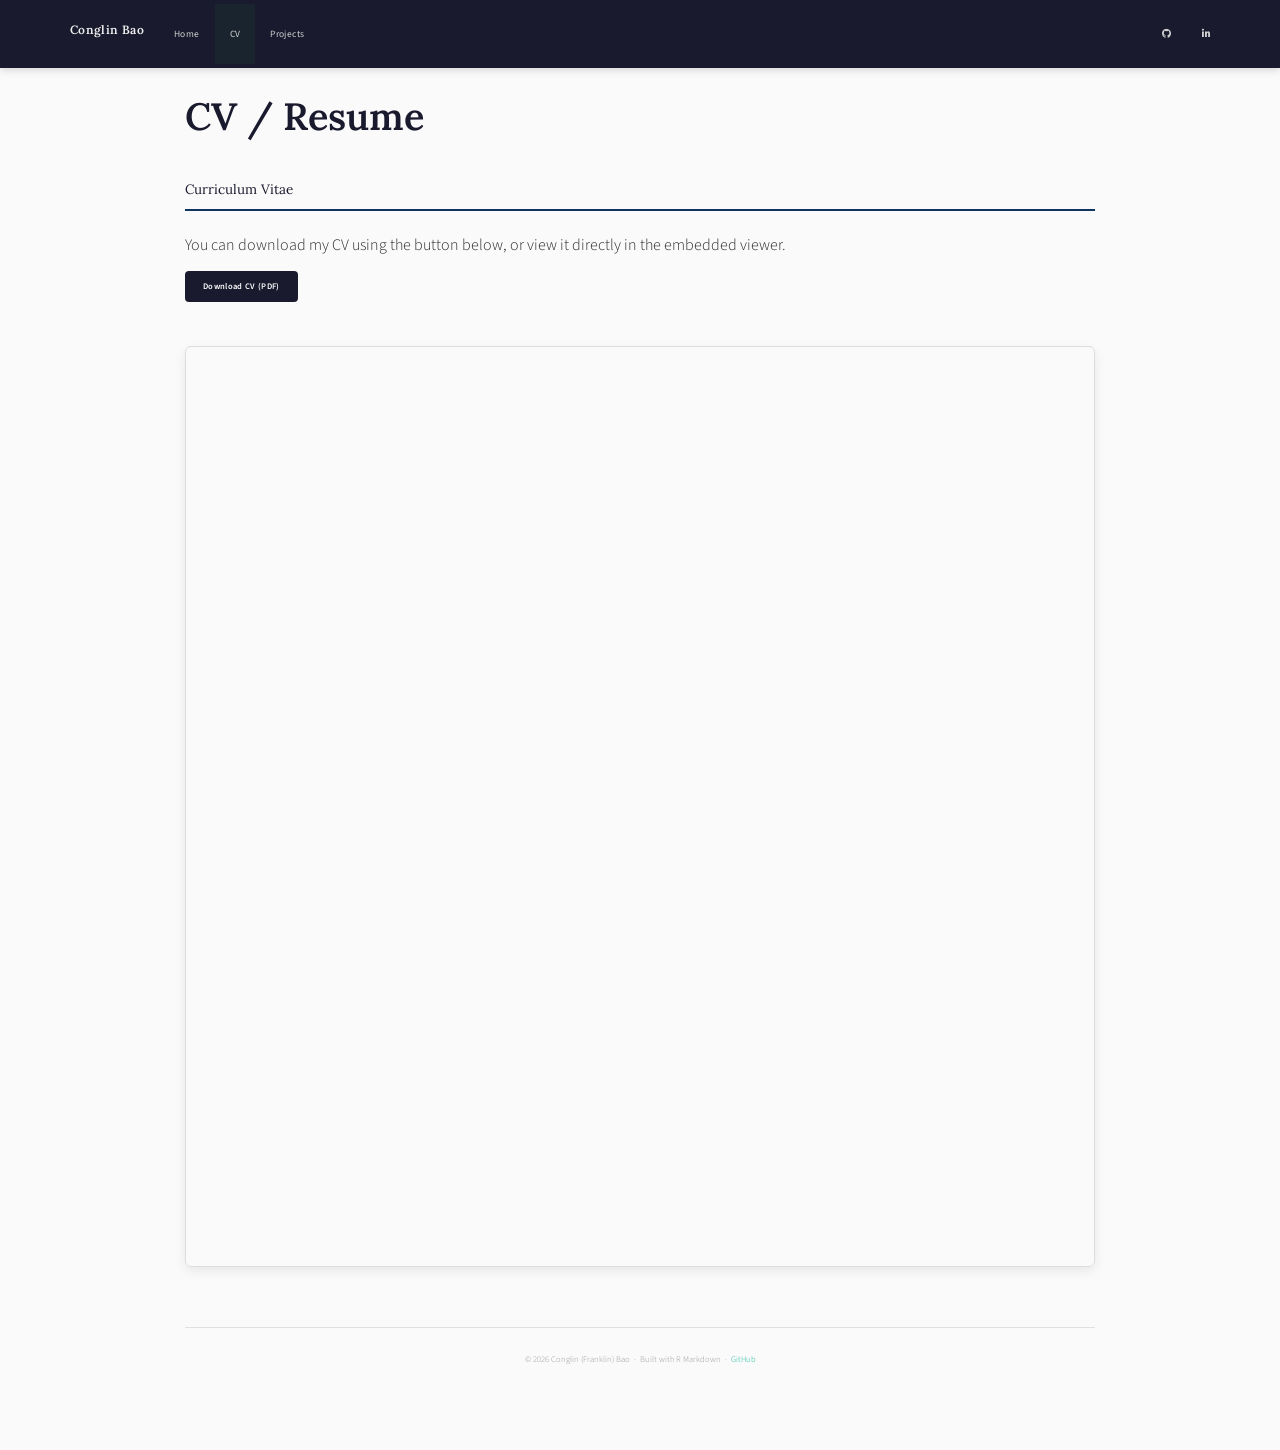
==== docs/cv.html @ eaeabb2d "initial website" ====
<!DOCTYPE html>

<html>

<head>

<meta charset="utf-8" />
<meta name="generator" content="pandoc" />
<meta http-equiv="X-UA-Compatible" content="IE=EDGE" />




<title>CV / Resume</title>

<script src="site_libs/header-attrs-2.28/header-attrs.js"></script>
<script src="site_libs/jquery-3.6.0/jquery-3.6.0.min.js"></script>
<meta name="viewport" content="width=device-width, initial-scale=1" />
<link href="site_libs/bootstrap-3.3.5/css/flatly.min.css" rel="stylesheet" />
<script src="site_libs/bootstrap-3.3.5/js/bootstrap.min.js"></script>
<script src="site_libs/bootstrap-3.3.5/shim/html5shiv.min.js"></script>
<script src="site_libs/bootstrap-3.3.5/shim/respond.min.js"></script>
<style>h1 {font-size: 34px;}
       h1.title {font-size: 38px;}
       h2 {font-size: 30px;}
       h3 {font-size: 24px;}
       h4 {font-size: 18px;}
       h5 {font-size: 16px;}
       h6 {font-size: 12px;}
       code {color: inherit; background-color: rgba(0, 0, 0, 0.04);}
       pre:not([class]) { background-color: white }</style>
<script src="site_libs/navigation-1.1/tabsets.js"></script>
<link href="site_libs/font-awesome-6.4.2/css/all.min.css" rel="stylesheet" />
<link href="site_libs/font-awesome-6.4.2/css/v4-shims.min.css" rel="stylesheet" />

<style type="text/css">
  code{white-space: pre-wrap;}
  span.smallcaps{font-variant: small-caps;}
  span.underline{text-decoration: underline;}
  div.column{display: inline-block; vertical-align: top; width: 50%;}
  div.hanging-indent{margin-left: 1.5em; text-indent: -1.5em;}
  ul.task-list{list-style: none;}
    </style>







<link rel="stylesheet" href="styles.css" type="text/css" />



<style type = "text/css">
.main-container {
  max-width: 940px;
  margin-left: auto;
  margin-right: auto;
}
img {
  max-width:100%;
}
.tabbed-pane {
  padding-top: 12px;
}
.html-widget {
  margin-bottom: 20px;
}
button.code-folding-btn:focus {
  outline: none;
}
summary {
  display: list-item;
}
details > summary > p:only-child {
  display: inline;
}
pre code {
  padding: 0;
}
</style>


<style type="text/css">
.dropdown-submenu {
  position: relative;
}
.dropdown-submenu>.dropdown-menu {
  top: 0;
  left: 100%;
  margin-top: -6px;
  margin-left: -1px;
  border-radius: 0 6px 6px 6px;
}
.dropdown-submenu:hover>.dropdown-menu {
  display: block;
}
.dropdown-submenu>a:after {
  display: block;
  content: " ";
  float: right;
  width: 0;
  height: 0;
  border-color: transparent;
  border-style: solid;
  border-width: 5px 0 5px 5px;
  border-left-color: #cccccc;
  margin-top: 5px;
  margin-right: -10px;
}
.dropdown-submenu:hover>a:after {
  border-left-color: #adb5bd;
}
.dropdown-submenu.pull-left {
  float: none;
}
.dropdown-submenu.pull-left>.dropdown-menu {
  left: -100%;
  margin-left: 10px;
  border-radius: 6px 0 6px 6px;
}
</style>

<script type="text/javascript">
// manage active state of menu based on current page
$(document).ready(function () {
  // active menu anchor
  href = window.location.pathname
  href = href.substr(href.lastIndexOf('/') + 1)
  if (href === "")
    href = "index.html";
  var menuAnchor = $('a[href="' + href + '"]');

  // mark the anchor link active (and if it's in a dropdown, also mark that active)
  var dropdown = menuAnchor.closest('li.dropdown');
  if (window.bootstrap) { // Bootstrap 4+
    menuAnchor.addClass('active');
    dropdown.find('> .dropdown-toggle').addClass('active');
  } else { // Bootstrap 3
    menuAnchor.parent().addClass('active');
    dropdown.addClass('active');
  }

  // Navbar adjustments
  var navHeight = $(".navbar").first().height() + 15;
  var style = document.createElement('style');
  var pt = "padding-top: " + navHeight + "px; ";
  var mt = "margin-top: -" + navHeight + "px; ";
  var css = "";
  // offset scroll position for anchor links (for fixed navbar)
  for (var i = 1; i <= 6; i++) {
    css += ".section h" + i + "{ " + pt + mt + "}\n";
  }
  style.innerHTML = "body {" + pt + "padding-bottom: 40px; }\n" + css;
  document.head.appendChild(style);
});
</script>

<!-- tabsets -->

<style type="text/css">
.tabset-dropdown > .nav-tabs {
  display: inline-table;
  max-height: 500px;
  min-height: 44px;
  overflow-y: auto;
  border: 1px solid #ddd;
  border-radius: 4px;
}

.tabset-dropdown > .nav-tabs > li.active:before, .tabset-dropdown > .nav-tabs.nav-tabs-open:before {
  content: "\e259";
  font-family: 'Glyphicons Halflings';
  display: inline-block;
  padding: 10px;
  border-right: 1px solid #ddd;
}

.tabset-dropdown > .nav-tabs.nav-tabs-open > li.active:before {
  content: "\e258";
  font-family: 'Glyphicons Halflings';
  border: none;
}

.tabset-dropdown > .nav-tabs > li.active {
  display: block;
}

.tabset-dropdown > .nav-tabs > li > a,
.tabset-dropdown > .nav-tabs > li > a:focus,
.tabset-dropdown > .nav-tabs > li > a:hover {
  border: none;
  display: inline-block;
  border-radius: 4px;
  background-color: transparent;
}

.tabset-dropdown > .nav-tabs.nav-tabs-open > li {
  display: block;
  float: none;
}

.tabset-dropdown > .nav-tabs > li {
  display: none;
}
</style>

<!-- code folding -->




</head>

<body>


<div class="container-fluid main-container">




<div class="navbar navbar-default  navbar-fixed-top" role="navigation">
  <div class="container">
    <div class="navbar-header">
      <button type="button" class="navbar-toggle collapsed" data-toggle="collapse" data-bs-toggle="collapse" data-target="#navbar" data-bs-target="#navbar">
        <span class="icon-bar"></span>
        <span class="icon-bar"></span>
        <span class="icon-bar"></span>
      </button>
      <a class="navbar-brand" href="index.html">Conglin Bao</a>
    </div>
    <div id="navbar" class="navbar-collapse collapse">
      <ul class="nav navbar-nav">
        <li>
  <a href="index.html">Home</a>
</li>
<li>
  <a href="cv.html">CV</a>
</li>
<li>
  <a href="projects.html">Projects</a>
</li>
      </ul>
      <ul class="nav navbar-nav navbar-right">
        <li>
  <a href="https://github.com/RichardFranklinBAO">
    <span class="fa fa-github"></span>
     
  </a>
</li>
<li>
  <a href="https://www.linkedin.com/in/conglinbao/">
    <span class="fa fa-linkedin"></span>
     
  </a>
</li>
      </ul>
    </div><!--/.nav-collapse -->
  </div><!--/.container -->
</div><!--/.navbar -->

<div id="header">



<h1 class="title toc-ignore">CV / Resume</h1>

</div>


<div class="section-title">
Curriculum Vitae
</div>
<p>You can download my CV using the button below, or view it directly in
the embedded viewer.</p>
<p><a href="CV_ConglinBao.pdf" download class="project-link" style="margin-bottom: 24px; display: inline-block;">
Download CV (PDF) </a></p>
<div class="cv-embed-container">
<p><iframe src="CV_ConglinBao.pdf" width="100%" height="900px" style="border:none;">
Your browser does not support embedded PDFs.
<a href="CV_ConglinBao.pdf">Download the PDF</a> instead. </iframe></p>
</div>
<div class="site-footer">
<p>© 2026 Conglin (Franklin) Bao  ·  Built with R Markdown  · 
<a href="https://github.com/RichardFranklinBAO" target="_blank">GitHub</a></p>
</div>




</div>

<script>

// add bootstrap table styles to pandoc tables
function bootstrapStylePandocTables() {
  $('tr.odd').parent('tbody').parent('table').addClass('table table-condensed');
}
$(document).ready(function () {
  bootstrapStylePandocTables();
});


</script>

<!-- tabsets -->

<script>
$(document).ready(function () {
  window.buildTabsets("TOC");
});

$(document).ready(function () {
  $('.tabset-dropdown > .nav-tabs > li').click(function () {
    $(this).parent().toggleClass('nav-tabs-open');
  });
});
</script>

<!-- code folding -->


<!-- dynamically load mathjax for compatibility with self-contained -->
<script>
  (function () {
    var script = document.createElement("script");
    script.type = "text/javascript";
    script.src  = "https://mathjax.rstudio.com/latest/MathJax.js?config=TeX-AMS-MML_HTMLorMML";
    document.getElementsByTagName("head")[0].appendChild(script);
  })();
</script>

</body>
</html>
---- docs/site_libs/bootstrap-3.3.5/css/flatly.min.css ----
@font-face {
  font-family: 'Lato';
  font-style: normal;
  font-weight: 400;
  src: url(fonts/Lato.ttf) format('truetype');
}
@font-face {
  font-family: 'Lato';
  font-style: normal;
  font-weight: 700;
  src: url(fonts/LatoBold.ttf) format('truetype');
}
@font-face {
  font-family: 'Lato';
  font-style: italic;
  font-weight: 400;
  src: url(fonts/LatoItalic.ttf) format('truetype');
}

/*!
 * bootswatch v3.3.6
 * Homepage: http://bootswatch.com
 * Copyright 2012-2015 Thomas Park
 * Licensed under MIT
 * Based on Bootstrap
*//*!
 * Bootstrap v3.3.6 (http://getbootstrap.com)
 * Copyright 2011-2015 Twitter, Inc.
 * Licensed under MIT (https://github.com/twbs/bootstrap/blob/master/LICENSE)
 *//*! normalize.css v3.0.3 | MIT License | github.com/necolas/normalize.css */html{font-family:sans-serif;-ms-text-size-adjust:100%;-webkit-text-size-adjust:100%}body{margin:0}article,aside,details,figcaption,figure,footer,header,hgroup,main,menu,nav,section,summary{display:block}audio,canvas,progress,video{display:inline-block;vertical-align:baseline}audio:not([controls]){display:none;height:0}[hidden],template{display:none}a{background-color:transparent}a:active,a:hover{outline:0}abbr[title]{border-bottom:1px dotted}b,strong{font-weight:bold}dfn{font-style:italic}h1{font-size:2em;margin:0.67em 0}mark{background:#ff0;color:#000}small{font-size:80%}sub,sup{font-size:75%;line-height:0;position:relative;vertical-align:baseline}sup{top:-0.5em}sub{bottom:-0.25em}img{border:0}svg:not(:root){overflow:hidden}figure{margin:1em 40px}hr{-webkit-box-sizing:content-box;-moz-box-sizing:content-box;box-sizing:content-box;height:0}pre{overflow:auto}code,kbd,pre,samp{font-family:monospace, monospace;font-size:1em}button,input,optgroup,select,textarea{color:inherit;font:inherit;margin:0}button{overflow:visible}button,select{text-transform:none}button,html input[type="button"],input[type="reset"],input[type="submit"]{-webkit-appearance:button;cursor:pointer}button[disabled],html input[disabled]{cursor:default}button::-moz-focus-inner,input::-moz-focus-inner{border:0;padding:0}input{line-height:normal}input[type="checkbox"],input[type="radio"]{-webkit-box-sizing:border-box;-moz-box-sizing:border-box;box-sizing:border-box;padding:0}input[type="number"]::-webkit-inner-spin-button,input[type="number"]::-webkit-outer-spin-button{height:auto}input[type="search"]{-webkit-appearance:textfield;-webkit-box-sizing:content-box;-moz-box-sizing:content-box;box-sizing:content-box}input[type="search"]::-webkit-search-cancel-button,input[type="search"]::-webkit-search-decoration{-webkit-appearance:none}fieldset{border:1px solid #c0c0c0;margin:0 2px;padding:0.35em 0.625em 0.75em}legend{border:0;padding:0}textarea{overflow:auto}optgroup{font-weight:bold}table{border-collapse:collapse;border-spacing:0}td,th{padding:0}/*! Source: https://github.com/h5bp/html5-boilerplate/blob/master/src/css/main.css */@media print{*,*:before,*:after{background:transparent !important;color:#000 !important;-webkit-box-shadow:none !important;box-shadow:none !important;text-shadow:none !important}a,a:visited{text-decoration:underline}a[href]:after{content:" (" attr(href) ")"}abbr[title]:after{content:" (" attr(title) ")"}a[href^="#"]:after,a[href^="javascript:"]:after{content:""}pre,blockquote{border:1px solid #999;page-break-inside:avoid}thead{display:table-header-group}tr,img{page-break-inside:avoid}img{max-width:100% !important}p,h2,h3{orphans:3;widows:3}h2,h3{page-break-after:avoid}.navbar{display:none}.btn>.caret,.dropup>.btn>.caret{border-top-color:#000 !important}.label{border:1px solid #000}.table{border-collapse:collapse !important}.table td,.table th{background-color:#fff !important}.table-bordered th,.table-bordered td{border:1px solid #ddd !important}}@font-face{font-family:'Glyphicons Halflings';src:url('../fonts/glyphicons-halflings-regular.eot');src:url('../fonts/glyphicons-halflings-regular.eot?#iefix') format('embedded-opentype'),url('../fonts/glyphicons-halflings-regular.woff') format('woff'),url('../fonts/glyphicons-halflings-regular.ttf') format('truetype'),url('../fonts/glyphicons-halflings-regular.svg#glyphicons_halflingsregular') format('svg')}.glyphicon{position:relative;top:1px;display:inline-block;font-family:'Glyphicons Halflings';font-style:normal;font-weight:normal;line-height:1;-webkit-font-smoothing:antialiased;-moz-osx-font-smoothing:grayscale}.glyphicon-asterisk:before{content:"\002a"}.glyphicon-plus:before{content:"\002b"}.glyphicon-euro:before,.glyphicon-eur:before{content:"\20ac"}.glyphicon-minus:before{content:"\2212"}.glyphicon-cloud:before{content:"\2601"}.glyphicon-envelope:before{content:"\2709"}.glyphicon-pencil:before{content:"\270f"}.glyphicon-glass:before{content:"\e001"}.glyphicon-music:before{content:"\e002"}.glyphicon-search:before{content:"\e003"}.glyphicon-heart:before{content:"\e005"}.glyphicon-star:before{content:"\e006"}.glyphicon-star-empty:before{content:"\e007"}.glyphicon-user:before{content:"\e008"}.glyphicon-film:before{content:"\e009"}.glyphicon-th-large:before{content:"\e010"}.glyphicon-th:before{content:"\e011"}.glyphicon-th-list:before{content:"\e012"}.glyphicon-ok:before{content:"\e013"}.glyphicon-remove:before{content:"\e014"}.glyphicon-zoom-in:before{content:"\e015"}.glyphicon-zoom-out:before{content:"\e016"}.glyphicon-off:before{content:"\e017"}.glyphicon-signal:before{content:"\e018"}.glyphicon-cog:before{content:"\e019"}.glyphicon-trash:before{content:"\e020"}.glyphicon-home:before{content:"\e021"}.glyphicon-file:before{content:"\e022"}.glyphicon-time:before{content:"\e023"}.glyphicon-road:before{content:"\e024"}.glyphicon-download-alt:before{content:"\e025"}.glyphicon-download:before{content:"\e026"}.glyphicon-upload:before{content:"\e027"}.glyphicon-inbox:before{content:"\e028"}.glyphicon-play-circle:before{content:"\e029"}.glyphicon-repeat:before{content:"\e030"}.glyphicon-refresh:before{content:"\e031"}.glyphicon-list-alt:before{content:"\e032"}.glyphicon-lock:before{content:"\e033"}.glyphicon-flag:before{content:"\e034"}.glyphicon-headphones:before{content:"\e035"}.glyphicon-volume-off:before{content:"\e036"}.glyphicon-volume-down:before{content:"\e037"}.glyphicon-volume-up:before{content:"\e038"}.glyphicon-qrcode:before{content:"\e039"}.glyphicon-barcode:before{content:"\e040"}.glyphicon-tag:before{content:"\e041"}.glyphicon-tags:before{content:"\e042"}.glyphicon-book:before{content:"\e043"}.glyphicon-bookmark:before{content:"\e044"}.glyphicon-print:before{content:"\e045"}.glyphicon-camera:before{content:"\e046"}.glyphicon-font:before{content:"\e047"}.glyphicon-bold:before{content:"\e048"}.glyphicon-italic:before{content:"\e049"}.glyphicon-text-height:before{content:"\e050"}.glyphicon-text-width:before{content:"\e051"}.glyphicon-align-left:before{content:"\e052"}.glyphicon-align-center:before{content:"\e053"}.glyphicon-align-right:before{content:"\e054"}.glyphicon-align-justify:before{content:"\e055"}.glyphicon-list:before{content:"\e056"}.glyphicon-indent-left:before{content:"\e057"}.glyphicon-indent-right:before{content:"\e058"}.glyphicon-facetime-video:before{content:"\e059"}.glyphicon-picture:before{content:"\e060"}.glyphicon-map-marker:before{content:"\e062"}.glyphicon-adjust:before{content:"\e063"}.glyphicon-tint:before{content:"\e064"}.glyphicon-edit:before{content:"\e065"}.glyphicon-share:before{content:"\e066"}.glyphicon-check:before{content:"\e067"}.glyphicon-move:before{content:"\e068"}.glyphicon-step-backward:before{content:"\e069"}.glyphicon-fast-backward:before{content:"\e070"}.glyphicon-backward:before{content:"\e071"}.glyphicon-play:before{content:"\e072"}.glyphicon-pause:before{content:"\e073"}.glyphicon-stop:before{content:"\e074"}.glyphicon-forward:before{content:"\e075"}.glyphicon-fast-forward:before{content:"\e076"}.glyphicon-step-forward:before{content:"\e077"}.glyphicon-eject:before{content:"\e078"}.glyphicon-chevron-left:before{content:"\e079"}.glyphicon-chevron-right:before{content:"\e080"}.glyphicon-plus-sign:before{content:"\e081"}.glyphicon-minus-sign:before{content:"\e082"}.glyphicon-remove-sign:before{content:"\e083"}.glyphicon-ok-sign:before{content:"\e084"}.glyphicon-question-sign:before{content:"\e085"}.glyphicon-info-sign:before{content:"\e086"}.glyphicon-screenshot:before{content:"\e087"}.glyphicon-remove-circle:before{content:"\e088"}.glyphicon-ok-circle:before{content:"\e089"}.glyphicon-ban-circle:before{content:"\e090"}.glyphicon-arrow-left:before{content:"\e091"}.glyphicon-arrow-right:before{content:"\e092"}.glyphicon-arrow-up:before{content:"\e093"}.glyphicon-arrow-down:before{content:"\e094"}.glyphicon-share-alt:before{content:"\e095"}.glyphicon-resize-full:before{content:"\e096"}.glyphicon-resize-small:before{content:"\e097"}.glyphicon-exclamation-sign:before{content:"\e101"}.glyphicon-gift:before{content:"\e102"}.glyphicon-leaf:before{content:"\e103"}.glyphicon-fire:before{content:"\e104"}.glyphicon-eye-open:before{content:"\e105"}.glyphicon-eye-close:before{content:"\e106"}.glyphicon-warning-sign:before{content:"\e107"}.glyphicon-plane:before{content:"\e108"}.glyphicon-calendar:before{content:"\e109"}.glyphicon-random:before{content:"\e110"}.glyphicon-comment:before{content:"\e111"}.glyphicon-magnet:before{content:"\e112"}.glyphicon-chevron-up:before{content:"\e113"}.glyphicon-chevron-down:before{content:"\e114"}.glyphicon-retweet:before{content:"\e115"}.glyphicon-shopping-cart:before{content:"\e116"}.glyphicon-folder-close:before{content:"\e117"}.glyphicon-folder-open:before{content:"\e118"}.glyphicon-resize-vertical:before{content:"\e119"}.glyphicon-resize-horizontal:before{content:"\e120"}.glyphicon-hdd:before{content:"\e121"}.glyphicon-bullhorn:before{content:"\e122"}.glyphicon-bell:before{content:"\e123"}.glyphicon-certificate:before{content:"\e124"}.glyphicon-thumbs-up:before{content:"\e125"}.glyphicon-thumbs-down:before{content:"\e126"}.glyphicon-hand-right:before{content:"\e127"}.glyphicon-hand-left:before{content:"\e128"}.glyphicon-hand-up:before{content:"\e129"}.glyphicon-hand-down:before{content:"\e130"}.glyphicon-circle-arrow-right:before{content:"\e131"}.glyphicon-circle-arrow-left:before{content:"\e132"}.glyphicon-circle-arrow-up:before{content:"\e133"}.glyphicon-circle-arrow-down:before{content:"\e134"}.glyphicon-globe:before{content:"\e135"}.glyphicon-wrench:before{content:"\e136"}.glyphicon-tasks:before{content:"\e137"}.glyphicon-filter:before{content:"\e138"}.glyphicon-briefcase:before{content:"\e139"}.glyphicon-fullscreen:before{content:"\e140"}.glyphicon-dashboard:before{content:"\e141"}.glyphicon-paperclip:before{content:"\e142"}.glyphicon-heart-empty:before{content:"\e143"}.glyphicon-link:before{content:"\e144"}.glyphicon-phone:before{content:"\e145"}.glyphicon-pushpin:before{content:"\e146"}.glyphicon-usd:before{content:"\e148"}.glyphicon-gbp:before{content:"\e149"}.glyphicon-sort:before{content:"\e150"}.glyphicon-sort-by-alphabet:before{content:"\e151"}.glyphicon-sort-by-alphabet-alt:before{content:"\e152"}.glyphicon-sort-by-order:before{content:"\e153"}.glyphicon-sort-by-order-alt:before{content:"\e154"}.glyphicon-sort-by-attributes:before{content:"\e155"}.glyphicon-sort-by-attributes-alt:before{content:"\e156"}.glyphicon-unchecked:before{content:"\e157"}.glyphicon-expand:before{content:"\e158"}.glyphicon-collapse-down:before{content:"\e159"}.glyphicon-collapse-up:before{content:"\e160"}.glyphicon-log-in:before{content:"\e161"}.glyphicon-flash:before{content:"\e162"}.glyphicon-log-out:before{content:"\e163"}.glyphicon-new-window:before{content:"\e164"}.glyphicon-record:before{content:"\e165"}.glyphicon-save:before{content:"\e166"}.glyphicon-open:before{content:"\e167"}.glyphicon-saved:before{content:"\e168"}.glyphicon-import:before{content:"\e169"}.glyphicon-export:before{content:"\e170"}.glyphicon-send:before{content:"\e171"}.glyphicon-floppy-disk:before{content:"\e172"}.glyphicon-floppy-saved:before{content:"\e173"}.glyphicon-floppy-remove:before{content:"\e174"}.glyphicon-floppy-save:before{content:"\e175"}.glyphicon-floppy-open:before{content:"\e176"}.glyphicon-credit-card:before{content:"\e177"}.glyphicon-transfer:before{content:"\e178"}.glyphicon-cutlery:before{content:"\e179"}.glyphicon-header:before{content:"\e180"}.glyphicon-compressed:before{content:"\e181"}.glyphicon-earphone:before{content:"\e182"}.glyphicon-phone-alt:before{content:"\e183"}.glyphicon-tower:before{content:"\e184"}.glyphicon-stats:before{content:"\e185"}.glyphicon-sd-video:before{content:"\e186"}.glyphicon-hd-video:before{content:"\e187"}.glyphicon-subtitles:before{content:"\e188"}.glyphicon-sound-stereo:before{content:"\e189"}.glyphicon-sound-dolby:before{content:"\e190"}.glyphicon-sound-5-1:before{content:"\e191"}.glyphicon-sound-6-1:before{content:"\e192"}.glyphicon-sound-7-1:before{content:"\e193"}.glyphicon-copyright-mark:before{content:"\e194"}.glyphicon-registration-mark:before{content:"\e195"}.glyphicon-cloud-download:before{content:"\e197"}.glyphicon-cloud-upload:before{content:"\e198"}.glyphicon-tree-conifer:before{content:"\e199"}.glyphicon-tree-deciduous:before{content:"\e200"}.glyphicon-cd:before{content:"\e201"}.glyphicon-save-file:before{content:"\e202"}.glyphicon-open-file:before{content:"\e203"}.glyphicon-level-up:before{content:"\e204"}.glyphicon-copy:before{content:"\e205"}.glyphicon-paste:before{content:"\e206"}.glyphicon-alert:before{content:"\e209"}.glyphicon-equalizer:before{content:"\e210"}.glyphicon-king:before{content:"\e211"}.glyphicon-queen:before{content:"\e212"}.glyphicon-pawn:before{content:"\e213"}.glyphicon-bishop:before{content:"\e214"}.glyphicon-knight:before{content:"\e215"}.glyphicon-baby-formula:before{content:"\e216"}.glyphicon-tent:before{content:"\26fa"}.glyphicon-blackboard:before{content:"\e218"}.glyphicon-bed:before{content:"\e219"}.glyphicon-apple:before{content:"\f8ff"}.glyphicon-erase:before{content:"\e221"}.glyphicon-hourglass:before{content:"\231b"}.glyphicon-lamp:before{content:"\e223"}.glyphicon-duplicate:before{content:"\e224"}.glyphicon-piggy-bank:before{content:"\e225"}.glyphicon-scissors:before{content:"\e226"}.glyphicon-bitcoin:before{content:"\e227"}.glyphicon-btc:before{content:"\e227"}.glyphicon-xbt:before{content:"\e227"}.glyphicon-yen:before{content:"\00a5"}.glyphicon-jpy:before{content:"\00a5"}.glyphicon-ruble:before{content:"\20bd"}.glyphicon-rub:before{content:"\20bd"}.glyphicon-scale:before{content:"\e230"}.glyphicon-ice-lolly:before{content:"\e231"}.glyphicon-ice-lolly-tasted:before{content:"\e232"}.glyphicon-education:before{content:"\e233"}.glyphicon-option-horizontal:before{content:"\e234"}.glyphicon-option-vertical:before{content:"\e235"}.glyphicon-menu-hamburger:before{content:"\e236"}.glyphicon-modal-window:before{content:"\e237"}.glyphicon-oil:before{content:"\e238"}.glyphicon-grain:before{content:"\e239"}.glyphicon-sunglasses:before{content:"\e240"}.glyphicon-text-size:before{content:"\e241"}.glyphicon-text-color:before{content:"\e242"}.glyphicon-text-background:before{content:"\e243"}.glyphicon-object-align-top:before{content:"\e244"}.glyphicon-object-align-bottom:before{content:"\e245"}.glyphicon-object-align-horizontal:before{content:"\e246"}.glyphicon-object-align-left:before{content:"\e247"}.glyphicon-object-align-vertical:before{content:"\e248"}.glyphicon-object-align-right:before{content:"\e249"}.glyphicon-triangle-right:before{content:"\e250"}.glyphicon-triangle-left:before{content:"\e251"}.glyphicon-triangle-bottom:before{content:"\e252"}.glyphicon-triangle-top:before{content:"\e253"}.glyphicon-console:before{content:"\e254"}.glyphicon-superscript:before{content:"\e255"}.glyphicon-subscript:before{content:"\e256"}.glyphicon-menu-left:before{content:"\e257"}.glyphicon-menu-right:before{content:"\e258"}.glyphicon-menu-down:before{content:"\e259"}.glyphicon-menu-up:before{content:"\e260"}*{-webkit-box-sizing:border-box;-moz-box-sizing:border-box;box-sizing:border-box}*:before,*:after{-webkit-box-sizing:border-box;-moz-box-sizing:border-box;box-sizing:border-box}html{font-size:10px;-webkit-tap-highlight-color:rgba(0,0,0,0)}body{font-family:"Lato","Helvetica Neue",Helvetica,Arial,sans-serif;font-size:15px;line-height:1.42857143;color:#2c3e50;background-color:#ffffff}input,button,select,textarea{font-family:inherit;font-size:inherit;line-height:inherit}a{color:#18bc9c;text-decoration:none}a:hover,a:focus{color:#18bc9c;text-decoration:underline}a:focus{outline:thin dotted;outline:5px auto -webkit-focus-ring-color;outline-offset:-2px}figure{margin:0}img{vertical-align:middle}.img-responsive,.thumbnail>img,.thumbnail a>img,.carousel-inner>.item>img,.carousel-inner>.item>a>img{display:block;max-width:100%;height:auto}.img-rounded{border-radius:6px}.img-thumbnail{padding:4px;line-height:1.42857143;background-color:#ffffff;border:1px solid #ecf0f1;border-radius:4px;-webkit-transition:all .2s ease-in-out;-o-transition:all .2s ease-in-out;transition:all .2s ease-in-out;display:inline-block;max-width:100%;height:auto}.img-circle{border-radius:50%}hr{margin-top:21px;margin-bottom:21px;border:0;border-top:1px solid #ecf0f1}.sr-only{position:absolute;width:1px;height:1px;margin:-1px;padding:0;overflow:hidden;clip:rect(0, 0, 0, 0);border:0}.sr-only-focusable:active,.sr-only-focusable:focus{position:static;width:auto;height:auto;margin:0;overflow:visible;clip:auto}[role="button"]{cursor:pointer}h1,h2,h3,h4,h5,h6,.h1,.h2,.h3,.h4,.h5,.h6{font-family:"Lato","Helvetica Neue",Helvetica,Arial,sans-serif;font-weight:400;line-height:1.1;color:inherit}h1 small,h2 small,h3 small,h4 small,h5 small,h6 small,.h1 small,.h2 small,.h3 small,.h4 small,.h5 small,.h6 small,h1 .small,h2 .small,h3 .small,h4 .small,h5 .small,h6 .small,.h1 .small,.h2 .small,.h3 .small,.h4 .small,.h5 .small,.h6 .small{font-weight:normal;line-height:1;color:#b4bcc2}h1,.h1,h2,.h2,h3,.h3{margin-top:21px;margin-bottom:10.5px}h1 small,.h1 small,h2 small,.h2 small,h3 small,.h3 small,h1 .small,.h1 .small,h2 .small,.h2 .small,h3 .small,.h3 .small{font-size:65%}h4,.h4,h5,.h5,h6,.h6{margin-top:10.5px;margin-bottom:10.5px}h4 small,.h4 small,h5 small,.h5 small,h6 small,.h6 small,h4 .small,.h4 .small,h5 .small,.h5 .small,h6 .small,.h6 .small{font-size:75%}h1,.h1{font-size:39px}h2,.h2{font-size:32px}h3,.h3{font-size:26px}h4,.h4{font-size:19px}h5,.h5{font-size:15px}h6,.h6{font-size:13px}p{margin:0 0 10.5px}.lead{margin-bottom:21px;font-size:17px;font-weight:300;line-height:1.4}@media (min-width:768px){.lead{font-size:22.5px}}small,.small{font-size:86%}mark,.mark{background-color:#f39c12;padding:.2em}.text-left{text-align:left}.text-right{text-align:right}.text-center{text-align:center}.text-justify{text-align:justify}.text-nowrap{white-space:nowrap}.text-lowercase{text-transform:lowercase}.text-uppercase{text-transform:uppercase}.text-capitalize{text-transform:capitalize}.text-muted{color:#b4bcc2}.text-primary{color:#2c3e50}a.text-primary:hover,a.text-primary:focus{color:#1a242f}.text-success{color:#ffffff}a.text-success:hover,a.text-success:focus{color:#e6e6e6}.text-info{color:#ffffff}a.text-info:hover,a.text-info:focus{color:#e6e6e6}.text-warning{color:#ffffff}a.text-warning:hover,a.text-warning:focus{color:#e6e6e6}.text-danger{color:#ffffff}a.text-danger:hover,a.text-danger:focus{color:#e6e6e6}.bg-primary{color:#fff;background-color:#2c3e50}a.bg-primary:hover,a.bg-primary:focus{background-color:#1a242f}.bg-success{background-color:#18bc9c}a.bg-success:hover,a.bg-success:focus{background-color:#128f76}.bg-info{background-color:#3498db}a.bg-info:hover,a.bg-info:focus{background-color:#217dbb}.bg-warning{background-color:#f39c12}a.bg-warning:hover,a.bg-warning:focus{background-color:#c87f0a}.bg-danger{background-color:#e74c3c}a.bg-danger:hover,a.bg-danger:focus{background-color:#d62c1a}.page-header{padding-bottom:9.5px;margin:42px 0 21px;border-bottom:1px solid transparent}ul,ol{margin-top:0;margin-bottom:10.5px}ul ul,ol ul,ul ol,ol ol{margin-bottom:0}.list-unstyled{padding-left:0;list-style:none}.list-inline{padding-left:0;list-style:none;margin-left:-5px}.list-inline>li{display:inline-block;padding-left:5px;padding-right:5px}dl{margin-top:0;margin-bottom:21px}dt,dd{line-height:1.42857143}dt{font-weight:bold}dd{margin-left:0}@media (min-width:768px){.dl-horizontal dt{float:left;width:160px;clear:left;text-align:right;overflow:hidden;text-overflow:ellipsis;white-space:nowrap}.dl-horizontal dd{margin-left:180px}}abbr[title],abbr[data-original-title]{cursor:help;border-bottom:1px dotted #b4bcc2}.initialism{font-size:90%;text-transform:uppercase}blockquote{padding:10.5px 21px;margin:0 0 21px;font-size:18.75px;border-left:5px solid #ecf0f1}blockquote p:last-child,blockquote ul:last-child,blockquote ol:last-child{margin-bottom:0}blockquote footer,blockquote small,blockquote .small{display:block;font-size:80%;line-height:1.42857143;color:#b4bcc2}blockquote footer:before,blockquote small:before,blockquote .small:before{content:'\2014 \00A0'}.blockquote-reverse,blockquote.pull-right{padding-right:15px;padding-left:0;border-right:5px solid #ecf0f1;border-left:0;text-align:right}.blockquote-reverse footer:before,blockquote.pull-right footer:before,.blockquote-reverse small:before,blockquote.pull-right small:before,.blockquote-reverse .small:before,blockquote.pull-right .small:before{content:''}.blockquote-reverse footer:after,blockquote.pull-right footer:after,.blockquote-reverse small:after,blockquote.pull-right small:after,.blockquote-reverse .small:after,blockquote.pull-right .small:after{content:'\00A0 \2014'}address{margin-bottom:21px;font-style:normal;line-height:1.42857143}code,kbd,pre,samp{font-family:monospace}code{padding:2px 4px;font-size:90%;color:#c7254e;background-color:#f9f2f4;border-radius:4px}kbd{padding:2px 4px;font-size:90%;color:#ffffff;background-color:#333333;border-radius:3px;-webkit-box-shadow:inset 0 -1px 0 rgba(0,0,0,0.25);box-shadow:inset 0 -1px 0 rgba(0,0,0,0.25)}kbd kbd{padding:0;font-size:100%;font-weight:bold;-webkit-box-shadow:none;box-shadow:none}pre{display:block;padding:10px;margin:0 0 10.5px;font-size:14px;line-height:1.42857143;word-break:break-all;word-wrap:break-word;color:#7b8a8b;background-color:#ecf0f1;border:1px solid #cccccc;border-radius:4px}pre code{padding:0;font-size:inherit;color:inherit;white-space:pre-wrap;background-color:transparent;border-radius:0}.pre-scrollable{max-height:340px;overflow-y:scroll}.container{margin-right:auto;margin-left:auto;padding-left:15px;padding-right:15px}@media (min-width:768px){.container{width:750px}}@media (min-width:992px){.container{width:970px}}@media (min-width:1200px){.container{width:1170px}}.container-fluid{margin-right:auto;margin-left:auto;padding-left:15px;padding-right:15px}.row{margin-left:-15px;margin-right:-15px}.col-xs-1,.col-sm-1,.col-md-1,.col-lg-1,.col-xs-2,.col-sm-2,.col-md-2,.col-lg-2,.col-xs-3,.col-sm-3,.col-md-3,.col-lg-3,.col-xs-4,.col-sm-4,.col-md-4,.col-lg-4,.col-xs-5,.col-sm-5,.col-md-5,.col-lg-5,.col-xs-6,.col-sm-6,.col-md-6,.col-lg-6,.col-xs-7,.col-sm-7,.col-md-7,.col-lg-7,.col-xs-8,.col-sm-8,.col-md-8,.col-lg-8,.col-xs-9,.col-sm-9,.col-md-9,.col-lg-9,.col-xs-10,.col-sm-10,.col-md-10,.col-lg-10,.col-xs-11,.col-sm-11,.col-md-11,.col-lg-11,.col-xs-12,.col-sm-12,.col-md-12,.col-lg-12{position:relative;min-height:1px;padding-left:15px;padding-right:15px}.col-xs-1,.col-xs-2,.col-xs-3,.col-xs-4,.col-xs-5,.col-xs-6,.col-xs-7,.col-xs-8,.col-xs-9,.col-xs-10,.col-xs-11,.col-xs-12{float:left}.col-xs-12{width:100%}.col-xs-11{width:91.66666667%}.col-xs-10{width:83.33333333%}.col-xs-9{width:75%}.col-xs-8{width:66.66666667%}.col-xs-7{width:58.33333333%}.col-xs-6{width:50%}.col-xs-5{width:41.66666667%}.col-xs-4{width:33.33333333%}.col-xs-3{width:25%}.col-xs-2{width:16.66666667%}.col-xs-1{width:8.33333333%}.col-xs-pull-12{right:100%}.col-xs-pull-11{right:91.66666667%}.col-xs-pull-10{right:83.33333333%}.col-xs-pull-9{right:75%}.col-xs-pull-8{right:66.66666667%}.col-xs-pull-7{right:58.33333333%}.col-xs-pull-6{right:50%}.col-xs-pull-5{right:41.66666667%}.col-xs-pull-4{right:33.33333333%}.col-xs-pull-3{right:25%}.col-xs-pull-2{right:16.66666667%}.col-xs-pull-1{right:8.33333333%}.col-xs-pull-0{right:auto}.col-xs-push-12{left:100%}.col-xs-push-11{left:91.66666667%}.col-xs-push-10{left:83.33333333%}.col-xs-push-9{left:75%}.col-xs-push-8{left:66.66666667%}.col-xs-push-7{left:58.33333333%}.col-xs-push-6{left:50%}.col-xs-push-5{left:41.66666667%}.col-xs-push-4{left:33.33333333%}.col-xs-push-3{left:25%}.col-xs-push-2{left:16.66666667%}.col-xs-push-1{left:8.33333333%}.col-xs-push-0{left:auto}.col-xs-offset-12{margin-left:100%}.col-xs-offset-11{margin-left:91.66666667%}.col-xs-offset-10{margin-left:83.33333333%}.col-xs-offset-9{margin-left:75%}.col-xs-offset-8{margin-left:66.66666667%}.col-xs-offset-7{margin-left:58.33333333%}.col-xs-offset-6{margin-left:50%}.col-xs-offset-5{margin-left:41.66666667%}.col-xs-offset-4{margin-left:33.33333333%}.col-xs-offset-3{margin-left:25%}.col-xs-offset-2{margin-left:16.66666667%}.col-xs-offset-1{margin-left:8.33333333%}.col-xs-offset-0{margin-left:0%}@media (min-width:768px){.col-sm-1,.col-sm-2,.col-sm-3,.col-sm-4,.col-sm-5,.col-sm-6,.col-sm-7,.col-sm-8,.col-sm-9,.col-sm-10,.col-sm-11,.col-sm-12{float:left}.col-sm-12{width:100%}.col-sm-11{width:91.66666667%}.col-sm-10{width:83.33333333%}.col-sm-9{width:75%}.col-sm-8{width:66.66666667%}.col-sm-7{width:58.33333333%}.col-sm-6{width:50%}.col-sm-5{width:41.66666667%}.col-sm-4{width:33.33333333%}.col-sm-3{width:25%}.col-sm-2{width:16.66666667%}.col-sm-1{width:8.33333333%}.col-sm-pull-12{right:100%}.col-sm-pull-11{right:91.66666667%}.col-sm-pull-10{right:83.33333333%}.col-sm-pull-9{right:75%}.col-sm-pull-8{right:66.66666667%}.col-sm-pull-7{right:58.33333333%}.col-sm-pull-6{right:50%}.col-sm-pull-5{right:41.66666667%}.col-sm-pull-4{right:33.33333333%}.col-sm-pull-3{right:25%}.col-sm-pull-2{right:16.66666667%}.col-sm-pull-1{right:8.33333333%}.col-sm-pull-0{right:auto}.col-sm-push-12{left:100%}.col-sm-push-11{left:91.66666667%}.col-sm-push-10{left:83.33333333%}.col-sm-push-9{left:75%}.col-sm-push-8{left:66.66666667%}.col-sm-push-7{left:58.33333333%}.col-sm-push-6{left:50%}.col-sm-push-5{left:41.66666667%}.col-sm-push-4{left:33.33333333%}.col-sm-push-3{left:25%}.col-sm-push-2{left:16.66666667%}.col-sm-push-1{left:8.33333333%}.col-sm-push-0{left:auto}.col-sm-offset-12{margin-left:100%}.col-sm-offset-11{margin-left:91.66666667%}.col-sm-offset-10{margin-left:83.33333333%}.col-sm-offset-9{margin-left:75%}.col-sm-offset-8{margin-left:66.66666667%}.col-sm-offset-7{margin-left:58.33333333%}.col-sm-offset-6{margin-left:50%}.col-sm-offset-5{margin-left:41.66666667%}.col-sm-offset-4{margin-left:33.33333333%}.col-sm-offset-3{margin-left:25%}.col-sm-offset-2{margin-left:16.66666667%}.col-sm-offset-1{margin-left:8.33333333%}.col-sm-offset-0{margin-left:0%}}@media (min-width:992px){.col-md-1,.col-md-2,.col-md-3,.col-md-4,.col-md-5,.col-md-6,.col-md-7,.col-md-8,.col-md-9,.col-md-10,.col-md-11,.col-md-12{float:left}.col-md-12{width:100%}.col-md-11{width:91.66666667%}.col-md-10{width:83.33333333%}.col-md-9{width:75%}.col-md-8{width:66.66666667%}.col-md-7{width:58.33333333%}.col-md-6{width:50%}.col-md-5{width:41.66666667%}.col-md-4{width:33.33333333%}.col-md-3{width:25%}.col-md-2{width:16.66666667%}.col-md-1{width:8.33333333%}.col-md-pull-12{right:100%}.col-md-pull-11{right:91.66666667%}.col-md-pull-10{right:83.33333333%}.col-md-pull-9{right:75%}.col-md-pull-8{right:66.66666667%}.col-md-pull-7{right:58.33333333%}.col-md-pull-6{right:50%}.col-md-pull-5{right:41.66666667%}.col-md-pull-4{right:33.33333333%}.col-md-pull-3{right:25%}.col-md-pull-2{right:16.66666667%}.col-md-pull-1{right:8.33333333%}.col-md-pull-0{right:auto}.col-md-push-12{left:100%}.col-md-push-11{left:91.66666667%}.col-md-push-10{left:83.33333333%}.col-md-push-9{left:75%}.col-md-push-8{left:66.66666667%}.col-md-push-7{left:58.33333333%}.col-md-push-6{left:50%}.col-md-push-5{left:41.66666667%}.col-md-push-4{left:33.33333333%}.col-md-push-3{left:25%}.col-md-push-2{left:16.66666667%}.col-md-push-1{left:8.33333333%}.col-md-push-0{left:auto}.col-md-offset-12{margin-left:100%}.col-md-offset-11{margin-left:91.66666667%}.col-md-offset-10{margin-left:83.33333333%}.col-md-offset-9{margin-left:75%}.col-md-offset-8{margin-left:66.66666667%}.col-md-offset-7{margin-left:58.33333333%}.col-md-offset-6{margin-left:50%}.col-md-offset-5{margin-left:41.66666667%}.col-md-offset-4{margin-left:33.33333333%}.col-md-offset-3{margin-left:25%}.col-md-offset-2{margin-left:16.66666667%}.col-md-offset-1{margin-left:8.33333333%}.col-md-offset-0{margin-left:0%}}@media (min-width:1200px){.col-lg-1,.col-lg-2,.col-lg-3,.col-lg-4,.col-lg-5,.col-lg-6,.col-lg-7,.col-lg-8,.col-lg-9,.col-lg-10,.col-lg-11,.col-lg-12{float:left}.col-lg-12{width:100%}.col-lg-11{width:91.66666667%}.col-lg-10{width:83.33333333%}.col-lg-9{width:75%}.col-lg-8{width:66.66666667%}.col-lg-7{width:58.33333333%}.col-lg-6{width:50%}.col-lg-5{width:41.66666667%}.col-lg-4{width:33.33333333%}.col-lg-3{width:25%}.col-lg-2{width:16.66666667%}.col-lg-1{width:8.33333333%}.col-lg-pull-12{right:100%}.col-lg-pull-11{right:91.66666667%}.col-lg-pull-10{right:83.33333333%}.col-lg-pull-9{right:75%}.col-lg-pull-8{right:66.66666667%}.col-lg-pull-7{right:58.33333333%}.col-lg-pull-6{right:50%}.col-lg-pull-5{right:41.66666667%}.col-lg-pull-4{right:33.33333333%}.col-lg-pull-3{right:25%}.col-lg-pull-2{right:16.66666667%}.col-lg-pull-1{right:8.33333333%}.col-lg-pull-0{right:auto}.col-lg-push-12{left:100%}.col-lg-push-11{left:91.66666667%}.col-lg-push-10{left:83.33333333%}.col-lg-push-9{left:75%}.col-lg-push-8{left:66.66666667%}.col-lg-push-7{left:58.33333333%}.col-lg-push-6{left:50%}.col-lg-push-5{left:41.66666667%}.col-lg-push-4{left:33.33333333%}.col-lg-push-3{left:25%}.col-lg-push-2{left:16.66666667%}.col-lg-push-1{left:8.33333333%}.col-lg-push-0{left:auto}.col-lg-offset-12{margin-left:100%}.col-lg-offset-11{margin-left:91.66666667%}.col-lg-offset-10{margin-left:83.33333333%}.col-lg-offset-9{margin-left:75%}.col-lg-offset-8{margin-left:66.66666667%}.col-lg-offset-7{margin-left:58.33333333%}.col-lg-offset-6{margin-left:50%}.col-lg-offset-5{margin-left:41.66666667%}.col-lg-offset-4{margin-left:33.33333333%}.col-lg-offset-3{margin-left:25%}.col-lg-offset-2{margin-left:16.66666667%}.col-lg-offset-1{margin-left:8.33333333%}.col-lg-offset-0{margin-left:0%}}table{background-color:transparent}caption{padding-top:8px;padding-bottom:8px;color:#b4bcc2;text-align:left}th{}.table{width:100%;max-width:100%;margin-bottom:21px}.table>thead>tr>th,.table>tbody>tr>th,.table>tfoot>tr>th,.table>thead>tr>td,.table>tbody>tr>td,.table>tfoot>tr>td{padding:8px;line-height:1.42857143;vertical-align:top;border-top:1px solid #ecf0f1}.table>thead>tr>th{vertical-align:bottom;border-bottom:2px solid #ecf0f1}.table>caption+thead>tr:first-child>th,.table>colgroup+thead>tr:first-child>th,.table>thead:first-child>tr:first-child>th,.table>caption+thead>tr:first-child>td,.table>colgroup+thead>tr:first-child>td,.table>thead:first-child>tr:first-child>td{border-top:0}.table>tbody+tbody{border-top:2px solid #ecf0f1}.table .table{background-color:#ffffff}.table-condensed>thead>tr>th,.table-condensed>tbody>tr>th,.table-condensed>tfoot>tr>th,.table-condensed>thead>tr>td,.table-condensed>tbody>tr>td,.table-condensed>tfoot>tr>td{padding:5px}.table-bordered{border:1px solid #ecf0f1}.table-bordered>thead>tr>th,.table-bordered>tbody>tr>th,.table-bordered>tfoot>tr>th,.table-bordered>thead>tr>td,.table-bordered>tbody>tr>td,.table-bordered>tfoot>tr>td{border:1px solid #ecf0f1}.table-bordered>thead>tr>th,.table-bordered>thead>tr>td{border-bottom-width:2px}.table-striped>tbody>tr:nth-of-type(odd){background-color:#f9f9f9}.table-hover>tbody>tr:hover{background-color:#ecf0f1}table col[class*="col-"]{position:static;float:none;display:table-column}table td[class*="col-"],table th[class*="col-"]{position:static;float:none;display:table-cell}.table>thead>tr>td.active,.table>tbody>tr>td.active,.table>tfoot>tr>td.active,.table>thead>tr>th.active,.table>tbody>tr>th.active,.table>tfoot>tr>th.active,.table>thead>tr.active>td,.table>tbody>tr.active>td,.table>tfoot>tr.active>td,.table>thead>tr.active>th,.table>tbody>tr.active>th,.table>tfoot>tr.active>th{background-color:#ecf0f1}.table-hover>tbody>tr>td.active:hover,.table-hover>tbody>tr>th.active:hover,.table-hover>tbody>tr.active:hover>td,.table-hover>tbody>tr:hover>.active,.table-hover>tbody>tr.active:hover>th{background-color:#dde4e6}.table>thead>tr>td.success,.table>tbody>tr>td.success,.table>tfoot>tr>td.success,.table>thead>tr>th.success,.table>tbody>tr>th.success,.table>tfoot>tr>th.success,.table>thead>tr.success>td,.table>tbody>tr.success>td,.table>tfoot>tr.success>td,.table>thead>tr.success>th,.table>tbody>tr.success>th,.table>tfoot>tr.success>th{background-color:#18bc9c}.table-hover>tbody>tr>td.success:hover,.table-hover>tbody>tr>th.success:hover,.table-hover>tbody>tr.success:hover>td,.table-hover>tbody>tr:hover>.success,.table-hover>tbody>tr.success:hover>th{background-color:#15a589}.table>thead>tr>td.info,.table>tbody>tr>td.info,.table>tfoot>tr>td.info,.table>thead>tr>th.info,.table>tbody>tr>th.info,.table>tfoot>tr>th.info,.table>thead>tr.info>td,.table>tbody>tr.info>td,.table>tfoot>tr.info>td,.table>thead>tr.info>th,.table>tbody>tr.info>th,.table>tfoot>tr.info>th{background-color:#3498db}.table-hover>tbody>tr>td.info:hover,.table-hover>tbody>tr>th.info:hover,.table-hover>tbody>tr.info:hover>td,.table-hover>tbody>tr:hover>.info,.table-hover>tbody>tr.info:hover>th{background-color:#258cd1}.table>thead>tr>td.warning,.table>tbody>tr>td.warning,.table>tfoot>tr>td.warning,.table>thead>tr>th.warning,.table>tbody>tr>th.warning,.table>tfoot>tr>th.warning,.table>thead>tr.warning>td,.table>tbody>tr.warning>td,.table>tfoot>tr.warning>td,.table>thead>tr.warning>th,.table>tbody>tr.warning>th,.table>tfoot>tr.warning>th{background-color:#f39c12}.table-hover>tbody>tr>td.warning:hover,.table-hover>tbody>tr>th.warning:hover,.table-hover>tbody>tr.warning:hover>td,.table-hover>tbody>tr:hover>.warning,.table-hover>tbody>tr.warning:hover>th{background-color:#e08e0b}.table>thead>tr>td.danger,.table>tbody>tr>td.danger,.table>tfoot>tr>td.danger,.table>thead>tr>th.danger,.table>tbody>tr>th.danger,.table>tfoot>tr>th.danger,.table>thead>tr.danger>td,.table>tbody>tr.danger>td,.table>tfoot>tr.danger>td,.table>thead>tr.danger>th,.table>tbody>tr.danger>th,.table>tfoot>tr.danger>th{background-color:#e74c3c}.table-hover>tbody>tr>td.danger:hover,.table-hover>tbody>tr>th.danger:hover,.table-hover>tbody>tr.danger:hover>td,.table-hover>tbody>tr:hover>.danger,.table-hover>tbody>tr.danger:hover>th{background-color:#e43725}.table-responsive{overflow-x:auto;min-height:0.01%}@media screen and (max-width:767px){.table-responsive{width:100%;margin-bottom:15.75px;overflow-y:hidden;-ms-overflow-style:-ms-autohiding-scrollbar;border:1px solid #ecf0f1}.table-responsive>.table{margin-bottom:0}.table-responsive>.table>thead>tr>th,.table-responsive>.table>tbody>tr>th,.table-responsive>.table>tfoot>tr>th,.table-responsive>.table>thead>tr>td,.table-responsive>.table>tbody>tr>td,.table-responsive>.table>tfoot>tr>td{white-space:nowrap}.table-responsive>.table-bordered{border:0}.table-responsive>.table-bordered>thead>tr>th:first-child,.table-responsive>.table-bordered>tbody>tr>th:first-child,.table-responsive>.table-bordered>tfoot>tr>th:first-child,.table-responsive>.table-bordered>thead>tr>td:first-child,.table-responsive>.table-bordered>tbody>tr>td:first-child,.table-responsive>.table-bordered>tfoot>tr>td:first-child{border-left:0}.table-responsive>.table-bordered>thead>tr>th:last-child,.table-responsive>.table-bordered>tbody>tr>th:last-child,.table-responsive>.table-bordered>tfoot>tr>th:last-child,.table-responsive>.table-bordered>thead>tr>td:last-child,.table-responsive>.table-bordered>tbody>tr>td:last-child,.table-responsive>.table-bordered>tfoot>tr>td:last-child{border-right:0}.table-responsive>.table-bordered>tbody>tr:last-child>th,.table-responsive>.table-bordered>tfoot>tr:last-child>th,.table-responsive>.table-bordered>tbody>tr:last-child>td,.table-responsive>.table-bordered>tfoot>tr:last-child>td{border-bottom:0}}fieldset{padding:0;margin:0;border:0;min-width:0}legend{display:block;width:100%;padding:0;margin-bottom:21px;font-size:22.5px;line-height:inherit;color:#2c3e50;border:0;border-bottom:1px solid transparent}label{display:inline-block;max-width:100%;margin-bottom:5px;font-weight:bold}input[type="search"]{-webkit-box-sizing:border-box;-moz-box-sizing:border-box;box-sizing:border-box}input[type="radio"],input[type="checkbox"]{margin:4px 0 0;margin-top:1px \9;line-height:normal}input[type="file"]{display:block}input[type="range"]{display:block;width:100%}select[multiple],select[size]{height:auto}input[type="file"]:focus,input[type="radio"]:focus,input[type="checkbox"]:focus{outline:thin dotted;outline:5px auto -webkit-focus-ring-color;outline-offset:-2px}output{display:block;padding-top:11px;font-size:15px;line-height:1.42857143;color:#2c3e50}.form-control{display:block;width:100%;height:45px;padding:10px 15px;font-size:15px;line-height:1.42857143;color:#2c3e50;background-color:#ffffff;background-image:none;border:1px solid #dce4ec;border-radius:4px;-webkit-box-shadow:inset 0 1px 1px rgba(0,0,0,0.075);box-shadow:inset 0 1px 1px rgba(0,0,0,0.075);-webkit-transition:border-color ease-in-out .15s,-webkit-box-shadow ease-in-out .15s;-o-transition:border-color ease-in-out .15s,box-shadow ease-in-out .15s;transition:border-color ease-in-out .15s,box-shadow ease-in-out .15s}.form-control:focus{border-color:#2c3e50;outline:0;-webkit-box-shadow:inset 0 1px 1px rgba(0,0,0,0.075),0 0 8px rgba(44,62,80,0.6);box-shadow:inset 0 1px 1px rgba(0,0,0,0.075),0 0 8px rgba(44,62,80,0.6)}.form-control::-moz-placeholder{color:#acb6c0;opacity:1}.form-control:-ms-input-placeholder{color:#acb6c0}.form-control::-webkit-input-placeholder{color:#acb6c0}.form-control::-ms-expand{border:0;background-color:transparent}.form-control[disabled],.form-control[readonly],fieldset[disabled] .form-control{background-color:#ecf0f1;opacity:1}.form-control[disabled],fieldset[disabled] .form-control{cursor:not-allowed}textarea.form-control{height:auto}input[type="search"]{-webkit-appearance:none}@media screen and (-webkit-min-device-pixel-ratio:0){input[type="date"].form-control,input[type="time"].form-control,input[type="datetime-local"].form-control,input[type="month"].form-control{line-height:45px}input[type="date"].input-sm,input[type="time"].input-sm,input[type="datetime-local"].input-sm,input[type="month"].input-sm,.input-group-sm input[type="date"],.input-group-sm input[type="time"],.input-group-sm input[type="datetime-local"],.input-group-sm input[type="month"]{line-height:35px}input[type="date"].input-lg,input[type="time"].input-lg,input[type="datetime-local"].input-lg,input[type="month"].input-lg,.input-group-lg input[type="date"],.input-group-lg input[type="time"],.input-group-lg input[type="datetime-local"],.input-group-lg input[type="month"]{line-height:66px}}.form-group{margin-bottom:15px}.radio,.checkbox{position:relative;display:block;margin-top:10px;margin-bottom:10px}.radio label,.checkbox label{min-height:21px;padding-left:20px;margin-bottom:0;font-weight:normal;cursor:pointer}.radio input[type="radio"],.radio-inline input[type="radio"],.checkbox input[type="checkbox"],.checkbox-inline input[type="checkbox"]{position:absolute;margin-left:-20px;margin-top:4px \9}.radio+.radio,.checkbox+.checkbox{margin-top:-5px}.radio-inline,.checkbox-inline{position:relative;display:inline-block;padding-left:20px;margin-bottom:0;vertical-align:middle;font-weight:normal;cursor:pointer}.radio-inline+.radio-inline,.checkbox-inline+.checkbox-inline{margin-top:0;margin-left:10px}input[type="radio"][disabled],input[type="checkbox"][disabled],input[type="radio"].disabled,input[type="checkbox"].disabled,fieldset[disabled] input[type="radio"],fieldset[disabled] input[type="checkbox"]{cursor:not-allowed}.radio-inline.disabled,.checkbox-inline.disabled,fieldset[disabled] .radio-inline,fieldset[disabled] .checkbox-inline{cursor:not-allowed}.radio.disabled label,.checkbox.disabled label,fieldset[disabled] .radio label,fieldset[disabled] .checkbox label{cursor:not-allowed}.form-control-static{padding-top:11px;padding-bottom:11px;margin-bottom:0;min-height:36px}.form-control-static.input-lg,.form-control-static.input-sm{padding-left:0;padding-right:0}.input-sm{height:35px;padding:6px 9px;font-size:13px;line-height:1.5;border-radius:3px}select.input-sm{height:35px;line-height:35px}textarea.input-sm,select[multiple].input-sm{height:auto}.form-group-sm .form-control{height:35px;padding:6px 9px;font-size:13px;line-height:1.5;border-radius:3px}.form-group-sm select.form-control{height:35px;line-height:35px}.form-group-sm textarea.form-control,.form-group-sm select[multiple].form-control{height:auto}.form-group-sm .form-control-static{height:35px;min-height:34px;padding:7px 9px;font-size:13px;line-height:1.5}.input-lg{height:66px;padding:18px 27px;font-size:19px;line-height:1.3333333;border-radius:6px}select.input-lg{height:66px;line-height:66px}textarea.input-lg,select[multiple].input-lg{height:auto}.form-group-lg .form-control{height:66px;padding:18px 27px;font-size:19px;line-height:1.3333333;border-radius:6px}.form-group-lg select.form-control{height:66px;line-height:66px}.form-group-lg textarea.form-control,.form-group-lg select[multiple].form-control{height:auto}.form-group-lg .form-control-static{height:66px;min-height:40px;padding:19px 27px;font-size:19px;line-height:1.3333333}.has-feedback{position:relative}.has-feedback .form-control{padding-right:56.25px}.form-control-feedback{position:absolute;top:0;right:0;z-index:2;display:block;width:45px;height:45px;line-height:45px;text-align:center;pointer-events:none}.input-lg+.form-control-feedback,.input-group-lg+.form-control-feedback,.form-group-lg .form-control+.form-control-feedback{width:66px;height:66px;line-height:66px}.input-sm+.form-control-feedback,.input-group-sm+.form-control-feedback,.form-group-sm .form-control+.form-control-feedback{width:35px;height:35px;line-height:35px}.has-success .help-block,.has-success .control-label,.has-success .radio,.has-success .checkbox,.has-success .radio-inline,.has-success .checkbox-inline,.has-success.radio label,.has-success.checkbox label,.has-success.radio-inline label,.has-success.checkbox-inline label{color:#ffffff}.has-success .form-control{border-color:#ffffff;-webkit-box-shadow:inset 0 1px 1px rgba(0,0,0,0.075);box-shadow:inset 0 1px 1px rgba(0,0,0,0.075)}.has-success .form-control:focus{border-color:#e6e6e6;-webkit-box-shadow:inset 0 1px 1px rgba(0,0,0,0.075),0 0 6px #fff;box-shadow:inset 0 1px 1px rgba(0,0,0,0.075),0 0 6px #fff}.has-success .input-group-addon{color:#ffffff;border-color:#ffffff;background-color:#18bc9c}.has-success .form-control-feedback{color:#ffffff}.has-warning .help-block,.has-warning .control-label,.has-warning .radio,.has-warning .checkbox,.has-warning .radio-inline,.has-warning .checkbox-inline,.has-warning.radio label,.has-warning.checkbox label,.has-warning.radio-inline label,.has-warning.checkbox-inline label{color:#ffffff}.has-warning .form-control{border-color:#ffffff;-webkit-box-shadow:inset 0 1px 1px rgba(0,0,0,0.075);box-shadow:inset 0 1px 1px rgba(0,0,0,0.075)}.has-warning .form-control:focus{border-color:#e6e6e6;-webkit-box-shadow:inset 0 1px 1px rgba(0,0,0,0.075),0 0 6px #fff;box-shadow:inset 0 1px 1px rgba(0,0,0,0.075),0 0 6px #fff}.has-warning .input-group-addon{color:#ffffff;border-color:#ffffff;background-color:#f39c12}.has-warning .form-control-feedback{color:#ffffff}.has-error .help-block,.has-error .control-label,.has-error .radio,.has-error .checkbox,.has-error .radio-inline,.has-error .checkbox-inline,.has-error.radio label,.has-error.checkbox label,.has-error.radio-inline label,.has-error.checkbox-inline label{color:#ffffff}.has-error .form-control{border-color:#ffffff;-webkit-box-shadow:inset 0 1px 1px rgba(0,0,0,0.075);box-shadow:inset 0 1px 1px rgba(0,0,0,0.075)}.has-error .form-control:focus{border-color:#e6e6e6;-webkit-box-shadow:inset 0 1px 1px rgba(0,0,0,0.075),0 0 6px #fff;box-shadow:inset 0 1px 1px rgba(0,0,0,0.075),0 0 6px #fff}.has-error .input-group-addon{color:#ffffff;border-color:#ffffff;background-color:#e74c3c}.has-error .form-control-feedback{color:#ffffff}.has-feedback label~.form-control-feedback{top:26px}.has-feedback label.sr-only~.form-control-feedback{top:0}.help-block{display:block;margin-top:5px;margin-bottom:10px;color:#597ea2}@media (min-width:768px){.form-inline .form-group{display:inline-block;margin-bottom:0;vertical-align:middle}.form-inline .form-control{display:inline-block;width:auto;vertical-align:middle}.form-inline .form-control-static{display:inline-block}.form-inline .input-group{display:inline-table;vertical-align:middle}.form-inline .input-group .input-group-addon,.form-inline .input-group .input-group-btn,.form-inline .input-group .form-control{width:auto}.form-inline .input-group>.form-control{width:100%}.form-inline .control-label{margin-bottom:0;vertical-align:middle}.form-inline .radio,.form-inline .checkbox{display:inline-block;margin-top:0;margin-bottom:0;vertical-align:middle}.form-inline .radio label,.form-inline .checkbox label{padding-left:0}.form-inline .radio input[type="radio"],.form-inline .checkbox input[type="checkbox"]{position:relative;margin-left:0}.form-inline .has-feedback .form-control-feedback{top:0}}.form-horizontal .radio,.form-horizontal .checkbox,.form-horizontal .radio-inline,.form-horizontal .checkbox-inline{margin-top:0;margin-bottom:0;padding-top:11px}.form-horizontal .radio,.form-horizontal .checkbox{min-height:32px}.form-horizontal .form-group{margin-left:-15px;margin-right:-15px}@media (min-width:768px){.form-horizontal .control-label{text-align:right;margin-bottom:0;padding-top:11px}}.form-horizontal .has-feedback .form-control-feedback{right:15px}@media (min-width:768px){.form-horizontal .form-group-lg .control-label{padding-top:19px;font-size:19px}}@media (min-width:768px){.form-horizontal .form-group-sm .control-label{padding-top:7px;font-size:13px}}.btn{display:inline-block;margin-bottom:0;font-weight:normal;text-align:center;vertical-align:middle;-ms-touch-action:manipulation;touch-action:manipulation;cursor:pointer;background-image:none;border:1px solid transparent;white-space:nowrap;padding:10px 15px;font-size:15px;line-height:1.42857143;border-radius:4px;-webkit-user-select:none;-moz-user-select:none;-ms-user-select:none;user-select:none}.btn:focus,.btn:active:focus,.btn.active:focus,.btn.focus,.btn:active.focus,.btn.active.focus{outline:thin dotted;outline:5px auto -webkit-focus-ring-color;outline-offset:-2px}.btn:hover,.btn:focus,.btn.focus{color:#ffffff;text-decoration:none}.btn:active,.btn.active{outline:0;background-image:none;-webkit-box-shadow:inset 0 3px 5px rgba(0,0,0,0.125);box-shadow:inset 0 3px 5px rgba(0,0,0,0.125)}.btn.disabled,.btn[disabled],fieldset[disabled] .btn{cursor:not-allowed;opacity:0.65;filter:alpha(opacity=65);-webkit-box-shadow:none;box-shadow:none}a.btn.disabled,fieldset[disabled] a.btn{pointer-events:none}.btn-default{color:#ffffff;background-color:#95a5a6;border-color:#95a5a6}.btn-default:focus,.btn-default.focus{color:#ffffff;background-color:#798d8f;border-color:#566566}.btn-default:hover{color:#ffffff;background-color:#798d8f;border-color:#74898a}.btn-default:active,.btn-default.active,.open>.dropdown-toggle.btn-default{color:#ffffff;background-color:#798d8f;border-color:#74898a}.btn-default:active:hover,.btn-default.active:hover,.open>.dropdown-toggle.btn-default:hover,.btn-default:active:focus,.btn-default.active:focus,.open>.dropdown-toggle.btn-default:focus,.btn-default:active.focus,.btn-default.active.focus,.open>.dropdown-toggle.btn-default.focus{color:#ffffff;background-color:#687b7c;border-color:#566566}.btn-default:active,.btn-default.active,.open>.dropdown-toggle.btn-default{background-image:none}.btn-default.disabled:hover,.btn-default[disabled]:hover,fieldset[disabled] .btn-default:hover,.btn-default.disabled:focus,.btn-default[disabled]:focus,fieldset[disabled] .btn-default:focus,.btn-default.disabled.focus,.btn-default[disabled].focus,fieldset[disabled] .btn-default.focus{background-color:#95a5a6;border-color:#95a5a6}.btn-default .badge{color:#95a5a6;background-color:#ffffff}.btn-primary{color:#ffffff;background-color:#2c3e50;border-color:#2c3e50}.btn-primary:focus,.btn-primary.focus{color:#ffffff;background-color:#1a242f;border-color:#000000}.btn-primary:hover{color:#ffffff;background-color:#1a242f;border-color:#161f29}.btn-primary:active,.btn-primary.active,.open>.dropdown-toggle.btn-primary{color:#ffffff;background-color:#1a242f;border-color:#161f29}.btn-primary:active:hover,.btn-primary.active:hover,.open>.dropdown-toggle.btn-primary:hover,.btn-primary:active:focus,.btn-primary.active:focus,.open>.dropdown-toggle.btn-primary:focus,.btn-primary:active.focus,.btn-primary.active.focus,.open>.dropdown-toggle.btn-primary.focus{color:#ffffff;background-color:#0d1318;border-color:#000000}.btn-primary:active,.btn-primary.active,.open>.dropdown-toggle.btn-primary{background-image:none}.btn-primary.disabled:hover,.btn-primary[disabled]:hover,fieldset[disabled] .btn-primary:hover,.btn-primary.disabled:focus,.btn-primary[disabled]:focus,fieldset[disabled] .btn-primary:focus,.btn-primary.disabled.focus,.btn-primary[disabled].focus,fieldset[disabled] .btn-primary.focus{background-color:#2c3e50;border-color:#2c3e50}.btn-primary .badge{color:#2c3e50;background-color:#ffffff}.btn-success{color:#ffffff;background-color:#18bc9c;border-color:#18bc9c}.btn-success:focus,.btn-success.focus{color:#ffffff;background-color:#128f76;border-color:#0a4b3e}.btn-success:hover{color:#ffffff;background-color:#128f76;border-color:#11866f}.btn-success:active,.btn-success.active,.open>.dropdown-toggle.btn-success{color:#ffffff;background-color:#128f76;border-color:#11866f}.btn-success:active:hover,.btn-success.active:hover,.open>.dropdown-toggle.btn-success:hover,.btn-success:active:focus,.btn-success.active:focus,.open>.dropdown-toggle.btn-success:focus,.btn-success:active.focus,.btn-success.active.focus,.open>.dropdown-toggle.btn-success.focus{color:#ffffff;background-color:#0e6f5c;border-color:#0a4b3e}.btn-success:active,.btn-success.active,.open>.dropdown-toggle.btn-success{background-image:none}.btn-success.disabled:hover,.btn-success[disabled]:hover,fieldset[disabled] .btn-success:hover,.btn-success.disabled:focus,.btn-success[disabled]:focus,fieldset[disabled] .btn-success:focus,.btn-success.disabled.focus,.btn-success[disabled].focus,fieldset[disabled] .btn-success.focus{background-color:#18bc9c;border-color:#18bc9c}.btn-success .badge{color:#18bc9c;background-color:#ffffff}.btn-info{color:#ffffff;background-color:#3498db;border-color:#3498db}.btn-info:focus,.btn-info.focus{color:#ffffff;background-color:#217dbb;border-color:#16527a}.btn-info:hover{color:#ffffff;background-color:#217dbb;border-color:#2077b2}.btn-info:active,.btn-info.active,.open>.dropdown-toggle.btn-info{color:#ffffff;background-color:#217dbb;border-color:#2077b2}.btn-info:active:hover,.btn-info.active:hover,.open>.dropdown-toggle.btn-info:hover,.btn-info:active:focus,.btn-info.active:focus,.open>.dropdown-toggle.btn-info:focus,.btn-info:active.focus,.btn-info.active.focus,.open>.dropdown-toggle.btn-info.focus{color:#ffffff;background-color:#1c699d;border-color:#16527a}.btn-info:active,.btn-info.active,.open>.dropdown-toggle.btn-info{background-image:none}.btn-info.disabled:hover,.btn-info[disabled]:hover,fieldset[disabled] .btn-info:hover,.btn-info.disabled:focus,.btn-info[disabled]:focus,fieldset[disabled] .btn-info:focus,.btn-info.disabled.focus,.btn-info[disabled].focus,fieldset[disabled] .btn-info.focus{background-color:#3498db;border-color:#3498db}.btn-info .badge{color:#3498db;background-color:#ffffff}.btn-warning{color:#ffffff;background-color:#f39c12;border-color:#f39c12}.btn-warning:focus,.btn-warning.focus{color:#ffffff;background-color:#c87f0a;border-color:#7f5006}.btn-warning:hover{color:#ffffff;background-color:#c87f0a;border-color:#be780a}.btn-warning:active,.btn-warning.active,.open>.dropdown-toggle.btn-warning{color:#ffffff;background-color:#c87f0a;border-color:#be780a}.btn-warning:active:hover,.btn-warning.active:hover,.open>.dropdown-toggle.btn-warning:hover,.btn-warning:active:focus,.btn-warning.active:focus,.open>.dropdown-toggle.btn-warning:focus,.btn-warning:active.focus,.btn-warning.active.focus,.open>.dropdown-toggle.btn-warning.focus{color:#ffffff;background-color:#a66908;border-color:#7f5006}.btn-warning:active,.btn-warning.active,.open>.dropdown-toggle.btn-warning{background-image:none}.btn-warning.disabled:hover,.btn-warning[disabled]:hover,fieldset[disabled] .btn-warning:hover,.btn-warning.disabled:focus,.btn-warning[disabled]:focus,fieldset[disabled] .btn-warning:focus,.btn-warning.disabled.focus,.btn-warning[disabled].focus,fieldset[disabled] .btn-warning.focus{background-color:#f39c12;border-color:#f39c12}.btn-warning .badge{color:#f39c12;background-color:#ffffff}.btn-danger{color:#ffffff;background-color:#e74c3c;border-color:#e74c3c}.btn-danger:focus,.btn-danger.focus{color:#ffffff;background-color:#d62c1a;border-color:#921e12}.btn-danger:hover{color:#ffffff;background-color:#d62c1a;border-color:#cd2a19}.btn-danger:active,.btn-danger.active,.open>.dropdown-toggle.btn-danger{color:#ffffff;background-color:#d62c1a;border-color:#cd2a19}.btn-danger:active:hover,.btn-danger.active:hover,.open>.dropdown-toggle.btn-danger:hover,.btn-danger:active:focus,.btn-danger.active:focus,.open>.dropdown-toggle.btn-danger:focus,.btn-danger:active.focus,.btn-danger.active.focus,.open>.dropdown-toggle.btn-danger.focus{color:#ffffff;background-color:#b62516;border-color:#921e12}.btn-danger:active,.btn-danger.active,.open>.dropdown-toggle.btn-danger{background-image:none}.btn-danger.disabled:hover,.btn-danger[disabled]:hover,fieldset[disabled] .btn-danger:hover,.btn-danger.disabled:focus,.btn-danger[disabled]:focus,fieldset[disabled] .btn-danger:focus,.btn-danger.disabled.focus,.btn-danger[disabled].focus,fieldset[disabled] .btn-danger.focus{background-color:#e74c3c;border-color:#e74c3c}.btn-danger .badge{color:#e74c3c;background-color:#ffffff}.btn-link{color:#18bc9c;font-weight:normal;border-radius:0}.btn-link,.btn-link:active,.btn-link.active,.btn-link[disabled],fieldset[disabled] .btn-link{background-color:transparent;-webkit-box-shadow:none;box-shadow:none}.btn-link,.btn-link:hover,.btn-link:focus,.btn-link:active{border-color:transparent}.btn-link:hover,.btn-link:focus{color:#18bc9c;text-decoration:underline;background-color:transparent}.btn-link[disabled]:hover,fieldset[disabled] .btn-link:hover,.btn-link[disabled]:focus,fieldset[disabled] .btn-link:focus{color:#b4bcc2;text-decoration:none}.btn-lg,.btn-group-lg>.btn{padding:18px 27px;font-size:19px;line-height:1.3333333;border-radius:6px}.btn-sm,.btn-group-sm>.btn{padding:6px 9px;font-size:13px;line-height:1.5;border-radius:3px}.btn-xs,.btn-group-xs>.btn{padding:1px 5px;font-size:13px;line-height:1.5;border-radius:3px}.btn-block{display:block;width:100%}.btn-block+.btn-block{margin-top:5px}input[type="submit"].btn-block,input[type="reset"].btn-block,input[type="button"].btn-block{width:100%}.fade{opacity:0;-webkit-transition:opacity 0.15s linear;-o-transition:opacity 0.15s linear;transition:opacity 0.15s linear}.fade.in{opacity:1}.collapse{display:none}.collapse.in{display:block}tr.collapse.in{display:table-row}tbody.collapse.in{display:table-row-group}.collapsing{position:relative;height:0;overflow:hidden;-webkit-transition-property:height, visibility;-o-transition-property:height, visibility;transition-property:height, visibility;-webkit-transition-duration:0.35s;-o-transition-duration:0.35s;transition-duration:0.35s;-webkit-transition-timing-function:ease;-o-transition-timing-function:ease;transition-timing-function:ease}.caret{display:inline-block;width:0;height:0;margin-left:2px;vertical-align:middle;border-top:4px dashed;border-top:4px solid \9;border-right:4px solid transparent;border-left:4px solid transparent}.dropup,.dropdown{position:relative}.dropdown-toggle:focus{outline:0}.dropdown-menu{position:absolute;top:100%;left:0;z-index:1000;display:none;float:left;min-width:160px;padding:5px 0;margin:2px 0 0;list-style:none;font-size:15px;text-align:left;background-color:#ffffff;border:1px solid #cccccc;border:1px solid rgba(0,0,0,0.15);border-radius:4px;-webkit-box-shadow:0 6px 12px rgba(0,0,0,0.175);box-shadow:0 6px 12px rgba(0,0,0,0.175);-webkit-background-clip:padding-box;background-clip:padding-box}.dropdown-menu.pull-right{right:0;left:auto}.dropdown-menu .divider{height:1px;margin:9.5px 0;overflow:hidden;background-color:#e5e5e5}.dropdown-menu>li>a{display:block;padding:3px 20px;clear:both;font-weight:normal;line-height:1.42857143;color:#7b8a8b;white-space:nowrap}.dropdown-menu>li>a:hover,.dropdown-menu>li>a:focus{text-decoration:none;color:#ffffff;background-color:#2c3e50}.dropdown-menu>.active>a,.dropdown-menu>.active>a:hover,.dropdown-menu>.active>a:focus{color:#ffffff;text-decoration:none;outline:0;background-color:#2c3e50}.dropdown-menu>.disabled>a,.dropdown-menu>.disabled>a:hover,.dropdown-menu>.disabled>a:focus{color:#b4bcc2}.dropdown-menu>.disabled>a:hover,.dropdown-menu>.disabled>a:focus{text-decoration:none;background-color:transparent;background-image:none;filter:progid:DXImageTransform.Microsoft.gradient(enabled=false);cursor:not-allowed}.open>.dropdown-menu{display:block}.open>a{outline:0}.dropdown-menu-right{left:auto;right:0}.dropdown-menu-left{left:0;right:auto}.dropdown-header{display:block;padding:3px 20px;font-size:13px;line-height:1.42857143;color:#b4bcc2;white-space:nowrap}.dropdown-backdrop{position:fixed;left:0;right:0;bottom:0;top:0;z-index:990}.pull-right>.dropdown-menu{right:0;left:auto}.dropup .caret,.navbar-fixed-bottom .dropdown .caret{border-top:0;border-bottom:4px dashed;border-bottom:4px solid \9;content:""}.dropup .dropdown-menu,.navbar-fixed-bottom .dropdown .dropdown-menu{top:auto;bottom:100%;margin-bottom:2px}@media (min-width:768px){.navbar-right .dropdown-menu{left:auto;right:0}.navbar-right .dropdown-menu-left{left:0;right:auto}}.btn-group,.btn-group-vertical{position:relative;display:inline-block;vertical-align:middle}.btn-group>.btn,.btn-group-vertical>.btn{position:relative;float:left}.btn-group>.btn:hover,.btn-group-vertical>.btn:hover,.btn-group>.btn:focus,.btn-group-vertical>.btn:focus,.btn-group>.btn:active,.btn-group-vertical>.btn:active,.btn-group>.btn.active,.btn-group-vertical>.btn.active{z-index:2}.btn-group .btn+.btn,.btn-group .btn+.btn-group,.btn-group .btn-group+.btn,.btn-group .btn-group+.btn-group{margin-left:-1px}.btn-toolbar{margin-left:-5px}.btn-toolbar .btn,.btn-toolbar .btn-group,.btn-toolbar .input-group{float:left}.btn-toolbar>.btn,.btn-toolbar>.btn-group,.btn-toolbar>.input-group{margin-left:5px}.btn-group>.btn:not(:first-child):not(:last-child):not(.dropdown-toggle){border-radius:0}.btn-group>.btn:first-child{margin-left:0}.btn-group>.btn:first-child:not(:last-child):not(.dropdown-toggle){border-bottom-right-radius:0;border-top-right-radius:0}.btn-group>.btn:last-child:not(:first-child),.btn-group>.dropdown-toggle:not(:first-child){border-bottom-left-radius:0;border-top-left-radius:0}.btn-group>.btn-group{float:left}.btn-group>.btn-group:not(:first-child):not(:last-child)>.btn{border-radius:0}.btn-group>.btn-group:first-child:not(:last-child)>.btn:last-child,.btn-group>.btn-group:first-child:not(:last-child)>.dropdown-toggle{border-bottom-right-radius:0;border-top-right-radius:0}.btn-group>.btn-group:last-child:not(:first-child)>.btn:first-child{border-bottom-left-radius:0;border-top-left-radius:0}.btn-group .dropdown-toggle:active,.btn-group.open .dropdown-toggle{outline:0}.btn-group>.btn+.dropdown-toggle{padding-left:8px;padding-right:8px}.btn-group>.btn-lg+.dropdown-toggle{padding-left:12px;padding-right:12px}.btn-group.open .dropdown-toggle{-webkit-box-shadow:inset 0 3px 5px rgba(0,0,0,0.125);box-shadow:inset 0 3px 5px rgba(0,0,0,0.125)}.btn-group.open .dropdown-toggle.btn-link{-webkit-box-shadow:none;box-shadow:none}.btn .caret{margin-left:0}.btn-lg .caret{border-width:5px 5px 0;border-bottom-width:0}.dropup .btn-lg .caret{border-width:0 5px 5px}.btn-group-vertical>.btn,.btn-group-vertical>.btn-group,.btn-group-vertical>.btn-group>.btn{display:block;float:none;width:100%;max-width:100%}.btn-group-vertical>.btn-group>.btn{float:none}.btn-group-vertical>.btn+.btn,.btn-group-vertical>.btn+.btn-group,.btn-group-vertical>.btn-group+.btn,.btn-group-vertical>.btn-group+.btn-group{margin-top:-1px;margin-left:0}.btn-group-vertical>.btn:not(:first-child):not(:last-child){border-radius:0}.btn-group-vertical>.btn:first-child:not(:last-child){border-top-right-radius:4px;border-top-left-radius:4px;border-bottom-right-radius:0;border-bottom-left-radius:0}.btn-group-vertical>.btn:last-child:not(:first-child){border-top-right-radius:0;border-top-left-radius:0;border-bottom-right-radius:4px;border-bottom-left-radius:4px}.btn-group-vertical>.btn-group:not(:first-child):not(:last-child)>.btn{border-radius:0}.btn-group-vertical>.btn-group:first-child:not(:last-child)>.btn:last-child,.btn-group-vertical>.btn-group:first-child:not(:last-child)>.dropdown-toggle{border-bottom-right-radius:0;border-bottom-left-radius:0}.btn-group-vertical>.btn-group:last-child:not(:first-child)>.btn:first-child{border-top-right-radius:0;border-top-left-radius:0}.btn-group-justified{display:table;width:100%;table-layout:fixed;border-collapse:separate}.btn-group-justified>.btn,.btn-group-justified>.btn-group{float:none;display:table-cell;width:1%}.btn-group-justified>.btn-group .btn{width:100%}.btn-group-justified>.btn-group .dropdown-menu{left:auto}[data-toggle="buttons"]>.btn input[type="radio"],[data-toggle="buttons"]>.btn-group>.btn input[type="radio"],[data-toggle="buttons"]>.btn input[type="checkbox"],[data-toggle="buttons"]>.btn-group>.btn input[type="checkbox"]{position:absolute;clip:rect(0, 0, 0, 0);pointer-events:none}.input-group{position:relative;display:table;border-collapse:separate}.input-group[class*="col-"]{float:none;padding-left:0;padding-right:0}.input-group .form-control{position:relative;z-index:2;float:left;width:100%;margin-bottom:0}.input-group .form-control:focus{z-index:3}.input-group-lg>.form-control,.input-group-lg>.input-group-addon,.input-group-lg>.input-group-btn>.btn{height:66px;padding:18px 27px;font-size:19px;line-height:1.3333333;border-radius:6px}select.input-group-lg>.form-control,select.input-group-lg>.input-group-addon,select.input-group-lg>.input-group-btn>.btn{height:66px;line-height:66px}textarea.input-group-lg>.form-control,textarea.input-group-lg>.input-group-addon,textarea.input-group-lg>.input-group-btn>.btn,select[multiple].input-group-lg>.form-control,select[multiple].input-group-lg>.input-group-addon,select[multiple].input-group-lg>.input-group-btn>.btn{height:auto}.input-group-sm>.form-control,.input-group-sm>.input-group-addon,.input-group-sm>.input-group-btn>.btn{height:35px;padding:6px 9px;font-size:13px;line-height:1.5;border-radius:3px}select.input-group-sm>.form-control,select.input-group-sm>.input-group-addon,select.input-group-sm>.input-group-btn>.btn{height:35px;line-height:35px}textarea.input-group-sm>.form-control,textarea.input-group-sm>.input-group-addon,textarea.input-group-sm>.input-group-btn>.btn,select[multiple].input-group-sm>.form-control,select[multiple].input-group-sm>.input-group-addon,select[multiple].input-group-sm>.input-group-btn>.btn{height:auto}.input-group-addon,.input-group-btn,.input-group .form-control{display:table-cell}.input-group-addon:not(:first-child):not(:last-child),.input-group-btn:not(:first-child):not(:last-child),.input-group .form-control:not(:first-child):not(:last-child){border-radius:0}.input-group-addon,.input-group-btn{width:1%;white-space:nowrap;vertical-align:middle}.input-group-addon{padding:10px 15px;font-size:15px;font-weight:normal;line-height:1;color:#2c3e50;text-align:center;background-color:#ecf0f1;border:1px solid #dce4ec;border-radius:4px}.input-group-addon.input-sm{padding:6px 9px;font-size:13px;border-radius:3px}.input-group-addon.input-lg{padding:18px 27px;font-size:19px;border-radius:6px}.input-group-addon input[type="radio"],.input-group-addon input[type="checkbox"]{margin-top:0}.input-group .form-control:first-child,.input-group-addon:first-child,.input-group-btn:first-child>.btn,.input-group-btn:first-child>.btn-group>.btn,.input-group-btn:first-child>.dropdown-toggle,.input-group-btn:last-child>.btn:not(:last-child):not(.dropdown-toggle),.input-group-btn:last-child>.btn-group:not(:last-child)>.btn{border-bottom-right-radius:0;border-top-right-radius:0}.input-group-addon:first-child{border-right:0}.input-group .form-control:last-child,.input-group-addon:last-child,.input-group-btn:last-child>.btn,.input-group-btn:last-child>.btn-group>.btn,.input-group-btn:last-child>.dropdown-toggle,.input-group-btn:first-child>.btn:not(:first-child),.input-group-btn:first-child>.btn-group:not(:first-child)>.btn{border-bottom-left-radius:0;border-top-left-radius:0}.input-group-addon:last-child{border-left:0}.input-group-btn{position:relative;font-size:0;white-space:nowrap}.input-group-btn>.btn{position:relative}.input-group-btn>.btn+.btn{margin-left:-1px}.input-group-btn>.btn:hover,.input-group-btn>.btn:focus,.input-group-btn>.btn:active{z-index:2}.input-group-btn:first-child>.btn,.input-group-btn:first-child>.btn-group{margin-right:-1px}.input-group-btn:last-child>.btn,.input-group-btn:last-child>.btn-group{z-index:2;margin-left:-1px}.nav{margin-bottom:0;padding-left:0;list-style:none}.nav>li{position:relative;display:block}.nav>li>a{position:relative;display:block;padding:10px 15px}.nav>li>a:hover,.nav>li>a:focus{text-decoration:none;background-color:#ecf0f1}.nav>li.disabled>a{color:#b4bcc2}.nav>li.disabled>a:hover,.nav>li.disabled>a:focus{color:#b4bcc2;text-decoration:none;background-color:transparent;cursor:not-allowed}.nav .open>a,.nav .open>a:hover,.nav .open>a:focus{background-color:#ecf0f1;border-color:#18bc9c}.nav .nav-divider{height:1px;margin:9.5px 0;overflow:hidden;background-color:#e5e5e5}.nav>li>a>img{max-width:none}.nav-tabs{border-bottom:1px solid #ecf0f1}.nav-tabs>li{float:left;margin-bottom:-1px}.nav-tabs>li>a{margin-right:2px;line-height:1.42857143;border:1px solid transparent;border-radius:4px 4px 0 0}.nav-tabs>li>a:hover{border-color:#ecf0f1 #ecf0f1 #ecf0f1}.nav-tabs>li.active>a,.nav-tabs>li.active>a:hover,.nav-tabs>li.active>a:focus{color:#2c3e50;background-color:#ffffff;border:1px solid #ecf0f1;border-bottom-color:transparent;cursor:default}.nav-tabs.nav-justified{width:100%;border-bottom:0}.nav-tabs.nav-justified>li{float:none}.nav-tabs.nav-justified>li>a{text-align:center;margin-bottom:5px}.nav-tabs.nav-justified>.dropdown .dropdown-menu{top:auto;left:auto}@media (min-width:768px){.nav-tabs.nav-justified>li{display:table-cell;width:1%}.nav-tabs.nav-justified>li>a{margin-bottom:0}}.nav-tabs.nav-justified>li>a{margin-right:0;border-radius:4px}.nav-tabs.nav-justified>.active>a,.nav-tabs.nav-justified>.active>a:hover,.nav-tabs.nav-justified>.active>a:focus{border:1px solid #ecf0f1}@media (min-width:768px){.nav-tabs.nav-justified>li>a{border-bottom:1px solid #ecf0f1;border-radius:4px 4px 0 0}.nav-tabs.nav-justified>.active>a,.nav-tabs.nav-justified>.active>a:hover,.nav-tabs.nav-justified>.active>a:focus{border-bottom-color:#ffffff}}.nav-pills>li{float:left}.nav-pills>li>a{border-radius:4px}.nav-pills>li+li{margin-left:2px}.nav-pills>li.active>a,.nav-pills>li.active>a:hover,.nav-pills>li.active>a:focus{color:#ffffff;background-color:#2c3e50}.nav-stacked>li{float:none}.nav-stacked>li+li{margin-top:2px;margin-left:0}.nav-justified{width:100%}.nav-justified>li{float:none}.nav-justified>li>a{text-align:center;margin-bottom:5px}.nav-justified>.dropdown .dropdown-menu{top:auto;left:auto}@media (min-width:768px){.nav-justified>li{display:table-cell;width:1%}.nav-justified>li>a{margin-bottom:0}}.nav-tabs-justified{border-bottom:0}.nav-tabs-justified>li>a{margin-right:0;border-radius:4px}.nav-tabs-justified>.active>a,.nav-tabs-justified>.active>a:hover,.nav-tabs-justified>.active>a:focus{border:1px solid #ecf0f1}@media (min-width:768px){.nav-tabs-justified>li>a{border-bottom:1px solid #ecf0f1;border-radius:4px 4px 0 0}.nav-tabs-justified>.active>a,.nav-tabs-justified>.active>a:hover,.nav-tabs-justified>.active>a:focus{border-bottom-color:#ffffff}}.tab-content>.tab-pane{display:none}.tab-content>.active{display:block}.nav-tabs .dropdown-menu{margin-top:-1px;border-top-right-radius:0;border-top-left-radius:0}.navbar{position:relative;min-height:60px;margin-bottom:21px;border:1px solid transparent}@media (min-width:768px){.navbar{border-radius:4px}}@media (min-width:768px){.navbar-header{float:left}}.navbar-collapse{overflow-x:visible;padding-right:15px;padding-left:15px;border-top:1px solid transparent;-webkit-box-shadow:inset 0 1px 0 rgba(255,255,255,0.1);box-shadow:inset 0 1px 0 rgba(255,255,255,0.1);-webkit-overflow-scrolling:touch}.navbar-collapse.in{overflow-y:auto}@media (min-width:768px){.navbar-collapse{width:auto;border-top:0;-webkit-box-shadow:none;box-shadow:none}.navbar-collapse.collapse{display:block !important;height:auto !important;padding-bottom:0;overflow:visible !important}.navbar-collapse.in{overflow-y:visible}.navbar-fixed-top .navbar-collapse,.navbar-static-top .navbar-collapse,.navbar-fixed-bottom .navbar-collapse{padding-left:0;padding-right:0}}.navbar-fixed-top .navbar-collapse,.navbar-fixed-bottom .navbar-collapse{max-height:340px}@media (max-device-width:480px) and (orientation:landscape){.navbar-fixed-top .navbar-collapse,.navbar-fixed-bottom .navbar-collapse{max-height:200px}}.container>.navbar-header,.container-fluid>.navbar-header,.container>.navbar-collapse,.container-fluid>.navbar-collapse{margin-right:-15px;margin-left:-15px}@media (min-width:768px){.container>.navbar-header,.container-fluid>.navbar-header,.container>.navbar-collapse,.container-fluid>.navbar-collapse{margin-right:0;margin-left:0}}.navbar-static-top{z-index:1000;border-width:0 0 1px}@media (min-width:768px){.navbar-static-top{border-radius:0}}.navbar-fixed-top,.navbar-fixed-bottom{position:fixed;right:0;left:0;z-index:1030}@media (min-width:768px){.navbar-fixed-top,.navbar-fixed-bottom{border-radius:0}}.navbar-fixed-top{top:0;border-width:0 0 1px}.navbar-fixed-bottom{bottom:0;margin-bottom:0;border-width:1px 0 0}.navbar-brand{float:left;padding:19.5px 15px;font-size:19px;line-height:21px;height:60px}.navbar-brand:hover,.navbar-brand:focus{text-decoration:none}.navbar-brand>img{display:block}@media (min-width:768px){.navbar>.container .navbar-brand,.navbar>.container-fluid .navbar-brand{margin-left:-15px}}.navbar-toggle{position:relative;float:right;margin-right:15px;padding:9px 10px;margin-top:13px;margin-bottom:13px;background-color:transparent;background-image:none;border:1px solid transparent;border-radius:4px}.navbar-toggle:focus{outline:0}.navbar-toggle .icon-bar{display:block;width:22px;height:2px;border-radius:1px}.navbar-toggle .icon-bar+.icon-bar{margin-top:4px}@media (min-width:768px){.navbar-toggle{display:none}}.navbar-nav{margin:9.75px -15px}.navbar-nav>li>a{padding-top:10px;padding-bottom:10px;line-height:21px}@media (max-width:767px){.navbar-nav .open .dropdown-menu{position:static;float:none;width:auto;margin-top:0;background-color:transparent;border:0;-webkit-box-shadow:none;box-shadow:none}.navbar-nav .open .dropdown-menu>li>a,.navbar-nav .open .dropdown-menu .dropdown-header{padding:5px 15px 5px 25px}.navbar-nav .open .dropdown-menu>li>a{line-height:21px}.navbar-nav .open .dropdown-menu>li>a:hover,.navbar-nav .open .dropdown-menu>li>a:focus{background-image:none}}@media (min-width:768px){.navbar-nav{float:left;margin:0}.navbar-nav>li{float:left}.navbar-nav>li>a{padding-top:19.5px;padding-bottom:19.5px}}.navbar-form{margin-left:-15px;margin-right:-15px;padding:10px 15px;border-top:1px solid transparent;border-bottom:1px solid transparent;-webkit-box-shadow:inset 0 1px 0 rgba(255,255,255,0.1),0 1px 0 rgba(255,255,255,0.1);box-shadow:inset 0 1px 0 rgba(255,255,255,0.1),0 1px 0 rgba(255,255,255,0.1);margin-top:7.5px;margin-bottom:7.5px}@media (min-width:768px){.navbar-form .form-group{display:inline-block;margin-bottom:0;vertical-align:middle}.navbar-form .form-control{display:inline-block;width:auto;vertical-align:middle}.navbar-form .form-control-static{display:inline-block}.navbar-form .input-group{display:inline-table;vertical-align:middle}.navbar-form .input-group .input-group-addon,.navbar-form .input-group .input-group-btn,.navbar-form .input-group .form-control{width:auto}.navbar-form .input-group>.form-control{width:100%}.navbar-form .control-label{margin-bottom:0;vertical-align:middle}.navbar-form .radio,.navbar-form .checkbox{display:inline-block;margin-top:0;margin-bottom:0;vertical-align:middle}.navbar-form .radio label,.navbar-form .checkbox label{padding-left:0}.navbar-form .radio input[type="radio"],.navbar-form .checkbox input[type="checkbox"]{position:relative;margin-left:0}.navbar-form .has-feedback .form-control-feedback{top:0}}@media (max-width:767px){.navbar-form .form-group{margin-bottom:5px}.navbar-form .form-group:last-child{margin-bottom:0}}@media (min-width:768px){.navbar-form{width:auto;border:0;margin-left:0;margin-right:0;padding-top:0;padding-bottom:0;-webkit-box-shadow:none;box-shadow:none}}.navbar-nav>li>.dropdown-menu{margin-top:0;border-top-right-radius:0;border-top-left-radius:0}.navbar-fixed-bottom .navbar-nav>li>.dropdown-menu{margin-bottom:0;border-top-right-radius:4px;border-top-left-radius:4px;border-bottom-right-radius:0;border-bottom-left-radius:0}.navbar-btn{margin-top:7.5px;margin-bottom:7.5px}.navbar-btn.btn-sm{margin-top:12.5px;margin-bottom:12.5px}.navbar-btn.btn-xs{margin-top:19px;margin-bottom:19px}.navbar-text{margin-top:19.5px;margin-bottom:19.5px}@media (min-width:768px){.navbar-text{float:left;margin-left:15px;margin-right:15px}}@media (min-width:768px){.navbar-left{float:left !important}.navbar-right{float:right !important;margin-right:-15px}.navbar-right~.navbar-right{margin-right:0}}.navbar-default{background-color:#2c3e50;border-color:transparent}.navbar-default .navbar-brand{color:#ffffff}.navbar-default .navbar-brand:hover,.navbar-default .navbar-brand:focus{color:#18bc9c;background-color:transparent}.navbar-default .navbar-text{color:#777777}.navbar-default .navbar-nav>li>a{color:#ffffff}.navbar-default .navbar-nav>li>a:hover,.navbar-default .navbar-nav>li>a:focus{color:#18bc9c;background-color:transparent}.navbar-default .navbar-nav>.active>a,.navbar-default .navbar-nav>.active>a:hover,.navbar-default .navbar-nav>.active>a:focus{color:#ffffff;background-color:#1a242f}.navbar-default .navbar-nav>.disabled>a,.navbar-default .navbar-nav>.disabled>a:hover,.navbar-default .navbar-nav>.disabled>a:focus{color:#cccccc;background-color:transparent}.navbar-default .navbar-toggle{border-color:#1a242f}.navbar-default .navbar-toggle:hover,.navbar-default .navbar-toggle:focus{background-color:#1a242f}.navbar-default .navbar-toggle .icon-bar{background-color:#ffffff}.navbar-default .navbar-collapse,.navbar-default .navbar-form{border-color:transparent}.navbar-default .navbar-nav>.open>a,.navbar-default .navbar-nav>.open>a:hover,.navbar-default .navbar-nav>.open>a:focus{background-color:#1a242f;color:#ffffff}@media (max-width:767px){.navbar-default .navbar-nav .open .dropdown-menu>li>a{color:#ffffff}.navbar-default .navbar-nav .open .dropdown-menu>li>a:hover,.navbar-default .navbar-nav .open .dropdown-menu>li>a:focus{color:#18bc9c;background-color:transparent}.navbar-default .navbar-nav .open .dropdown-menu>.active>a,.navbar-default .navbar-nav .open .dropdown-menu>.active>a:hover,.navbar-default .navbar-nav .open .dropdown-menu>.active>a:focus{color:#ffffff;background-color:#1a242f}.navbar-default .navbar-nav .open .dropdown-menu>.disabled>a,.navbar-default .navbar-nav .open .dropdown-menu>.disabled>a:hover,.navbar-default .navbar-nav .open .dropdown-menu>.disabled>a:focus{color:#cccccc;background-color:transparent}}.navbar-default .navbar-link{color:#ffffff}.navbar-default .navbar-link:hover{color:#18bc9c}.navbar-default .btn-link{color:#ffffff}.navbar-default .btn-link:hover,.navbar-default .btn-link:focus{color:#18bc9c}.navbar-default .btn-link[disabled]:hover,fieldset[disabled] .navbar-default .btn-link:hover,.navbar-default .btn-link[disabled]:focus,fieldset[disabled] .navbar-default .btn-link:focus{color:#cccccc}.navbar-inverse{background-color:#18bc9c;border-color:transparent}.navbar-inverse .navbar-brand{color:#ffffff}.navbar-inverse .navbar-brand:hover,.navbar-inverse .navbar-brand:focus{color:#2c3e50;background-color:transparent}.navbar-inverse .navbar-text{color:#ffffff}.navbar-inverse .navbar-nav>li>a{color:#ffffff}.navbar-inverse .navbar-nav>li>a:hover,.navbar-inverse .navbar-nav>li>a:focus{color:#2c3e50;background-color:transparent}.navbar-inverse .navbar-nav>.active>a,.navbar-inverse .navbar-nav>.active>a:hover,.navbar-inverse .navbar-nav>.active>a:focus{color:#ffffff;background-color:#15a589}.navbar-inverse .navbar-nav>.disabled>a,.navbar-inverse .navbar-nav>.disabled>a:hover,.navbar-inverse .navbar-nav>.disabled>a:focus{color:#cccccc;background-color:transparent}.navbar-inverse .navbar-toggle{border-color:#128f76}.navbar-inverse .navbar-toggle:hover,.navbar-inverse .navbar-toggle:focus{background-color:#128f76}.navbar-inverse .navbar-toggle .icon-bar{background-color:#ffffff}.navbar-inverse .navbar-collapse,.navbar-inverse .navbar-form{border-color:#149c82}.navbar-inverse .navbar-nav>.open>a,.navbar-inverse .navbar-nav>.open>a:hover,.navbar-inverse .navbar-nav>.open>a:focus{background-color:#15a589;color:#ffffff}@media (max-width:767px){.navbar-inverse .navbar-nav .open .dropdown-menu>.dropdown-header{border-color:transparent}.navbar-inverse .navbar-nav .open .dropdown-menu .divider{background-color:transparent}.navbar-inverse .navbar-nav .open .dropdown-menu>li>a{color:#ffffff}.navbar-inverse .navbar-nav .open .dropdown-menu>li>a:hover,.navbar-inverse .navbar-nav .open .dropdown-menu>li>a:focus{color:#2c3e50;background-color:transparent}.navbar-inverse .navbar-nav .open .dropdown-menu>.active>a,.navbar-inverse .navbar-nav .open .dropdown-menu>.active>a:hover,.navbar-inverse .navbar-nav .open .dropdown-menu>.active>a:focus{color:#ffffff;background-color:#15a589}.navbar-inverse .navbar-nav .open .dropdown-menu>.disabled>a,.navbar-inverse .navbar-nav .open .dropdown-menu>.disabled>a:hover,.navbar-inverse .navbar-nav .open .dropdown-menu>.disabled>a:focus{color:#cccccc;background-color:transparent}}.navbar-inverse .navbar-link{color:#ffffff}.navbar-inverse .navbar-link:hover{color:#2c3e50}.navbar-inverse .btn-link{color:#ffffff}.navbar-inverse .btn-link:hover,.navbar-inverse .btn-link:focus{color:#2c3e50}.navbar-inverse .btn-link[disabled]:hover,fieldset[disabled] .navbar-inverse .btn-link:hover,.navbar-inverse .btn-link[disabled]:focus,fieldset[disabled] .navbar-inverse .btn-link:focus{color:#cccccc}.breadcrumb{padding:8px 15px;margin-bottom:21px;list-style:none;background-color:#ecf0f1;border-radius:4px}.breadcrumb>li{display:inline-block}.breadcrumb>li+li:before{content:"/\00a0";padding:0 5px;color:#cccccc}.breadcrumb>.active{color:#95a5a6}.pagination{display:inline-block;padding-left:0;margin:21px 0;border-radius:4px}.pagination>li{display:inline}.pagination>li>a,.pagination>li>span{position:relative;float:left;padding:10px 15px;line-height:1.42857143;text-decoration:none;color:#ffffff;background-color:#18bc9c;border:1px solid transparent;margin-left:-1px}.pagination>li:first-child>a,.pagination>li:first-child>span{margin-left:0;border-bottom-left-radius:4px;border-top-left-radius:4px}.pagination>li:last-child>a,.pagination>li:last-child>span{border-bottom-right-radius:4px;border-top-right-radius:4px}.pagination>li>a:hover,.pagination>li>span:hover,.pagination>li>a:focus,.pagination>li>span:focus{z-index:2;color:#ffffff;background-color:#0f7864;border-color:transparent}.pagination>.active>a,.pagination>.active>span,.pagination>.active>a:hover,.pagination>.active>span:hover,.pagination>.active>a:focus,.pagination>.active>span:focus{z-index:3;color:#ffffff;background-color:#0f7864;border-color:transparent;cursor:default}.pagination>.disabled>span,.pagination>.disabled>span:hover,.pagination>.disabled>span:focus,.pagination>.disabled>a,.pagination>.disabled>a:hover,.pagination>.disabled>a:focus{color:#ecf0f1;background-color:#3be6c4;border-color:transparent;cursor:not-allowed}.pagination-lg>li>a,.pagination-lg>li>span{padding:18px 27px;font-size:19px;line-height:1.3333333}.pagination-lg>li:first-child>a,.pagination-lg>li:first-child>span{border-bottom-left-radius:6px;border-top-left-radius:6px}.pagination-lg>li:last-child>a,.pagination-lg>li:last-child>span{border-bottom-right-radius:6px;border-top-right-radius:6px}.pagination-sm>li>a,.pagination-sm>li>span{padding:6px 9px;font-size:13px;line-height:1.5}.pagination-sm>li:first-child>a,.pagination-sm>li:first-child>span{border-bottom-left-radius:3px;border-top-left-radius:3px}.pagination-sm>li:last-child>a,.pagination-sm>li:last-child>span{border-bottom-right-radius:3px;border-top-right-radius:3px}.pager{padding-left:0;margin:21px 0;list-style:none;text-align:center}.pager li{display:inline}.pager li>a,.pager li>span{display:inline-block;padding:5px 14px;background-color:#18bc9c;border:1px solid transparent;border-radius:15px}.pager li>a:hover,.pager li>a:focus{text-decoration:none;background-color:#0f7864}.pager .next>a,.pager .next>span{float:right}.pager .previous>a,.pager .previous>span{float:left}.pager .disabled>a,.pager .disabled>a:hover,.pager .disabled>a:focus,.pager .disabled>span{color:#ffffff;background-color:#18bc9c;cursor:not-allowed}.label{display:inline;padding:.2em .6em .3em;font-size:75%;font-weight:bold;line-height:1;color:#ffffff;text-align:center;white-space:nowrap;vertical-align:baseline;border-radius:.25em}a.label:hover,a.label:focus{color:#ffffff;text-decoration:none;cursor:pointer}.label:empty{display:none}.btn .label{position:relative;top:-1px}.label-default{background-color:#95a5a6}.label-default[href]:hover,.label-default[href]:focus{background-color:#798d8f}.label-primary{background-color:#2c3e50}.label-primary[href]:hover,.label-primary[href]:focus{background-color:#1a242f}.label-success{background-color:#18bc9c}.label-success[href]:hover,.label-success[href]:focus{background-color:#128f76}.label-info{background-color:#3498db}.label-info[href]:hover,.label-info[href]:focus{background-color:#217dbb}.label-warning{background-color:#f39c12}.label-warning[href]:hover,.label-warning[href]:focus{background-color:#c87f0a}.label-danger{background-color:#e74c3c}.label-danger[href]:hover,.label-danger[href]:focus{background-color:#d62c1a}.badge{display:inline-block;min-width:10px;padding:3px 7px;font-size:13px;font-weight:bold;color:#ffffff;line-height:1;vertical-align:middle;white-space:nowrap;text-align:center;background-color:#2c3e50;border-radius:10px}.badge:empty{display:none}.btn .badge{position:relative;top:-1px}.btn-xs .badge,.btn-group-xs>.btn .badge{top:0;padding:1px 5px}a.badge:hover,a.badge:focus{color:#ffffff;text-decoration:none;cursor:pointer}.list-group-item.active>.badge,.nav-pills>.active>a>.badge{color:#2c3e50;background-color:#ffffff}.list-group-item>.badge{float:right}.list-group-item>.badge+.badge{margin-right:5px}.nav-pills>li>a>.badge{margin-left:3px}.jumbotron{padding-top:30px;padding-bottom:30px;margin-bottom:30px;color:inherit;background-color:#ecf0f1}.jumbotron h1,.jumbotron .h1{color:inherit}.jumbotron p{margin-bottom:15px;font-size:23px;font-weight:200}.jumbotron>hr{border-top-color:#cfd9db}.container .jumbotron,.container-fluid .jumbotron{border-radius:6px;padding-left:15px;padding-right:15px}.jumbotron .container{max-width:100%}@media screen and (min-width:768px){.jumbotron{padding-top:48px;padding-bottom:48px}.container .jumbotron,.container-fluid .jumbotron{padding-left:60px;padding-right:60px}.jumbotron h1,.jumbotron .h1{font-size:68px}}.thumbnail{display:block;padding:4px;margin-bottom:21px;line-height:1.42857143;background-color:#ffffff;border:1px solid #ecf0f1;border-radius:4px;-webkit-transition:border .2s ease-in-out;-o-transition:border .2s ease-in-out;transition:border .2s ease-in-out}.thumbnail>img,.thumbnail a>img{margin-left:auto;margin-right:auto}a.thumbnail:hover,a.thumbnail:focus,a.thumbnail.active{border-color:#18bc9c}.thumbnail .caption{padding:9px;color:#2c3e50}.alert{padding:15px;margin-bottom:21px;border:1px solid transparent;border-radius:4px}.alert h4{margin-top:0;color:inherit}.alert .alert-link{font-weight:bold}.alert>p,.alert>ul{margin-bottom:0}.alert>p+p{margin-top:5px}.alert-dismissable,.alert-dismissible{padding-right:35px}.alert-dismissable .close,.alert-dismissible .close{position:relative;top:-2px;right:-21px;color:inherit}.alert-success{background-color:#18bc9c;border-color:#18bc9c;color:#ffffff}.alert-success hr{border-top-color:#15a589}.alert-success .alert-link{color:#e6e6e6}.alert-info{background-color:#3498db;border-color:#3498db;color:#ffffff}.alert-info hr{border-top-color:#258cd1}.alert-info .alert-link{color:#e6e6e6}.alert-warning{background-color:#f39c12;border-color:#f39c12;color:#ffffff}.alert-warning hr{border-top-color:#e08e0b}.alert-warning .alert-link{color:#e6e6e6}.alert-danger{background-color:#e74c3c;border-color:#e74c3c;color:#ffffff}.alert-danger hr{border-top-color:#e43725}.alert-danger .alert-link{color:#e6e6e6}@-webkit-keyframes progress-bar-stripes{from{background-position:40px 0}to{background-position:0 0}}@-o-keyframes progress-bar-stripes{from{background-position:40px 0}to{background-position:0 0}}@keyframes progress-bar-stripes{from{background-position:40px 0}to{background-position:0 0}}.progress{overflow:hidden;height:21px;margin-bottom:21px;background-color:#ecf0f1;border-radius:4px;-webkit-box-shadow:inset 0 1px 2px rgba(0,0,0,0.1);box-shadow:inset 0 1px 2px rgba(0,0,0,0.1)}.progress-bar{float:left;width:0%;height:100%;font-size:13px;line-height:21px;color:#ffffff;text-align:center;background-color:#2c3e50;-webkit-box-shadow:inset 0 -1px 0 rgba(0,0,0,0.15);box-shadow:inset 0 -1px 0 rgba(0,0,0,0.15);-webkit-transition:width 0.6s ease;-o-transition:width 0.6s ease;transition:width 0.6s ease}.progress-striped .progress-bar,.progress-bar-striped{background-image:-webkit-linear-gradient(45deg, rgba(255,255,255,0.15) 25%, transparent 25%, transparent 50%, rgba(255,255,255,0.15) 50%, rgba(255,255,255,0.15) 75%, transparent 75%, transparent);background-image:-o-linear-gradient(45deg, rgba(255,255,255,0.15) 25%, transparent 25%, transparent 50%, rgba(255,255,255,0.15) 50%, rgba(255,255,255,0.15) 75%, transparent 75%, transparent);background-image:linear-gradient(45deg, rgba(255,255,255,0.15) 25%, transparent 25%, transparent 50%, rgba(255,255,255,0.15) 50%, rgba(255,255,255,0.15) 75%, transparent 75%, transparent);-webkit-background-size:40px 40px;background-size:40px 40px}.progress.active .progress-bar,.progress-bar.active{-webkit-animation:progress-bar-stripes 2s linear infinite;-o-animation:progress-bar-stripes 2s linear infinite;animation:progress-bar-stripes 2s linear infinite}.progress-bar-success{background-color:#18bc9c}.progress-striped .progress-bar-success{background-image:-webkit-linear-gradient(45deg, rgba(255,255,255,0.15) 25%, transparent 25%, transparent 50%, rgba(255,255,255,0.15) 50%, rgba(255,255,255,0.15) 75%, transparent 75%, transparent);background-image:-o-linear-gradient(45deg, rgba(255,255,255,0.15) 25%, transparent 25%, transparent 50%, rgba(255,255,255,0.15) 50%, rgba(255,255,255,0.15) 75%, transparent 75%, transparent);background-image:linear-gradient(45deg, rgba(255,255,255,0.15) 25%, transparent 25%, transparent 50%, rgba(255,255,255,0.15) 50%, rgba(255,255,255,0.15) 75%, transparent 75%, transparent)}.progress-bar-info{background-color:#3498db}.progress-striped .progress-bar-info{background-image:-webkit-linear-gradient(45deg, rgba(255,255,255,0.15) 25%, transparent 25%, transparent 50%, rgba(255,255,255,0.15) 50%, rgba(255,255,255,0.15) 75%, transparent 75%, transparent);background-image:-o-linear-gradient(45deg, rgba(255,255,255,0.15) 25%, transparent 25%, transparent 50%, rgba(255,255,255,0.15) 50%, rgba(255,255,255,0.15) 75%, transparent 75%, transparent);background-image:linear-gradient(45deg, rgba(255,255,255,0.15) 25%, transparent 25%, transparent 50%, rgba(255,255,255,0.15) 50%, rgba(255,255,255,0.15) 75%, transparent 75%, transparent)}.progress-bar-warning{background-color:#f39c12}.progress-striped .progress-bar-warning{background-image:-webkit-linear-gradient(45deg, rgba(255,255,255,0.15) 25%, transparent 25%, transparent 50%, rgba(255,255,255,0.15) 50%, rgba(255,255,255,0.15) 75%, transparent 75%, transparent);background-image:-o-linear-gradient(45deg, rgba(255,255,255,0.15) 25%, transparent 25%, transparent 50%, rgba(255,255,255,0.15) 50%, rgba(255,255,255,0.15) 75%, transparent 75%, transparent);background-image:linear-gradient(45deg, rgba(255,255,255,0.15) 25%, transparent 25%, transparent 50%, rgba(255,255,255,0.15) 50%, rgba(255,255,255,0.15) 75%, transparent 75%, transparent)}.progress-bar-danger{background-color:#e74c3c}.progress-striped .progress-bar-danger{background-image:-webkit-linear-gradient(45deg, rgba(255,255,255,0.15) 25%, transparent 25%, transparent 50%, rgba(255,255,255,0.15) 50%, rgba(255,255,255,0.15) 75%, transparent 75%, transparent);background-image:-o-linear-gradient(45deg, rgba(255,255,255,0.15) 25%, transparent 25%, transparent 50%, rgba(255,255,255,0.15) 50%, rgba(255,255,255,0.15) 75%, transparent 75%, transparent);background-image:linear-gradient(45deg, rgba(255,255,255,0.15) 25%, transparent 25%, transparent 50%, rgba(255,255,255,0.15) 50%, rgba(255,255,255,0.15) 75%, transparent 75%, transparent)}.media{margin-top:15px}.media:first-child{margin-top:0}.media,.media-body{zoom:1;overflow:hidden}.media-body{width:10000px}.media-object{display:block}.media-object.img-thumbnail{max-width:none}.media-right,.media>.pull-right{padding-left:10px}.media-left,.media>.pull-left{padding-right:10px}.media-left,.media-right,.media-body{display:table-cell;vertical-align:top}.media-middle{vertical-align:middle}.media-bottom{vertical-align:bottom}.media-heading{margin-top:0;margin-bottom:5px}.media-list{padding-left:0;list-style:none}.list-group{margin-bottom:20px;padding-left:0}.list-group-item{position:relative;display:block;padding:10px 15px;margin-bottom:-1px;background-color:#ffffff;border:1px solid #ecf0f1}.list-group-item:first-child{border-top-right-radius:4px;border-top-left-radius:4px}.list-group-item:last-child{margin-bottom:0;border-bottom-right-radius:4px;border-bottom-left-radius:4px}a.list-group-item,button.list-group-item{color:#555555}a.list-group-item .list-group-item-heading,button.list-group-item .list-group-item-heading{color:#333333}a.list-group-item:hover,button.list-group-item:hover,a.list-group-item:focus,button.list-group-item:focus{text-decoration:none;color:#555555;background-color:#ecf0f1}button.list-group-item{width:100%;text-align:left}.list-group-item.disabled,.list-group-item.disabled:hover,.list-group-item.disabled:focus{background-color:#ecf0f1;color:#b4bcc2;cursor:not-allowed}.list-group-item.disabled .list-group-item-heading,.list-group-item.disabled:hover .list-group-item-heading,.list-group-item.disabled:focus .list-group-item-heading{color:inherit}.list-group-item.disabled .list-group-item-text,.list-group-item.disabled:hover .list-group-item-text,.list-group-item.disabled:focus .list-group-item-text{color:#b4bcc2}.list-group-item.active,.list-group-item.active:hover,.list-group-item.active:focus{z-index:2;color:#ffffff;background-color:#2c3e50;border-color:#2c3e50}.list-group-item.active .list-group-item-heading,.list-group-item.active:hover .list-group-item-heading,.list-group-item.active:focus .list-group-item-heading,.list-group-item.active .list-group-item-heading>small,.list-group-item.active:hover .list-group-item-heading>small,.list-group-item.active:focus .list-group-item-heading>small,.list-group-item.active .list-group-item-heading>.small,.list-group-item.active:hover .list-group-item-heading>.small,.list-group-item.active:focus .list-group-item-heading>.small{color:inherit}.list-group-item.active .list-group-item-text,.list-group-item.active:hover .list-group-item-text,.list-group-item.active:focus .list-group-item-text{color:#8aa4be}.list-group-item-success{color:#ffffff;background-color:#18bc9c}a.list-group-item-success,button.list-group-item-success{color:#ffffff}a.list-group-item-success .list-group-item-heading,button.list-group-item-success .list-group-item-heading{color:inherit}a.list-group-item-success:hover,button.list-group-item-success:hover,a.list-group-item-success:focus,button.list-group-item-success:focus{color:#ffffff;background-color:#15a589}a.list-group-item-success.active,button.list-group-item-success.active,a.list-group-item-success.active:hover,button.list-group-item-success.active:hover,a.list-group-item-success.active:focus,button.list-group-item-success.active:focus{color:#fff;background-color:#ffffff;border-color:#ffffff}.list-group-item-info{color:#ffffff;background-color:#3498db}a.list-group-item-info,button.list-group-item-info{color:#ffffff}a.list-group-item-info .list-group-item-heading,button.list-group-item-info .list-group-item-heading{color:inherit}a.list-group-item-info:hover,button.list-group-item-info:hover,a.list-group-item-info:focus,button.list-group-item-info:focus{color:#ffffff;background-color:#258cd1}a.list-group-item-info.active,button.list-group-item-info.active,a.list-group-item-info.active:hover,button.list-group-item-info.active:hover,a.list-group-item-info.active:focus,button.list-group-item-info.active:focus{color:#fff;background-color:#ffffff;border-color:#ffffff}.list-group-item-warning{color:#ffffff;background-color:#f39c12}a.list-group-item-warning,button.list-group-item-warning{color:#ffffff}a.list-group-item-warning .list-group-item-heading,button.list-group-item-warning .list-group-item-heading{color:inherit}a.list-group-item-warning:hover,button.list-group-item-warning:hover,a.list-group-item-warning:focus,button.list-group-item-warning:focus{color:#ffffff;background-color:#e08e0b}a.list-group-item-warning.active,button.list-group-item-warning.active,a.list-group-item-warning.active:hover,button.list-group-item-warning.active:hover,a.list-group-item-warning.active:focus,button.list-group-item-warning.active:focus{color:#fff;background-color:#ffffff;border-color:#ffffff}.list-group-item-danger{color:#ffffff;background-color:#e74c3c}a.list-group-item-danger,button.list-group-item-danger{color:#ffffff}a.list-group-item-danger .list-group-item-heading,button.list-group-item-danger .list-group-item-heading{color:inherit}a.list-group-item-danger:hover,button.list-group-item-danger:hover,a.list-group-item-danger:focus,button.list-group-item-danger:focus{color:#ffffff;background-color:#e43725}a.list-group-item-danger.active,button.list-group-item-danger.active,a.list-group-item-danger.active:hover,button.list-group-item-danger.active:hover,a.list-group-item-danger.active:focus,button.list-group-item-danger.active:focus{color:#fff;background-color:#ffffff;border-color:#ffffff}.list-group-item-heading{margin-top:0;margin-bottom:5px}.list-group-item-text{margin-bottom:0;line-height:1.3}.panel{margin-bottom:21px;background-color:#ffffff;border:1px solid transparent;border-radius:4px;-webkit-box-shadow:0 1px 1px rgba(0,0,0,0.05);box-shadow:0 1px 1px rgba(0,0,0,0.05)}.panel-body{padding:15px}.panel-heading{padding:10px 15px;border-bottom:1px solid transparent;border-top-right-radius:3px;border-top-left-radius:3px}.panel-heading>.dropdown .dropdown-toggle{color:inherit}.panel-title{margin-top:0;margin-bottom:0;font-size:17px;color:inherit}.panel-title>a,.panel-title>small,.panel-title>.small,.panel-title>small>a,.panel-title>.small>a{color:inherit}.panel-footer{padding:10px 15px;background-color:#ecf0f1;border-top:1px solid #ecf0f1;border-bottom-right-radius:3px;border-bottom-left-radius:3px}.panel>.list-group,.panel>.panel-collapse>.list-group{margin-bottom:0}.panel>.list-group .list-group-item,.panel>.panel-collapse>.list-group .list-group-item{border-width:1px 0;border-radius:0}.panel>.list-group:first-child .list-group-item:first-child,.panel>.panel-collapse>.list-group:first-child .list-group-item:first-child{border-top:0;border-top-right-radius:3px;border-top-left-radius:3px}.panel>.list-group:last-child .list-group-item:last-child,.panel>.panel-collapse>.list-group:last-child .list-group-item:last-child{border-bottom:0;border-bottom-right-radius:3px;border-bottom-left-radius:3px}.panel>.panel-heading+.panel-collapse>.list-group .list-group-item:first-child{border-top-right-radius:0;border-top-left-radius:0}.panel-heading+.list-group .list-group-item:first-child{border-top-width:0}.list-group+.panel-footer{border-top-width:0}.panel>.table,.panel>.table-responsive>.table,.panel>.panel-collapse>.table{margin-bottom:0}.panel>.table caption,.panel>.table-responsive>.table caption,.panel>.panel-collapse>.table caption{padding-left:15px;padding-right:15px}.panel>.table:first-child,.panel>.table-responsive:first-child>.table:first-child{border-top-right-radius:3px;border-top-left-radius:3px}.panel>.table:first-child>thead:first-child>tr:first-child,.panel>.table-responsive:first-child>.table:first-child>thead:first-child>tr:first-child,.panel>.table:first-child>tbody:first-child>tr:first-child,.panel>.table-responsive:first-child>.table:first-child>tbody:first-child>tr:first-child{border-top-left-radius:3px;border-top-right-radius:3px}.panel>.table:first-child>thead:first-child>tr:first-child td:first-child,.panel>.table-responsive:first-child>.table:first-child>thead:first-child>tr:first-child td:first-child,.panel>.table:first-child>tbody:first-child>tr:first-child td:first-child,.panel>.table-responsive:first-child>.table:first-child>tbody:first-child>tr:first-child td:first-child,.panel>.table:first-child>thead:first-child>tr:first-child th:first-child,.panel>.table-responsive:first-child>.table:first-child>thead:first-child>tr:first-child th:first-child,.panel>.table:first-child>tbody:first-child>tr:first-child th:first-child,.panel>.table-responsive:first-child>.table:first-child>tbody:first-child>tr:first-child th:first-child{border-top-left-radius:3px}.panel>.table:first-child>thead:first-child>tr:first-child td:last-child,.panel>.table-responsive:first-child>.table:first-child>thead:first-child>tr:first-child td:last-child,.panel>.table:first-child>tbody:first-child>tr:first-child td:last-child,.panel>.table-responsive:first-child>.table:first-child>tbody:first-child>tr:first-child td:last-child,.panel>.table:first-child>thead:first-child>tr:first-child th:last-child,.panel>.table-responsive:first-child>.table:first-child>thead:first-child>tr:first-child th:last-child,.panel>.table:first-child>tbody:first-child>tr:first-child th:last-child,.panel>.table-responsive:first-child>.table:first-child>tbody:first-child>tr:first-child th:last-child{border-top-right-radius:3px}.panel>.table:last-child,.panel>.table-responsive:last-child>.table:last-child{border-bottom-right-radius:3px;border-bottom-left-radius:3px}.panel>.table:last-child>tbody:last-child>tr:last-child,.panel>.table-responsive:last-child>.table:last-child>tbody:last-child>tr:last-child,.panel>.table:last-child>tfoot:last-child>tr:last-child,.panel>.table-responsive:last-child>.table:last-child>tfoot:last-child>tr:last-child{border-bottom-left-radius:3px;border-bottom-right-radius:3px}.panel>.table:last-child>tbody:last-child>tr:last-child td:first-child,.panel>.table-responsive:last-child>.table:last-child>tbody:last-child>tr:last-child td:first-child,.panel>.table:last-child>tfoot:last-child>tr:last-child td:first-child,.panel>.table-responsive:last-child>.table:last-child>tfoot:last-child>tr:last-child td:first-child,.panel>.table:last-child>tbody:last-child>tr:last-child th:first-child,.panel>.table-responsive:last-child>.table:last-child>tbody:last-child>tr:last-child th:first-child,.panel>.table:last-child>tfoot:last-child>tr:last-child th:first-child,.panel>.table-responsive:last-child>.table:last-child>tfoot:last-child>tr:last-child th:first-child{border-bottom-left-radius:3px}.panel>.table:last-child>tbody:last-child>tr:last-child td:last-child,.panel>.table-responsive:last-child>.table:last-child>tbody:last-child>tr:last-child td:last-child,.panel>.table:last-child>tfoot:last-child>tr:last-child td:last-child,.panel>.table-responsive:last-child>.table:last-child>tfoot:last-child>tr:last-child td:last-child,.panel>.table:last-child>tbody:last-child>tr:last-child th:last-child,.panel>.table-responsive:last-child>.table:last-child>tbody:last-child>tr:last-child th:last-child,.panel>.table:last-child>tfoot:last-child>tr:last-child th:last-child,.panel>.table-responsive:last-child>.table:last-child>tfoot:last-child>tr:last-child th:last-child{border-bottom-right-radius:3px}.panel>.panel-body+.table,.panel>.panel-body+.table-responsive,.panel>.table+.panel-body,.panel>.table-responsive+.panel-body{border-top:1px solid #ecf0f1}.panel>.table>tbody:first-child>tr:first-child th,.panel>.table>tbody:first-child>tr:first-child td{border-top:0}.panel>.table-bordered,.panel>.table-responsive>.table-bordered{border:0}.panel>.table-bordered>thead>tr>th:first-child,.panel>.table-responsive>.table-bordered>thead>tr>th:first-child,.panel>.table-bordered>tbody>tr>th:first-child,.panel>.table-responsive>.table-bordered>tbody>tr>th:first-child,.panel>.table-bordered>tfoot>tr>th:first-child,.panel>.table-responsive>.table-bordered>tfoot>tr>th:first-child,.panel>.table-bordered>thead>tr>td:first-child,.panel>.table-responsive>.table-bordered>thead>tr>td:first-child,.panel>.table-bordered>tbody>tr>td:first-child,.panel>.table-responsive>.table-bordered>tbody>tr>td:first-child,.panel>.table-bordered>tfoot>tr>td:first-child,.panel>.table-responsive>.table-bordered>tfoot>tr>td:first-child{border-left:0}.panel>.table-bordered>thead>tr>th:last-child,.panel>.table-responsive>.table-bordered>thead>tr>th:last-child,.panel>.table-bordered>tbody>tr>th:last-child,.panel>.table-responsive>.table-bordered>tbody>tr>th:last-child,.panel>.table-bordered>tfoot>tr>th:last-child,.panel>.table-responsive>.table-bordered>tfoot>tr>th:last-child,.panel>.table-bordered>thead>tr>td:last-child,.panel>.table-responsive>.table-bordered>thead>tr>td:last-child,.panel>.table-bordered>tbody>tr>td:last-child,.panel>.table-responsive>.table-bordered>tbody>tr>td:last-child,.panel>.table-bordered>tfoot>tr>td:last-child,.panel>.table-responsive>.table-bordered>tfoot>tr>td:last-child{border-right:0}.panel>.table-bordered>thead>tr:first-child>td,.panel>.table-responsive>.table-bordered>thead>tr:first-child>td,.panel>.table-bordered>tbody>tr:first-child>td,.panel>.table-responsive>.table-bordered>tbody>tr:first-child>td,.panel>.table-bordered>thead>tr:first-child>th,.panel>.table-responsive>.table-bordered>thead>tr:first-child>th,.panel>.table-bordered>tbody>tr:first-child>th,.panel>.table-responsive>.table-bordered>tbody>tr:first-child>th{border-bottom:0}.panel>.table-bordered>tbody>tr:last-child>td,.panel>.table-responsive>.table-bordered>tbody>tr:last-child>td,.panel>.table-bordered>tfoot>tr:last-child>td,.panel>.table-responsive>.table-bordered>tfoot>tr:last-child>td,.panel>.table-bordered>tbody>tr:last-child>th,.panel>.table-responsive>.table-bordered>tbody>tr:last-child>th,.panel>.table-bordered>tfoot>tr:last-child>th,.panel>.table-responsive>.table-bordered>tfoot>tr:last-child>th{border-bottom:0}.panel>.table-responsive{border:0;margin-bottom:0}.panel-group{margin-bottom:21px}.panel-group .panel{margin-bottom:0;border-radius:4px}.panel-group .panel+.panel{margin-top:5px}.panel-group .panel-heading{border-bottom:0}.panel-group .panel-heading+.panel-collapse>.panel-body,.panel-group .panel-heading+.panel-collapse>.list-group{border-top:1px solid #ecf0f1}.panel-group .panel-footer{border-top:0}.panel-group .panel-footer+.panel-collapse .panel-body{border-bottom:1px solid #ecf0f1}.panel-default{border-color:#ecf0f1}.panel-default>.panel-heading{color:#2c3e50;background-color:#ecf0f1;border-color:#ecf0f1}.panel-default>.panel-heading+.panel-collapse>.panel-body{border-top-color:#ecf0f1}.panel-default>.panel-heading .badge{color:#ecf0f1;background-color:#2c3e50}.panel-default>.panel-footer+.panel-collapse>.panel-body{border-bottom-color:#ecf0f1}.panel-primary{border-color:#2c3e50}.panel-primary>.panel-heading{color:#ffffff;background-color:#2c3e50;border-color:#2c3e50}.panel-primary>.panel-heading+.panel-collapse>.panel-body{border-top-color:#2c3e50}.panel-primary>.panel-heading .badge{color:#2c3e50;background-color:#ffffff}.panel-primary>.panel-footer+.panel-collapse>.panel-body{border-bottom-color:#2c3e50}.panel-success{border-color:#18bc9c}.panel-success>.panel-heading{color:#ffffff;background-color:#18bc9c;border-color:#18bc9c}.panel-success>.panel-heading+.panel-collapse>.panel-body{border-top-color:#18bc9c}.panel-success>.panel-heading .badge{color:#18bc9c;background-color:#ffffff}.panel-success>.panel-footer+.panel-collapse>.panel-body{border-bottom-color:#18bc9c}.panel-info{border-color:#3498db}.panel-info>.panel-heading{color:#ffffff;background-color:#3498db;border-color:#3498db}.panel-info>.panel-heading+.panel-collapse>.panel-body{border-top-color:#3498db}.panel-info>.panel-heading .badge{color:#3498db;background-color:#ffffff}.panel-info>.panel-footer+.panel-collapse>.panel-body{border-bottom-color:#3498db}.panel-warning{border-color:#f39c12}.panel-warning>.panel-heading{color:#ffffff;background-color:#f39c12;border-color:#f39c12}.panel-warning>.panel-heading+.panel-collapse>.panel-body{border-top-color:#f39c12}.panel-warning>.panel-heading .badge{color:#f39c12;background-color:#ffffff}.panel-warning>.panel-footer+.panel-collapse>.panel-body{border-bottom-color:#f39c12}.panel-danger{border-color:#e74c3c}.panel-danger>.panel-heading{color:#ffffff;background-color:#e74c3c;border-color:#e74c3c}.panel-danger>.panel-heading+.panel-collapse>.panel-body{border-top-color:#e74c3c}.panel-danger>.panel-heading .badge{color:#e74c3c;background-color:#ffffff}.panel-danger>.panel-footer+.panel-collapse>.panel-body{border-bottom-color:#e74c3c}.embed-responsive{position:relative;display:block;height:0;padding:0;overflow:hidden}.embed-responsive .embed-responsive-item,.embed-responsive iframe,.embed-responsive embed,.embed-responsive object,.embed-responsive video{position:absolute;top:0;left:0;bottom:0;height:100%;width:100%;border:0}.embed-responsive-16by9{padding-bottom:56.25%}.embed-responsive-4by3{padding-bottom:75%}.well{min-height:20px;padding:19px;margin-bottom:20px;background-color:#ecf0f1;border:1px solid transparent;border-radius:4px;-webkit-box-shadow:inset 0 1px 1px rgba(0,0,0,0.05);box-shadow:inset 0 1px 1px rgba(0,0,0,0.05)}.well blockquote{border-color:#ddd;border-color:rgba(0,0,0,0.15)}.well-lg{padding:24px;border-radius:6px}.well-sm{padding:9px;border-radius:3px}.close{float:right;font-size:22.5px;font-weight:bold;line-height:1;color:#000000;text-shadow:none;opacity:0.2;filter:alpha(opacity=20)}.close:hover,.close:focus{color:#000000;text-decoration:none;cursor:pointer;opacity:0.5;filter:alpha(opacity=50)}button.close{padding:0;cursor:pointer;background:transparent;border:0;-webkit-appearance:none}.modal-open{overflow:hidden}.modal{display:none;overflow:hidden;position:fixed;top:0;right:0;bottom:0;left:0;z-index:1050;-webkit-overflow-scrolling:touch;outline:0}.modal.fade .modal-dialog{-webkit-transform:translate(0, -25%);-ms-transform:translate(0, -25%);-o-transform:translate(0, -25%);transform:translate(0, -25%);-webkit-transition:-webkit-transform .3s ease-out;-o-transition:-o-transform .3s ease-out;transition:transform .3s ease-out}.modal.in .modal-dialog{-webkit-transform:translate(0, 0);-ms-transform:translate(0, 0);-o-transform:translate(0, 0);transform:translate(0, 0)}.modal-open .modal{overflow-x:hidden;overflow-y:auto}.modal-dialog{position:relative;width:auto;margin:10px}.modal-content{position:relative;background-color:#ffffff;border:1px solid #999999;border:1px solid rgba(0,0,0,0.2);border-radius:6px;-webkit-box-shadow:0 3px 9px rgba(0,0,0,0.5);box-shadow:0 3px 9px rgba(0,0,0,0.5);-webkit-background-clip:padding-box;background-clip:padding-box;outline:0}.modal-backdrop{position:fixed;top:0;right:0;bottom:0;left:0;z-index:1040;background-color:#000000}.modal-backdrop.fade{opacity:0;filter:alpha(opacity=0)}.modal-backdrop.in{opacity:0.5;filter:alpha(opacity=50)}.modal-header{padding:15px;border-bottom:1px solid #e5e5e5}.modal-header .close{margin-top:-2px}.modal-title{margin:0;line-height:1.42857143}.modal-body{position:relative;padding:20px}.modal-footer{padding:20px;text-align:right;border-top:1px solid #e5e5e5}.modal-footer .btn+.btn{margin-left:5px;margin-bottom:0}.modal-footer .btn-group .btn+.btn{margin-left:-1px}.modal-footer .btn-block+.btn-block{margin-left:0}.modal-scrollbar-measure{position:absolute;top:-9999px;width:50px;height:50px;overflow:scroll}@media (min-width:768px){.modal-dialog{width:600px;margin:30px auto}.modal-content{-webkit-box-shadow:0 5px 15px rgba(0,0,0,0.5);box-shadow:0 5px 15px rgba(0,0,0,0.5)}.modal-sm{width:300px}}@media (min-width:992px){.modal-lg{width:900px}}.tooltip{position:absolute;z-index:1070;display:block;font-family:"Lato","Helvetica Neue",Helvetica,Arial,sans-serif;font-style:normal;font-weight:normal;letter-spacing:normal;line-break:auto;line-height:1.42857143;text-align:left;text-align:start;text-decoration:none;text-shadow:none;text-transform:none;white-space:normal;word-break:normal;word-spacing:normal;word-wrap:normal;font-size:13px;opacity:0;filter:alpha(opacity=0)}.tooltip.in{opacity:0.9;filter:alpha(opacity=90)}.tooltip.top{margin-top:-3px;padding:5px 0}.tooltip.right{margin-left:3px;padding:0 5px}.tooltip.bottom{margin-top:3px;padding:5px 0}.tooltip.left{margin-left:-3px;padding:0 5px}.tooltip-inner{max-width:200px;padding:3px 8px;color:#ffffff;text-align:center;background-color:#000000;border-radius:4px}.tooltip-arrow{position:absolute;width:0;height:0;border-color:transparent;border-style:solid}.tooltip.top .tooltip-arrow{bottom:0;left:50%;margin-left:-5px;border-width:5px 5px 0;border-top-color:#000000}.tooltip.top-left .tooltip-arrow{bottom:0;right:5px;margin-bottom:-5px;border-width:5px 5px 0;border-top-color:#000000}.tooltip.top-right .tooltip-arrow{bottom:0;left:5px;margin-bottom:-5px;border-width:5px 5px 0;border-top-color:#000000}.tooltip.right .tooltip-arrow{top:50%;left:0;margin-top:-5px;border-width:5px 5px 5px 0;border-right-color:#000000}.tooltip.left .tooltip-arrow{top:50%;right:0;margin-top:-5px;border-width:5px 0 5px 5px;border-left-color:#000000}.tooltip.bottom .tooltip-arrow{top:0;left:50%;margin-left:-5px;border-width:0 5px 5px;border-bottom-color:#000000}.tooltip.bottom-left .tooltip-arrow{top:0;right:5px;margin-top:-5px;border-width:0 5px 5px;border-bottom-color:#000000}.tooltip.bottom-right .tooltip-arrow{top:0;left:5px;margin-top:-5px;border-width:0 5px 5px;border-bottom-color:#000000}.popover{position:absolute;top:0;left:0;z-index:1060;display:none;max-width:276px;padding:1px;font-family:"Lato","Helvetica Neue",Helvetica,Arial,sans-serif;font-style:normal;font-weight:normal;letter-spacing:normal;line-break:auto;line-height:1.42857143;text-align:left;text-align:start;text-decoration:none;text-shadow:none;text-transform:none;white-space:normal;word-break:normal;word-spacing:normal;word-wrap:normal;font-size:15px;background-color:#ffffff;-webkit-background-clip:padding-box;background-clip:padding-box;border:1px solid #cccccc;border:1px solid rgba(0,0,0,0.2);border-radius:6px;-webkit-box-shadow:0 5px 10px rgba(0,0,0,0.2);box-shadow:0 5px 10px rgba(0,0,0,0.2)}.popover.top{margin-top:-10px}.popover.right{margin-left:10px}.popover.bottom{margin-top:10px}.popover.left{margin-left:-10px}.popover-title{margin:0;padding:8px 14px;font-size:15px;background-color:#f7f7f7;border-bottom:1px solid #ebebeb;border-radius:5px 5px 0 0}.popover-content{padding:9px 14px}.popover>.arrow,.popover>.arrow:after{position:absolute;display:block;width:0;height:0;border-color:transparent;border-style:solid}.popover>.arrow{border-width:11px}.popover>.arrow:after{border-width:10px;content:""}.popover.top>.arrow{left:50%;margin-left:-11px;border-bottom-width:0;border-top-color:#999999;border-top-color:rgba(0,0,0,0.25);bottom:-11px}.popover.top>.arrow:after{content:" ";bottom:1px;margin-left:-10px;border-bottom-width:0;border-top-color:#ffffff}.popover.right>.arrow{top:50%;left:-11px;margin-top:-11px;border-left-width:0;border-right-color:#999999;border-right-color:rgba(0,0,0,0.25)}.popover.right>.arrow:after{content:" ";left:1px;bottom:-10px;border-left-width:0;border-right-color:#ffffff}.popover.bottom>.arrow{left:50%;margin-left:-11px;border-top-width:0;border-bottom-color:#999999;border-bottom-color:rgba(0,0,0,0.25);top:-11px}.popover.bottom>.arrow:after{content:" ";top:1px;margin-left:-10px;border-top-width:0;border-bottom-color:#ffffff}.popover.left>.arrow{top:50%;right:-11px;margin-top:-11px;border-right-width:0;border-left-color:#999999;border-left-color:rgba(0,0,0,0.25)}.popover.left>.arrow:after{content:" ";right:1px;border-right-width:0;border-left-color:#ffffff;bottom:-10px}.carousel{position:relative}.carousel-inner{position:relative;overflow:hidden;width:100%}.carousel-inner>.item{display:none;position:relative;-webkit-transition:.6s ease-in-out left;-o-transition:.6s ease-in-out left;transition:.6s ease-in-out left}.carousel-inner>.item>img,.carousel-inner>.item>a>img{line-height:1}@media all and (transform-3d),(-webkit-transform-3d){.carousel-inner>.item{-webkit-transition:-webkit-transform .6s ease-in-out;-o-transition:-o-transform .6s ease-in-out;transition:transform .6s ease-in-out;-webkit-backface-visibility:hidden;backface-visibility:hidden;-webkit-perspective:1000px;perspective:1000px}.carousel-inner>.item.next,.carousel-inner>.item.active.right{-webkit-transform:translate3d(100%, 0, 0);transform:translate3d(100%, 0, 0);left:0}.carousel-inner>.item.prev,.carousel-inner>.item.active.left{-webkit-transform:translate3d(-100%, 0, 0);transform:translate3d(-100%, 0, 0);left:0}.carousel-inner>.item.next.left,.carousel-inner>.item.prev.right,.carousel-inner>.item.active{-webkit-transform:translate3d(0, 0, 0);transform:translate3d(0, 0, 0);left:0}}.carousel-inner>.active,.carousel-inner>.next,.carousel-inner>.prev{display:block}.carousel-inner>.active{left:0}.carousel-inner>.next,.carousel-inner>.prev{position:absolute;top:0;width:100%}.carousel-inner>.next{left:100%}.carousel-inner>.prev{left:-100%}.carousel-inner>.next.left,.carousel-inner>.prev.right{left:0}.carousel-inner>.active.left{left:-100%}.carousel-inner>.active.right{left:100%}.carousel-control{position:absolute;top:0;left:0;bottom:0;width:15%;opacity:0.5;filter:alpha(opacity=50);font-size:20px;color:#ffffff;text-align:center;text-shadow:0 1px 2px rgba(0,0,0,0.6);background-color:rgba(0,0,0,0)}.carousel-control.left{background-image:-webkit-linear-gradient(left, rgba(0,0,0,0.5) 0, rgba(0,0,0,0.0001) 100%);background-image:-o-linear-gradient(left, rgba(0,0,0,0.5) 0, rgba(0,0,0,0.0001) 100%);background-image:-webkit-gradient(linear, left top, right top, from(rgba(0,0,0,0.5)), to(rgba(0,0,0,0.0001)));background-image:linear-gradient(to right, rgba(0,0,0,0.5) 0, rgba(0,0,0,0.0001) 100%);background-repeat:repeat-x;filter:progid:DXImageTransform.Microsoft.gradient(startColorstr='#80000000', endColorstr='#00000000', GradientType=1)}.carousel-control.right{left:auto;right:0;background-image:-webkit-linear-gradient(left, rgba(0,0,0,0.0001) 0, rgba(0,0,0,0.5) 100%);background-image:-o-linear-gradient(left, rgba(0,0,0,0.0001) 0, rgba(0,0,0,0.5) 100%);background-image:-webkit-gradient(linear, left top, right top, from(rgba(0,0,0,0.0001)), to(rgba(0,0,0,0.5)));background-image:linear-gradient(to right, rgba(0,0,0,0.0001) 0, rgba(0,0,0,0.5) 100%);background-repeat:repeat-x;filter:progid:DXImageTransform.Microsoft.gradient(startColorstr='#00000000', endColorstr='#80000000', GradientType=1)}.carousel-control:hover,.carousel-control:focus{outline:0;color:#ffffff;text-decoration:none;opacity:0.9;filter:alpha(opacity=90)}.carousel-control .icon-prev,.carousel-control .icon-next,.carousel-control .glyphicon-chevron-left,.carousel-control .glyphicon-chevron-right{position:absolute;top:50%;margin-top:-10px;z-index:5;display:inline-block}.carousel-control .icon-prev,.carousel-control .glyphicon-chevron-left{left:50%;margin-left:-10px}.carousel-control .icon-next,.carousel-control .glyphicon-chevron-right{right:50%;margin-right:-10px}.carousel-control .icon-prev,.carousel-control .icon-next{width:20px;height:20px;line-height:1;font-family:serif}.carousel-control .icon-prev:before{content:'\2039'}.carousel-control .icon-next:before{content:'\203a'}.carousel-indicators{position:absolute;bottom:10px;left:50%;z-index:15;width:60%;margin-left:-30%;padding-left:0;list-style:none;text-align:center}.carousel-indicators li{display:inline-block;width:10px;height:10px;margin:1px;text-indent:-999px;border:1px solid #ffffff;border-radius:10px;cursor:pointer;background-color:#000 \9;background-color:rgba(0,0,0,0)}.carousel-indicators .active{margin:0;width:12px;height:12px;background-color:#ffffff}.carousel-caption{position:absolute;left:15%;right:15%;bottom:20px;z-index:10;padding-top:20px;padding-bottom:20px;color:#ffffff;text-align:center;text-shadow:0 1px 2px rgba(0,0,0,0.6)}.carousel-caption .btn{text-shadow:none}@media screen and (min-width:768px){.carousel-control .glyphicon-chevron-left,.carousel-control .glyphicon-chevron-right,.carousel-control .icon-prev,.carousel-control .icon-next{width:30px;height:30px;margin-top:-10px;font-size:30px}.carousel-control .glyphicon-chevron-left,.carousel-control .icon-prev{margin-left:-10px}.carousel-control .glyphicon-chevron-right,.carousel-control .icon-next{margin-right:-10px}.carousel-caption{left:20%;right:20%;padding-bottom:30px}.carousel-indicators{bottom:20px}}.clearfix:before,.clearfix:after,.dl-horizontal dd:before,.dl-horizontal dd:after,.container:before,.container:after,.container-fluid:before,.container-fluid:after,.row:before,.row:after,.form-horizontal .form-group:before,.form-horizontal .form-group:after,.btn-toolbar:before,.btn-toolbar:after,.btn-group-vertical>.btn-group:before,.btn-group-vertical>.btn-group:after,.nav:before,.nav:after,.navbar:before,.navbar:after,.navbar-header:before,.navbar-header:after,.navbar-collapse:before,.navbar-collapse:after,.pager:before,.pager:after,.panel-body:before,.panel-body:after,.modal-header:before,.modal-header:after,.modal-footer:before,.modal-footer:after{content:" ";display:table}.clearfix:after,.dl-horizontal dd:after,.container:after,.container-fluid:after,.row:after,.form-horizontal .form-group:after,.btn-toolbar:after,.btn-group-vertical>.btn-group:after,.nav:after,.navbar:after,.navbar-header:after,.navbar-collapse:after,.pager:after,.panel-body:after,.modal-header:after,.modal-footer:after{clear:both}.center-block{display:block;margin-left:auto;margin-right:auto}.pull-right{float:right !important}.pull-left{float:left !important}.hide{display:none !important}.show{display:block !important}.invisible{visibility:hidden}.text-hide{font:0/0 a;color:transparent;text-shadow:none;background-color:transparent;border:0}.hidden{display:none !important}.affix{position:fixed}@-ms-viewport{width:device-width}.visible-xs,.visible-sm,.visible-md,.visible-lg{display:none !important}.visible-xs-block,.visible-xs-inline,.visible-xs-inline-block,.visible-sm-block,.visible-sm-inline,.visible-sm-inline-block,.visible-md-block,.visible-md-inline,.visible-md-inline-block,.visible-lg-block,.visible-lg-inline,.visible-lg-inline-block{display:none !important}@media (max-width:767px){.visible-xs{display:block !important}table.visible-xs{display:table !important}tr.visible-xs{display:table-row !important}th.visible-xs,td.visible-xs{display:table-cell !important}}@media (max-width:767px){.visible-xs-block{display:block !important}}@media (max-width:767px){.visible-xs-inline{display:inline !important}}@media (max-width:767px){.visible-xs-inline-block{display:inline-block !important}}@media (min-width:768px) and (max-width:991px){.visible-sm{display:block !important}table.visible-sm{display:table !important}tr.visible-sm{display:table-row !important}th.visible-sm,td.visible-sm{display:table-cell !important}}@media (min-width:768px) and (max-width:991px){.visible-sm-block{display:block !important}}@media (min-width:768px) and (max-width:991px){.visible-sm-inline{display:inline !important}}@media (min-width:768px) and (max-width:991px){.visible-sm-inline-block{display:inline-block !important}}@media (min-width:992px) and (max-width:1199px){.visible-md{display:block !important}table.visible-md{display:table !important}tr.visible-md{display:table-row !important}th.visible-md,td.visible-md{display:table-cell !important}}@media (min-width:992px) and (max-width:1199px){.visible-md-block{display:block !important}}@media (min-width:992px) and (max-width:1199px){.visible-md-inline{display:inline !important}}@media (min-width:992px) and (max-width:1199px){.visible-md-inline-block{display:inline-block !important}}@media (min-width:1200px){.visible-lg{display:block !important}table.visible-lg{display:table !important}tr.visible-lg{display:table-row !important}th.visible-lg,td.visible-lg{display:table-cell !important}}@media (min-width:1200px){.visible-lg-block{display:block !important}}@media (min-width:1200px){.visible-lg-inline{display:inline !important}}@media (min-width:1200px){.visible-lg-inline-block{display:inline-block !important}}@media (max-width:767px){.hidden-xs{display:none !important}}@media (min-width:768px) and (max-width:991px){.hidden-sm{display:none !important}}@media (min-width:992px) and (max-width:1199px){.hidden-md{display:none !important}}@media (min-width:1200px){.hidden-lg{display:none !important}}.visible-print{display:none !important}@media print{.visible-print{display:block !important}table.visible-print{display:table !important}tr.visible-print{display:table-row !important}th.visible-print,td.visible-print{display:table-cell !important}}.visible-print-block{display:none !important}@media print{.visible-print-block{display:block !important}}.visible-print-inline{display:none !important}@media print{.visible-print-inline{display:inline !important}}.visible-print-inline-block{display:none !important}@media print{.visible-print-inline-block{display:inline-block !important}}@media print{.hidden-print{display:none !important}}.navbar{border-width:0}.navbar-default .badge{background-color:#fff;color:#2c3e50}.navbar-inverse .badge{background-color:#fff;color:#18bc9c}.navbar-brand{line-height:1}.btn{border-width:2px}.btn:active{-webkit-box-shadow:none;box-shadow:none}.btn-group.open .dropdown-toggle{-webkit-box-shadow:none;box-shadow:none}.text-primary,.text-primary:hover{color:#2c3e50}.text-success,.text-success:hover{color:#18bc9c}.text-danger,.text-danger:hover{color:#e74c3c}.text-warning,.text-warning:hover{color:#f39c12}.text-info,.text-info:hover{color:#3498db}table a:not(.btn),.table a:not(.btn){text-decoration:underline}table .dropdown-menu a,.table .dropdown-menu a{text-decoration:none}table .success,.table .success,table .warning,.table .warning,table .danger,.table .danger,table .info,.table .info{color:#fff}table .success>th>a,.table .success>th>a,table .warning>th>a,.table .warning>th>a,table .danger>th>a,.table .danger>th>a,table .info>th>a,.table .info>th>a,table .success>td>a,.table .success>td>a,table .warning>td>a,.table .warning>td>a,table .danger>td>a,.table .danger>td>a,table .info>td>a,.table .info>td>a,table .success>a,.table .success>a,table .warning>a,.table .warning>a,table .danger>a,.table .danger>a,table .info>a,.table .info>a{color:#fff}table>thead>tr>th,.table>thead>tr>th,table>tbody>tr>th,.table>tbody>tr>th,table>tfoot>tr>th,.table>tfoot>tr>th,table>thead>tr>td,.table>thead>tr>td,table>tbody>tr>td,.table>tbody>tr>td,table>tfoot>tr>td,.table>tfoot>tr>td{border:none}table-bordered>thead>tr>th,.table-bordered>thead>tr>th,table-bordered>tbody>tr>th,.table-bordered>tbody>tr>th,table-bordered>tfoot>tr>th,.table-bordered>tfoot>tr>th,table-bordered>thead>tr>td,.table-bordered>thead>tr>td,table-bordered>tbody>tr>td,.table-bordered>tbody>tr>td,table-bordered>tfoot>tr>td,.table-bordered>tfoot>tr>td{border:1px solid #ecf0f1}.form-control,input{border-width:2px;-webkit-box-shadow:none;box-shadow:none}.form-control:focus,input:focus{-webkit-box-shadow:none;box-shadow:none}.has-warning .help-block,.has-warning .control-label,.has-warning .radio,.has-warning .checkbox,.has-warning .radio-inline,.has-warning .checkbox-inline,.has-warning.radio label,.has-warning.checkbox label,.has-warning.radio-inline label,.has-warning.checkbox-inline label,.has-warning .form-control-feedback{color:#f39c12}.has-warning .form-control,.has-warning .form-control:focus{border:2px solid #f39c12}.has-warning .input-group-addon{border-color:#f39c12}.has-error .help-block,.has-error .control-label,.has-error .radio,.has-error .checkbox,.has-error .radio-inline,.has-error .checkbox-inline,.has-error.radio label,.has-error.checkbox label,.has-error.radio-inline label,.has-error.checkbox-inline label,.has-error .form-control-feedback{color:#e74c3c}.has-error .form-control,.has-error .form-control:focus{border:2px solid #e74c3c}.has-error .input-group-addon{border-color:#e74c3c}.has-success .help-block,.has-success .control-label,.has-success .radio,.has-success .checkbox,.has-success .radio-inline,.has-success .checkbox-inline,.has-success.radio label,.has-success.checkbox label,.has-success.radio-inline label,.has-success.checkbox-inline label,.has-success .form-control-feedback{color:#18bc9c}.has-success .form-control,.has-success .form-control:focus{border:2px solid #18bc9c}.has-success .input-group-addon{border-color:#18bc9c}.nav .open>a,.nav .open>a:hover,.nav .open>a:focus{border-color:transparent}.pager a,.pager a:hover{color:#fff}.pager .disabled>a,.pager .disabled>a:hover,.pager .disabled>a:focus,.pager .disabled>span{background-color:#3be6c4}.close{color:#fff;text-decoration:none;opacity:0.4}.close:hover,.close:focus{color:#fff;opacity:1}.alert .alert-link{color:#fff;text-decoration:underline}.progress{height:10px;-webkit-box-shadow:none;box-shadow:none}.progress .progress-bar{font-size:10px;line-height:10px}.well{-webkit-box-shadow:none;box-shadow:none}a.list-group-item.active,a.list-group-item.active:hover,a.list-group-item.active:focus{border-color:#ecf0f1}a.list-group-item-success.active{background-color:#18bc9c}a.list-group-item-success.active:hover,a.list-group-item-success.active:focus{background-color:#15a589}a.list-group-item-warning.active{background-color:#f39c12}a.list-group-item-warning.active:hover,a.list-group-item-warning.active:focus{background-color:#e08e0b}a.list-group-item-danger.active{background-color:#e74c3c}a.list-group-item-danger.active:hover,a.list-group-item-danger.active:focus{background-color:#e43725}.panel-default .close{color:#2c3e50}.modal .close{color:#2c3e50}.popover{color:#2c3e50}
---- docs/site_libs/font-awesome-6.4.2/css/v4-shims.min.css ----
/*!
 * Font Awesome Free 6.4.2 by @fontawesome - https://fontawesome.com
 * License - https://fontawesome.com/license/free (Icons: CC BY 4.0, Fonts: SIL OFL 1.1, Code: MIT License)
 * Copyright 2023 Fonticons, Inc.
 */
.fa.fa-glass:before{content:"\f000"}.fa.fa-envelope-o{font-family:"Font Awesome 6 Free";font-weight:400}.fa.fa-envelope-o:before{content:"\f0e0"}.fa.fa-star-o{font-family:"Font Awesome 6 Free";font-weight:400}.fa.fa-star-o:before{content:"\f005"}.fa.fa-close:before,.fa.fa-remove:before{content:"\f00d"}.fa.fa-gear:before{content:"\f013"}.fa.fa-trash-o{font-family:"Font Awesome 6 Free";font-weight:400}.fa.fa-trash-o:before{content:"\f2ed"}.fa.fa-home:before{content:"\f015"}.fa.fa-file-o{font-family:"Font Awesome 6 Free";font-weight:400}.fa.fa-file-o:before{content:"\f15b"}.fa.fa-clock-o{font-family:"Font Awesome 6 Free";font-weight:400}.fa.fa-clock-o:before{content:"\f017"}.fa.fa-arrow-circle-o-down{font-family:"Font Awesome 6 Free";font-weight:400}.fa.fa-arrow-circle-o-down:before{content:"\f358"}.fa.fa-arrow-circle-o-up{font-family:"Font Awesome 6 Free";font-weight:400}.fa.fa-arrow-circle-o-up:before{content:"\f35b"}.fa.fa-play-circle-o{font-family:"Font Awesome 6 Free";font-weight:400}.fa.fa-play-circle-o:before{content:"\f144"}.fa.fa-repeat:before,.fa.fa-rotate-right:before{content:"\f01e"}.fa.fa-refresh:before{content:"\f021"}.fa.fa-list-alt{font-family:"Font Awesome 6 Free";font-weight:400}.fa.fa-list-alt:before{content:"\f022"}.fa.fa-dedent:before{content:"\f03b"}.fa.fa-video-camera:before{content:"\f03d"}.fa.fa-picture-o{font-family:"Font Awesome 6 Free";font-weight:400}.fa.fa-picture-o:before{content:"\f03e"}.fa.fa-photo{font-family:"Font Awesome 6 Free";font-weight:400}.fa.fa-photo:before{content:"\f03e"}.fa.fa-image{font-family:"Font Awesome 6 Free";font-weight:400}.fa.fa-image:before{content:"\f03e"}.fa.fa-map-marker:before{content:"\f3c5"}.fa.fa-pencil-square-o{font-family:"Font Awesome 6 Free";font-weight:400}.fa.fa-pencil-square-o:before{content:"\f044"}.fa.fa-edit{font-family:"Font Awesome 6 Free";font-weight:400}.fa.fa-edit:before{content:"\f044"}.fa.fa-share-square-o:before{content:"\f14d"}.fa.fa-check-square-o{font-family:"Font Awesome 6 Free";font-weight:400}.fa.fa-check-square-o:before{content:"\f14a"}.fa.fa-arrows:before{content:"\f0b2"}.fa.fa-times-circle-o{font-family:"Font Awesome 6 Free";font-weight:400}.fa.fa-times-circle-o:before{content:"\f057"}.fa.fa-check-circle-o{font-family:"Font Awesome 6 Free";font-weight:400}.fa.fa-check-circle-o:before{content:"\f058"}.fa.fa-mail-forward:before{content:"\f064"}.fa.fa-expand:before{content:"\f424"}.fa.fa-compress:before{content:"\f422"}.fa.fa-eye,.fa.fa-eye-slash{font-family:"Font Awesome 6 Free";font-weight:400}.fa.fa-warning:before{content:"\f071"}.fa.fa-calendar:before{content:"\f073"}.fa.fa-arrows-v:before{content:"\f338"}.fa.fa-arrows-h:before{content:"\f337"}.fa.fa-bar-chart-o:before,.fa.fa-bar-chart:before{content:"\e0e3"}.fa.fa-twitter-square{font-family:"Font Awesome 6 Brands";font-weight:400}.fa.fa-twitter-square:before{content:"\f081"}.fa.fa-facebook-square{font-family:"Font Awesome 6 Brands";font-weight:400}.fa.fa-facebook-square:before{content:"\f082"}.fa.fa-gears:before{content:"\f085"}.fa.fa-thumbs-o-up{font-family:"Font Awesome 6 Free";font-weight:400}.fa.fa-thumbs-o-up:before{content:"\f164"}.fa.fa-thumbs-o-down{font-family:"Font Awesome 6 Free";font-weight:400}.fa.fa-thumbs-o-down:before{content:"\f165"}.fa.fa-heart-o{font-family:"Font Awesome 6 Free";font-weight:400}.fa.fa-heart-o:before{content:"\f004"}.fa.fa-sign-out:before{content:"\f2f5"}.fa.fa-linkedin-square{font-family:"Font Awesome 6 Brands";font-weight:400}.fa.fa-linkedin-square:before{content:"\f08c"}.fa.fa-thumb-tack:before{content:"\f08d"}.fa.fa-external-link:before{content:"\f35d"}.fa.fa-sign-in:before{content:"\f2f6"}.fa.fa-github-square{font-family:"Font Awesome 6 Brands";font-weight:400}.fa.fa-github-square:before{content:"\f092"}.fa.fa-lemon-o{font-family:"Font Awesome 6 Free";font-weight:400}.fa.fa-lemon-o:before{content:"\f094"}.fa.fa-square-o{font-family:"Font Awesome 6 Free";font-weight:400}.fa.fa-square-o:before{content:"\f0c8"}.fa.fa-bookmark-o{font-family:"Font Awesome 6 Free";font-weight:400}.fa.fa-bookmark-o:before{content:"\f02e"}.fa.fa-facebook,.fa.fa-twitter{font-family:"Font Awesome 6 Brands";font-weight:400}.fa.fa-facebook:before{content:"\f39e"}.fa.fa-facebook-f{font-family:"Font Awesome 6 Brands";font-weight:400}.fa.fa-facebook-f:before{content:"\f39e"}.fa.fa-github{font-family:"Font Awesome 6 Brands";font-weight:400}.fa.fa-credit-card{font-family:"Font Awesome 6 Free";font-weight:400}.fa.fa-feed:before{content:"\f09e"}.fa.fa-hdd-o{font-family:"Font Awesome 6 Free";font-weight:400}.fa.fa-hdd-o:before{content:"\f0a0"}.fa.fa-hand-o-right{font-family:"Font Awesome 6 Free";font-weight:400}.fa.fa-hand-o-right:before{content:"\f0a4"}.fa.fa-hand-o-left{font-family:"Font Awesome 6 Free";font-weight:400}.fa.fa-hand-o-left:before{content:"\f0a5"}.fa.fa-hand-o-up{font-family:"Font Awesome 6 Free";font-weight:400}.fa.fa-hand-o-up:before{content:"\f0a6"}.fa.fa-hand-o-down{font-family:"Font Awesome 6 Free";font-weight:400}.fa.fa-hand-o-down:before{content:"\f0a7"}.fa.fa-globe:before{content:"\f57d"}.fa.fa-tasks:before{content:"\f828"}.fa.fa-arrows-alt:before{content:"\f31e"}.fa.fa-group:before{content:"\f0c0"}.fa.fa-chain:before{content:"\f0c1"}.fa.fa-cut:before{content:"\f0c4"}.fa.fa-files-o{font-family:"Font Awesome 6 Free";font-weight:400}.fa.fa-files-o:before{content:"\f0c5"}.fa.fa-floppy-o{font-family:"Font Awesome 6 Free";font-weight:400}.fa.fa-floppy-o:before{content:"\f0c7"}.fa.fa-save{font-family:"Font Awesome 6 Free";font-weight:400}.fa.fa-save:before{content:"\f0c7"}.fa.fa-navicon:before,.fa.fa-reorder:before{content:"\f0c9"}.fa.fa-magic:before{content:"\e2ca"}.fa.fa-pinterest,.fa.fa-pinterest-square{font-family:"Font Awesome 6 Brands";font-weight:400}.fa.fa-pinterest-square:before{content:"\f0d3"}.fa.fa-google-plus-square{font-family:"Font Awesome 6 Brands";font-weight:400}.fa.fa-google-plus-square:before{content:"\f0d4"}.fa.fa-google-plus{font-family:"Font Awesome 6 Brands";font-weight:400}.fa.fa-google-plus:before{content:"\f0d5"}.fa.fa-money:before{content:"\f3d1"}.fa.fa-unsorted:before{content:"\f0dc"}.fa.fa-sort-desc:before{content:"\f0dd"}.fa.fa-sort-asc:before{content:"\f0de"}.fa.fa-linkedin{font-family:"Font Awesome 6 Brands";font-weight:400}.fa.fa-linkedin:before{content:"\f0e1"}.fa.fa-rotate-left:before{content:"\f0e2"}.fa.fa-legal:before{content:"\f0e3"}.fa.fa-dashboard:before,.fa.fa-tachometer:before{content:"\f625"}.fa.fa-comment-o{font-family:"Font Awesome 6 Free";font-weight:400}.fa.fa-comment-o:before{content:"\f075"}.fa.fa-comments-o{font-family:"Font Awesome 6 Free";font-weight:400}.fa.fa-comments-o:before{content:"\f086"}.fa.fa-flash:before{content:"\f0e7"}.fa.fa-clipboard:before{content:"\f0ea"}.fa.fa-lightbulb-o{font-family:"Font Awesome 6 Free";font-weight:400}.fa.fa-lightbulb-o:before{content:"\f0eb"}.fa.fa-exchange:before{content:"\f362"}.fa.fa-cloud-download:before{content:"\f0ed"}.fa.fa-cloud-upload:before{content:"\f0ee"}.fa.fa-bell-o{font-family:"Font Awesome 6 Free";font-weight:400}.fa.fa-bell-o:before{content:"\f0f3"}.fa.fa-cutlery:before{content:"\f2e7"}.fa.fa-file-text-o{font-family:"Font Awesome 6 Free";font-weight:400}.fa.fa-file-text-o:before{content:"\f15c"}.fa.fa-building-o{font-family:"Font Awesome 6 Free";font-weight:400}.fa.fa-building-o:before{content:"\f1ad"}.fa.fa-hospital-o{font-family:"Font Awesome 6 Free";font-weight:400}.fa.fa-hospital-o:before{content:"\f0f8"}.fa.fa-tablet:before{content:"\f3fa"}.fa.fa-mobile-phone:before,.fa.fa-mobile:before{content:"\f3cd"}.fa.fa-circle-o{font-family:"Font Awesome 6 Free";font-weight:400}.fa.fa-circle-o:before{content:"\f111"}.fa.fa-mail-reply:before{content:"\f3e5"}.fa.fa-github-alt{font-family:"Font Awesome 6 Brands";font-weight:400}.fa.fa-folder-o{font-family:"Font Awesome 6 Free";font-weight:400}.fa.fa-folder-o:before{content:"\f07b"}.fa.fa-folder-open-o{font-family:"Font Awesome 6 Free";font-weight:400}.fa.fa-folder-open-o:before{content:"\f07c"}.fa.fa-smile-o{font-family:"Font Awesome 6 Free";font-weight:400}.fa.fa-smile-o:before{content:"\f118"}.fa.fa-frown-o{font-family:"Font Awesome 6 Free";font-weight:400}.fa.fa-frown-o:before{content:"\f119"}.fa.fa-meh-o{font-family:"Font Awesome 6 Free";font-weight:400}.fa.fa-meh-o:before{content:"\f11a"}.fa.fa-keyboard-o{font-family:"Font Awesome 6 Free";font-weight:400}.fa.fa-keyboard-o:before{content:"\f11c"}.fa.fa-flag-o{font-family:"Font Awesome 6 Free";font-weight:400}.fa.fa-flag-o:before{content:"\f024"}.fa.fa-mail-reply-all:before{content:"\f122"}.fa.fa-star-half-o{font-family:"Font Awesome 6 Free";font-weight:400}.fa.fa-star-half-o:before{content:"\f5c0"}.fa.fa-star-half-empty{font-family:"Font Awesome 6 Free";font-weight:400}.fa.fa-star-half-empty:before{content:"\f5c0"}.fa.fa-star-half-full{font-family:"Font Awesome 6 Free";font-weight:400}.fa.fa-star-half-full:before{content:"\f5c0"}.fa.fa-code-fork:before{content:"\f126"}.fa.fa-chain-broken:before,.fa.fa-unlink:before{content:"\f127"}.fa.fa-calendar-o{font-family:"Font Awesome 6 Free";font-weight:400}.fa.fa-calendar-o:before{content:"\f133"}.fa.fa-css3,.fa.fa-html5,.fa.fa-maxcdn{font-family:"Font Awesome 6 Brands";font-weight:400}.fa.fa-unlock-alt:before{content:"\f09c"}.fa.fa-minus-square-o{font-family:"Font Awesome 6 Free";font-weight:400}.fa.fa-minus-square-o:before{content:"\f146"}.fa.fa-level-up:before{content:"\f3bf"}.fa.fa-level-down:before{content:"\f3be"}.fa.fa-pencil-square:before{content:"\f14b"}.fa.fa-external-link-square:before{content:"\f360"}.fa.fa-compass{font-family:"Font Awesome 6 Free";font-weight:400}.fa.fa-caret-square-o-down{font-family:"Font Awesome 6 Free";font-weight:400}.fa.fa-caret-square-o-down:before{content:"\f150"}.fa.fa-toggle-down{font-family:"Font Awesome 6 Free";font-weight:400}.fa.fa-toggle-down:before{content:"\f150"}.fa.fa-caret-square-o-up{font-family:"Font Awesome 6 Free";font-weight:400}.fa.fa-caret-square-o-up:before{content:"\f151"}.fa.fa-toggle-up{font-family:"Font Awesome 6 Free";font-weight:400}.fa.fa-toggle-up:before{content:"\f151"}.fa.fa-caret-square-o-right{font-family:"Font Awesome 6 Free";font-weight:400}.fa.fa-caret-square-o-right:before{content:"\f152"}.fa.fa-toggle-right{font-family:"Font Awesome 6 Free";font-weight:400}.fa.fa-toggle-right:before{content:"\f152"}.fa.fa-eur:before,.fa.fa-euro:before{content:"\f153"}.fa.fa-gbp:before{content:"\f154"}.fa.fa-dollar:before,.fa.fa-usd:before{content:"\24"}.fa.fa-inr:before,.fa.fa-rupee:before{content:"\e1bc"}.fa.fa-cny:before,.fa.fa-jpy:before,.fa.fa-rmb:before,.fa.fa-yen:before{content:"\f157"}.fa.fa-rouble:before,.fa.fa-rub:before,.fa.fa-ruble:before{content:"\f158"}.fa.fa-krw:before,.fa.fa-won:before{content:"\f159"}.fa.fa-bitcoin,.fa.fa-btc{font-family:"Font Awesome 6 Brands";font-weight:400}.fa.fa-bitcoin:before{content:"\f15a"}.fa.fa-file-text:before{content:"\f15c"}.fa.fa-sort-alpha-asc:before{content:"\f15d"}.fa.fa-sort-alpha-desc:before{content:"\f881"}.fa.fa-sort-amount-asc:before{content:"\f884"}.fa.fa-sort-amount-desc:before{content:"\f160"}.fa.fa-sort-numeric-asc:before{content:"\f162"}.fa.fa-sort-numeric-desc:before{content:"\f886"}.fa.fa-youtube-square{font-family:"Font Awesome 6 Brands";font-weight:400}.fa.fa-youtube-square:before{content:"\f431"}.fa.fa-xing,.fa.fa-xing-square,.fa.fa-youtube{font-family:"Font Awesome 6 Brands";font-weight:400}.fa.fa-xing-square:before{content:"\f169"}.fa.fa-youtube-play{font-family:"Font Awesome 6 Brands";font-weight:400}.fa.fa-youtube-play:before{content:"\f167"}.fa.fa-adn,.fa.fa-bitbucket,.fa.fa-bitbucket-square,.fa.fa-dropbox,.fa.fa-flickr,.fa.fa-instagram,.fa.fa-stack-overflow{font-family:"Font Awesome 6 Brands";font-weight:400}.fa.fa-bitbucket-square:before{content:"\f171"}.fa.fa-tumblr,.fa.fa-tumblr-square{font-family:"Font Awesome 6 Brands";font-weight:400}.fa.fa-tumblr-square:before{content:"\f174"}.fa.fa-long-arrow-down:before{content:"\f309"}.fa.fa-long-arrow-up:before{content:"\f30c"}.fa.fa-long-arrow-left:before{content:"\f30a"}.fa.fa-long-arrow-right:before{content:"\f30b"}.fa.fa-android,.fa.fa-apple,.fa.fa-dribbble,.fa.fa-foursquare,.fa.fa-gittip,.fa.fa-gratipay,.fa.fa-linux,.fa.fa-skype,.fa.fa-trello,.fa.fa-windows{font-family:"Font Awesome 6 Brands";font-weight:400}.fa.fa-gittip:before{content:"\f184"}.fa.fa-sun-o{font-family:"Font Awesome 6 Free";font-weight:400}.fa.fa-sun-o:before{content:"\f185"}.fa.fa-moon-o{font-family:"Font Awesome 6 Free";font-weight:400}.fa.fa-moon-o:before{content:"\f186"}.fa.fa-pagelines,.fa.fa-renren,.fa.fa-stack-exchange,.fa.fa-vk,.fa.fa-weibo{font-family:"Font Awesome 6 Brands";font-weight:400}.fa.fa-arrow-circle-o-right{font-family:"Font Awesome 6 Free";font-weight:400}.fa.fa-arrow-circle-o-right:before{content:"\f35a"}.fa.fa-arrow-circle-o-left{font-family:"Font Awesome 6 Free";font-weight:400}.fa.fa-arrow-circle-o-left:before{content:"\f359"}.fa.fa-caret-square-o-left{font-family:"Font Awesome 6 Free";font-weight:400}.fa.fa-caret-square-o-left:before{content:"\f191"}.fa.fa-toggle-left{font-family:"Font Awesome 6 Free";font-weight:400}.fa.fa-toggle-left:before{content:"\f191"}.fa.fa-dot-circle-o{font-family:"Font Awesome 6 Free";font-weight:400}.fa.fa-dot-circle-o:before{content:"\f192"}.fa.fa-vimeo-square{font-family:"Font Awesome 6 Brands";font-weight:400}.fa.fa-vimeo-square:before{content:"\f194"}.fa.fa-try:before,.fa.fa-turkish-lira:before{content:"\e2bb"}.fa.fa-plus-square-o{font-family:"Font Awesome 6 Free";font-weight:400}.fa.fa-plus-square-o:before{content:"\f0fe"}.fa.fa-openid,.fa.fa-slack,.fa.fa-wordpress{font-family:"Font Awesome 6 Brands";font-weight:400}.fa.fa-bank:before,.fa.fa-institution:before{content:"\f19c"}.fa.fa-mortar-board:before{content:"\f19d"}.fa.fa-google,.fa.fa-reddit,.fa.fa-reddit-square,.fa.fa-yahoo{font-family:"Font Awesome 6 Brands";font-weight:400}.fa.fa-reddit-square:before{content:"\f1a2"}.fa.fa-behance,.fa.fa-behance-square,.fa.fa-delicious,.fa.fa-digg,.fa.fa-drupal,.fa.fa-joomla,.fa.fa-pied-piper-alt,.fa.fa-pied-piper-pp,.fa.fa-stumbleupon,.fa.fa-stumbleupon-circle{font-family:"Font Awesome 6 Brands";font-weight:400}.fa.fa-behance-square:before{content:"\f1b5"}.fa.fa-steam,.fa.fa-steam-square{font-family:"Font Awesome 6 Brands";font-weight:400}.fa.fa-steam-square:before{content:"\f1b7"}.fa.fa-automobile:before{content:"\f1b9"}.fa.fa-cab:before{content:"\f1ba"}.fa.fa-deviantart,.fa.fa-soundcloud,.fa.fa-spotify{font-family:"Font Awesome 6 Brands";font-weight:400}.fa.fa-file-pdf-o{font-family:"Font Awesome 6 Free";font-weight:400}.fa.fa-file-pdf-o:before{content:"\f1c1"}.fa.fa-file-word-o{font-family:"Font Awesome 6 Free";font-weight:400}.fa.fa-file-word-o:before{content:"\f1c2"}.fa.fa-file-excel-o{font-family:"Font Awesome 6 Free";font-weight:400}.fa.fa-file-excel-o:before{content:"\f1c3"}.fa.fa-file-powerpoint-o{font-family:"Font Awesome 6 Free";font-weight:400}.fa.fa-file-powerpoint-o:before{content:"\f1c4"}.fa.fa-file-image-o{font-family:"Font Awesome 6 Free";font-weight:400}.fa.fa-file-image-o:before{content:"\f1c5"}.fa.fa-file-photo-o{font-family:"Font Awesome 6 Free";font-weight:400}.fa.fa-file-photo-o:before{content:"\f1c5"}.fa.fa-file-picture-o{font-family:"Font Awesome 6 Free";font-weight:400}.fa.fa-file-picture-o:before{content:"\f1c5"}.fa.fa-file-archive-o{font-family:"Font Awesome 6 Free";font-weight:400}.fa.fa-file-archive-o:before{content:"\f1c6"}.fa.fa-file-zip-o{font-family:"Font Awesome 6 Free";font-weight:400}.fa.fa-file-zip-o:before{content:"\f1c6"}.fa.fa-file-audio-o{font-family:"Font Awesome 6 Free";font-weight:400}.fa.fa-file-audio-o:before{content:"\f1c7"}.fa.fa-file-sound-o{font-family:"Font Awesome 6 Free";font-weight:400}.fa.fa-file-sound-o:before{content:"\f1c7"}.fa.fa-file-video-o{font-family:"Font Awesome 6 Free";font-weight:400}.fa.fa-file-video-o:before{content:"\f1c8"}.fa.fa-file-movie-o{font-family:"Font Awesome 6 Free";font-weight:400}.fa.fa-file-movie-o:before{content:"\f1c8"}.fa.fa-file-code-o{font-family:"Font Awesome 6 Free";font-weight:400}.fa.fa-file-code-o:before{content:"\f1c9"}.fa.fa-codepen,.fa.fa-jsfiddle,.fa.fa-vine{font-family:"Font Awesome 6 Brands";font-weight:400}.fa.fa-life-bouy:before,.fa.fa-life-buoy:before,.fa.fa-life-saver:before,.fa.fa-support:before{content:"\f1cd"}.fa.fa-circle-o-notch:before{content:"\f1ce"}.fa.fa-ra,.fa.fa-rebel{font-family:"Font Awesome 6 Brands";font-weight:400}.fa.fa-ra:before{content:"\f1d0"}.fa.fa-resistance{font-family:"Font Awesome 6 Brands";font-weight:400}.fa.fa-resistance:before{content:"\f1d0"}.fa.fa-empire,.fa.fa-ge{font-family:"Font Awesome 6 Brands";font-weight:400}.fa.fa-ge:before{content:"\f1d1"}.fa.fa-git-square{font-family:"Font Awesome 6 Brands";font-weight:400}.fa.fa-git-square:before{content:"\f1d2"}.fa.fa-git,.fa.fa-hacker-news,.fa.fa-y-combinator-square{font-family:"Font Awesome 6 Brands";font-weight:400}.fa.fa-y-combinator-square:before{content:"\f1d4"}.fa.fa-yc-square{font-family:"Font Awesome 6 Brands";font-weight:400}.fa.fa-yc-square:before{content:"\f1d4"}.fa.fa-qq,.fa.fa-tencent-weibo,.fa.fa-wechat,.fa.fa-weixin{font-family:"Font Awesome 6 Brands";font-weight:400}.fa.fa-wechat:before{content:"\f1d7"}.fa.fa-send:before{content:"\f1d8"}.fa.fa-paper-plane-o{font-family:"Font Awesome 6 Free";font-weight:400}.fa.fa-paper-plane-o:before{content:"\f1d8"}.fa.fa-send-o{font-family:"Font Awesome 6 Free";font-weight:400}.fa.fa-send-o:before{content:"\f1d8"}.fa.fa-circle-thin{font-family:"Font Awesome 6 Free";font-weight:400}.fa.fa-circle-thin:before{content:"\f111"}.fa.fa-header:before{content:"\f1dc"}.fa.fa-futbol-o{font-family:"Font Awesome 6 Free";font-weight:400}.fa.fa-futbol-o:before{content:"\f1e3"}.fa.fa-soccer-ball-o{font-family:"Font Awesome 6 Free";font-weight:400}.fa.fa-soccer-ball-o:before{content:"\f1e3"}.fa.fa-slideshare,.fa.fa-twitch,.fa.fa-yelp{font-family:"Font Awesome 6 Brands";font-weight:400}.fa.fa-newspaper-o{font-family:"Font Awesome 6 Free";font-weight:400}.fa.fa-newspaper-o:before{content:"\f1ea"}.fa.fa-cc-amex,.fa.fa-cc-discover,.fa.fa-cc-mastercard,.fa.fa-cc-paypal,.fa.fa-cc-stripe,.fa.fa-cc-visa,.fa.fa-google-wallet,.fa.fa-paypal{font-family:"Font Awesome 6 Brands";font-weight:400}.fa.fa-bell-slash-o{font-family:"Font Awesome 6 Free";font-weight:400}.fa.fa-bell-slash-o:before{content:"\f1f6"}.fa.fa-trash:before{content:"\f2ed"}.fa.fa-copyright{font-family:"Font Awesome 6 Free";font-weight:400}.fa.fa-eyedropper:before{content:"\f1fb"}.fa.fa-area-chart:before{content:"\f1fe"}.fa.fa-pie-chart:before{content:"\f200"}.fa.fa-line-chart:before{content:"\f201"}.fa.fa-lastfm,.fa.fa-lastfm-square{font-family:"Font Awesome 6 Brands";font-weight:400}.fa.fa-lastfm-square:before{content:"\f203"}.fa.fa-angellist,.fa.fa-ioxhost{font-family:"Font Awesome 6 Brands";font-weight:400}.fa.fa-cc{font-family:"Font Awesome 6 Free";font-weight:400}.fa.fa-cc:before{content:"\f20a"}.fa.fa-ils:before,.fa.fa-shekel:before,.fa.fa-sheqel:before{content:"\f20b"}.fa.fa-buysellads,.fa.fa-connectdevelop,.fa.fa-dashcube,.fa.fa-forumbee,.fa.fa-leanpub,.fa.fa-sellsy,.fa.fa-shirtsinbulk,.fa.fa-simplybuilt,.fa.fa-skyatlas{font-family:"Font Awesome 6 Brands";font-weight:400}.fa.fa-diamond{font-family:"Font Awesome 6 Free";font-weight:400}.fa.fa-diamond:before{content:"\f3a5"}.fa.fa-intersex:before,.fa.fa-transgender:before{content:"\f224"}.fa.fa-transgender-alt:before{content:"\f225"}.fa.fa-facebook-official{font-family:"Font Awesome 6 Brands";font-weight:400}.fa.fa-facebook-official:before{content:"\f09a"}.fa.fa-pinterest-p,.fa.fa-whatsapp{font-family:"Font Awesome 6 Brands";font-weight:400}.fa.fa-hotel:before{content:"\f236"}.fa.fa-medium,.fa.fa-viacoin,.fa.fa-y-combinator,.fa.fa-yc{font-family:"Font Awesome 6 Brands";font-weight:400}.fa.fa-yc:before{content:"\f23b"}.fa.fa-expeditedssl,.fa.fa-opencart,.fa.fa-optin-monster{font-family:"Font Awesome 6 Brands";font-weight:400}.fa.fa-battery-4:before,.fa.fa-battery:before{content:"\f240"}.fa.fa-battery-3:before{content:"\f241"}.fa.fa-battery-2:before{content:"\f242"}.fa.fa-battery-1:before{content:"\f243"}.fa.fa-battery-0:before{content:"\f244"}.fa.fa-object-group,.fa.fa-object-ungroup,.fa.fa-sticky-note-o{font-family:"Font Awesome 6 Free";font-weight:400}.fa.fa-sticky-note-o:before{content:"\f249"}.fa.fa-cc-diners-club,.fa.fa-cc-jcb{font-family:"Font Awesome 6 Brands";font-weight:400}.fa.fa-clone{font-family:"Font Awesome 6 Free";font-weight:400}.fa.fa-hourglass-o:before{content:"\f254"}.fa.fa-hourglass-1:before{content:"\f251"}.fa.fa-hourglass-2:before{content:"\f252"}.fa.fa-hourglass-3:before{content:"\f253"}.fa.fa-hand-rock-o{font-family:"Font Awesome 6 Free";font-weight:400}.fa.fa-hand-rock-o:before{content:"\f255"}.fa.fa-hand-grab-o{font-family:"Font Awesome 6 Free";font-weight:400}.fa.fa-hand-grab-o:before{content:"\f255"}.fa.fa-hand-paper-o{font-family:"Font Awesome 6 Free";font-weight:400}.fa.fa-hand-paper-o:before{content:"\f256"}.fa.fa-hand-stop-o{font-family:"Font Awesome 6 Free";font-weight:400}.fa.fa-hand-stop-o:before{content:"\f256"}.fa.fa-hand-scissors-o{font-family:"Font Awesome 6 Free";font-weight:400}.fa.fa-hand-scissors-o:before{content:"\f257"}.fa.fa-hand-lizard-o{font-family:"Font Awesome 6 Free";font-weight:400}.fa.fa-hand-lizard-o:before{content:"\f258"}.fa.fa-hand-spock-o{font-family:"Font Awesome 6 Free";font-weight:400}.fa.fa-hand-spock-o:before{content:"\f259"}.fa.fa-hand-pointer-o{font-family:"Font Awesome 6 Free";font-weight:400}.fa.fa-hand-pointer-o:before{content:"\f25a"}.fa.fa-hand-peace-o{font-family:"Font Awesome 6 Free";font-weight:400}.fa.fa-hand-peace-o:before{content:"\f25b"}.fa.fa-registered{font-family:"Font Awesome 6 Free";font-weight:400}.fa.fa-creative-commons,.fa.fa-gg,.fa.fa-gg-circle,.fa.fa-odnoklassniki,.fa.fa-odnoklassniki-square{font-family:"Font Awesome 6 Brands";font-weight:400}.fa.fa-odnoklassniki-square:before{content:"\f264"}.fa.fa-chrome,.fa.fa-firefox,.fa.fa-get-pocket,.fa.fa-internet-explorer,.fa.fa-opera,.fa.fa-safari,.fa.fa-wikipedia-w{font-family:"Font Awesome 6 Brands";font-weight:400}.fa.fa-television:before{content:"\f26c"}.fa.fa-500px,.fa.fa-amazon,.fa.fa-contao{font-family:"Font Awesome 6 Brands";font-weight:400}.fa.fa-calendar-plus-o{font-family:"Font Awesome 6 Free";font-weight:400}.fa.fa-calendar-plus-o:before{content:"\f271"}.fa.fa-calendar-minus-o{font-family:"Font Awesome 6 Free";font-weight:400}.fa.fa-calendar-minus-o:before{content:"\f272"}.fa.fa-calendar-times-o{font-family:"Font Awesome 6 Free";font-weight:400}.fa.fa-calendar-times-o:before{content:"\f273"}.fa.fa-calendar-check-o{font-family:"Font Awesome 6 Free";font-weight:400}.fa.fa-calendar-check-o:before{content:"\f274"}.fa.fa-map-o{font-family:"Font Awesome 6 Free";font-weight:400}.fa.fa-map-o:before{content:"\f279"}.fa.fa-commenting:before{content:"\f4ad"}.fa.fa-commenting-o{font-family:"Font Awesome 6 Free";font-weight:400}.fa.fa-commenting-o:before{content:"\f4ad"}.fa.fa-houzz,.fa.fa-vimeo{font-family:"Font Awesome 6 Brands";font-weight:400}.fa.fa-vimeo:before{content:"\f27d"}.fa.fa-black-tie,.fa.fa-edge,.fa.fa-fonticons,.fa.fa-reddit-alien{font-family:"Font Awesome 6 Brands";font-weight:400}.fa.fa-credit-card-alt:before{content:"\f09d"}.fa.fa-codiepie,.fa.fa-fort-awesome,.fa.fa-mixcloud,.fa.fa-modx,.fa.fa-product-hunt,.fa.fa-scribd,.fa.fa-usb{font-family:"Font Awesome 6 Brands";font-weight:400}.fa.fa-pause-circle-o{font-family:"Font Awesome 6 Free";font-weight:400}.fa.fa-pause-circle-o:before{content:"\f28b"}.fa.fa-stop-circle-o{font-family:"Font Awesome 6 Free";font-weight:400}.fa.fa-stop-circle-o:before{content:"\f28d"}.fa.fa-bluetooth,.fa.fa-bluetooth-b,.fa.fa-envira,.fa.fa-gitlab,.fa.fa-wheelchair-alt,.fa.fa-wpbeginner,.fa.fa-wpforms{font-family:"Font Awesome 6 Brands";font-weight:400}.fa.fa-wheelchair-alt:before{content:"\f368"}.fa.fa-question-circle-o{font-family:"Font Awesome 6 Free";font-weight:400}.fa.fa-question-circle-o:before{content:"\f059"}.fa.fa-volume-control-phone:before{content:"\f2a0"}.fa.fa-asl-interpreting:before{content:"\f2a3"}.fa.fa-deafness:before,.fa.fa-hard-of-hearing:before{content:"\f2a4"}.fa.fa-glide,.fa.fa-glide-g{font-family:"Font Awesome 6 Brands";font-weight:400}.fa.fa-signing:before{content:"\f2a7"}.fa.fa-viadeo,.fa.fa-viadeo-square{font-family:"Font Awesome 6 Brands";font-weight:400}.fa.fa-viadeo-square:before{content:"\f2aa"}.fa.fa-snapchat,.fa.fa-snapchat-ghost{font-family:"Font Awesome 6 Brands";font-weight:400}.fa.fa-snapchat-ghost:before{content:"\f2ab"}.fa.fa-snapchat-square{font-family:"Font Awesome 6 Brands";font-weight:400}.fa.fa-snapchat-square:before{content:"\f2ad"}.fa.fa-first-order,.fa.fa-google-plus-official,.fa.fa-pied-piper,.fa.fa-themeisle,.fa.fa-yoast{font-family:"Font Awesome 6 Brands";font-weight:400}.fa.fa-google-plus-official:before{content:"\f2b3"}.fa.fa-google-plus-circle{font-family:"Font Awesome 6 Brands";font-weight:400}.fa.fa-google-plus-circle:before{content:"\f2b3"}.fa.fa-fa,.fa.fa-font-awesome{font-family:"Font Awesome 6 Brands";font-weight:400}.fa.fa-fa:before{content:"\f2b4"}.fa.fa-handshake-o{font-family:"Font Awesome 6 Free";font-weight:400}.fa.fa-handshake-o:before{content:"\f2b5"}.fa.fa-envelope-open-o{font-family:"Font Awesome 6 Free";font-weight:400}.fa.fa-envelope-open-o:before{content:"\f2b6"}.fa.fa-linode{font-family:"Font Awesome 6 Brands";font-weight:400}.fa.fa-address-book-o{font-family:"Font Awesome 6 Free";font-weight:400}.fa.fa-address-book-o:before{content:"\f2b9"}.fa.fa-vcard:before{content:"\f2bb"}.fa.fa-address-card-o{font-family:"Font Awesome 6 Free";font-weight:400}.fa.fa-address-card-o:before{content:"\f2bb"}.fa.fa-vcard-o{font-family:"Font Awesome 6 Free";font-weight:400}.fa.fa-vcard-o:before{content:"\f2bb"}.fa.fa-user-circle-o{font-family:"Font Awesome 6 Free";font-weight:400}.fa.fa-user-circle-o:before{content:"\f2bd"}.fa.fa-user-o{font-family:"Font Awesome 6 Free";font-weight:400}.fa.fa-user-o:before{content:"\f007"}.fa.fa-id-badge{font-family:"Font Awesome 6 Free";font-weight:400}.fa.fa-drivers-license:before{content:"\f2c2"}.fa.fa-id-card-o{font-family:"Font Awesome 6 Free";font-weight:400}.fa.fa-id-card-o:before{content:"\f2c2"}.fa.fa-drivers-license-o{font-family:"Font Awesome 6 Free";font-weight:400}.fa.fa-drivers-license-o:before{content:"\f2c2"}.fa.fa-free-code-camp,.fa.fa-quora,.fa.fa-telegram{font-family:"Font Awesome 6 Brands";font-weight:400}.fa.fa-thermometer-4:before,.fa.fa-thermometer:before{content:"\f2c7"}.fa.fa-thermometer-3:before{content:"\f2c8"}.fa.fa-thermometer-2:before{content:"\f2c9"}.fa.fa-thermometer-1:before{content:"\f2ca"}.fa.fa-thermometer-0:before{content:"\f2cb"}.fa.fa-bathtub:before,.fa.fa-s15:before{content:"\f2cd"}.fa.fa-window-maximize,.fa.fa-window-restore{font-family:"Font Awesome 6 Free";font-weight:400}.fa.fa-times-rectangle:before{content:"\f410"}.fa.fa-window-close-o{font-family:"Font Awesome 6 Free";font-weight:400}.fa.fa-window-close-o:before{content:"\f410"}.fa.fa-times-rectangle-o{font-family:"Font Awesome 6 Free";font-weight:400}.fa.fa-times-rectangle-o:before{content:"\f410"}.fa.fa-bandcamp,.fa.fa-eercast,.fa.fa-etsy,.fa.fa-grav,.fa.fa-imdb,.fa.fa-ravelry{font-family:"Font Awesome 6 Brands";font-weight:400}.fa.fa-eercast:before{content:"\f2da"}.fa.fa-snowflake-o{font-family:"Font Awesome 6 Free";font-weight:400}.fa.fa-snowflake-o:before{content:"\f2dc"}.fa.fa-meetup,.fa.fa-superpowers,.fa.fa-wpexplorer{font-family:"Font Awesome 6 Brands";font-weight:400}
---- docs/styles.css ----
/* ============================================================
   Custom CSS for Conglin (Franklin) Bao Personal Website
   ============================================================ */

/* ---------- Google Fonts ---------- */
@import url('https://fonts.googleapis.com/css2?family=Lora:wght@400;600&family=Source+Sans+3:wght@300;400;600&display=swap');

/* ---------- Global Typography ---------- */
body {
  font-family: 'Source Sans 3', sans-serif;
  font-weight: 300;
  color: #2d2d2d;
  background-color: #fafafa;
  font-size: 16px;
  line-height: 1.75;
}

h1, h2, h3, h4 {
  font-family: 'Lora', serif;
  font-weight: 600;
  color: #1a1a2e;
}

/* ---------- Navbar ---------- */
.navbar {
  background-color: #1a1a2e !important;
  border: none;
  box-shadow: 0 2px 8px rgba(0,0,0,0.15);
  padding: 4px 0;
}

.navbar-brand {
  font-family: 'Lora', serif;
  font-size: 1.2rem;
  font-weight: 600;
  color: #f0f0f0 !important;
  letter-spacing: 0.03em;
}

.navbar-nav > li > a {
  color: #d0d0d0 !important;
  font-family: 'Source Sans 3', sans-serif;
  font-weight: 400;
  font-size: 0.95rem;
  letter-spacing: 0.04em;
  transition: color 0.2s ease;
}

.navbar-nav > li > a:hover {
  color: #ffffff !important;
}

/* ---------- Hero Banner (Home page) ---------- */
.hero-banner {
  background: linear-gradient(135deg, #1a1a2e 0%, #16213e 60%, #0f3460 100%);
  color: #f0f0f0;
  padding: 64px 48px 56px 48px;
  border-radius: 8px;
  margin-bottom: 40px;
  position: relative;
  overflow: hidden;
}

.hero-banner::before {
  content: "";
  position: absolute;
  top: -60px;
  right: -60px;
  width: 260px;
  height: 260px;
  background: rgba(255,255,255,0.04);
  border-radius: 50%;
}

.hero-banner h1 {
  color: #ffffff;
  font-size: 2.4rem;
  margin-bottom: 6px;
  letter-spacing: 0.01em;
}

.hero-banner .subtitle {
  color: #a8c4e0;
  font-size: 1.05rem;
  font-weight: 300;
  margin-bottom: 18px;
}

.hero-banner .tagline {
  color: #d0dce8;
  font-size: 0.97rem;
  line-height: 1.7;
  max-width: 560px;
}

/* ---------- Info Cards (Home page) ---------- */
.info-cards {
  display: flex;
  gap: 20px;
  flex-wrap: wrap;
  margin-bottom: 40px;
}

.info-card {
  background: #ffffff;
  border: 1px solid #e8e8e8;
  border-left: 4px solid #0f3460;
  border-radius: 6px;
  padding: 22px 24px;
  flex: 1;
  min-width: 200px;
  box-shadow: 0 2px 6px rgba(0,0,0,0.05);
}

.info-card h4 {
  font-size: 0.78rem;
  text-transform: uppercase;
  letter-spacing: 0.1em;
  color: #0f3460;
  margin-bottom: 6px;
}

.info-card p {
  margin: 0;
  font-size: 0.95rem;
  color: #444;
}

/* ---------- Section Divider ---------- */
.section-title {
  font-family: 'Lora', serif;
  font-size: 1.35rem;
  color: #1a1a2e;
  border-bottom: 2px solid #0f3460;
  padding-bottom: 8px;
  margin-top: 40px;
  margin-bottom: 20px;
}

/* ---------- Project Cards ---------- */
.project-card {
  background: #ffffff;
  border: 1px solid #e4e4e4;
  border-radius: 8px;
  padding: 28px 30px;
  margin-bottom: 28px;
  box-shadow: 0 2px 8px rgba(0,0,0,0.06);
  transition: box-shadow 0.2s ease, transform 0.2s ease;
}

.project-card:hover {
  box-shadow: 0 6px 18px rgba(0,0,0,0.1);
  transform: translateY(-2px);
}

.project-card h3 {
  font-size: 1.2rem;
  color: #1a1a2e;
  margin-bottom: 6px;
}

.project-card .project-tags {
  margin-bottom: 12px;
}

.tag {
  display: inline-block;
  background: #eef2f8;
  color: #0f3460;
  font-size: 0.75rem;
  font-weight: 600;
  letter-spacing: 0.06em;
  padding: 3px 10px;
  border-radius: 20px;
  margin-right: 6px;
  margin-bottom: 4px;
  text-transform: uppercase;
}

.project-card p {
  color: #555;
  font-size: 0.95rem;
  line-height: 1.7;
  margin-bottom: 16px;
}

.project-link {
  display: inline-block;
  background: #1a1a2e;
  color: #ffffff !important;
  font-size: 0.85rem;
  font-weight: 600;
  padding: 8px 18px;
  border-radius: 4px;
  text-decoration: none !important;
  letter-spacing: 0.04em;
  transition: background 0.2s ease;
}

.project-link:hover {
  background: #0f3460 !important;
  color: #ffffff !important;
}

/* ---------- CV Page ---------- */
.cv-embed-container {
  border: 1px solid #ddd;
  border-radius: 6px;
  overflow: hidden;
  box-shadow: 0 4px 12px rgba(0,0,0,0.08);
  margin-top: 20px;
}

/* ---------- Footer ---------- */
.site-footer {
  margin-top: 60px;
  padding: 24px 0 32px 0;
  border-top: 1px solid #e0e0e0;
  text-align: center;
  color: #999;
  font-size: 0.85rem;
}

/* ---------- Mobile Responsive ---------- */
@media (max-width: 768px) {
  .hero-banner {
    padding: 40px 24px;
  }

  .hero-banner h1 {
    font-size: 1.8rem;
  }

  .info-cards {
    flex-direction: column;
  }

  .info-card {
    min-width: unset;
  }

  .project-card {
    padding: 20px;
  }
}
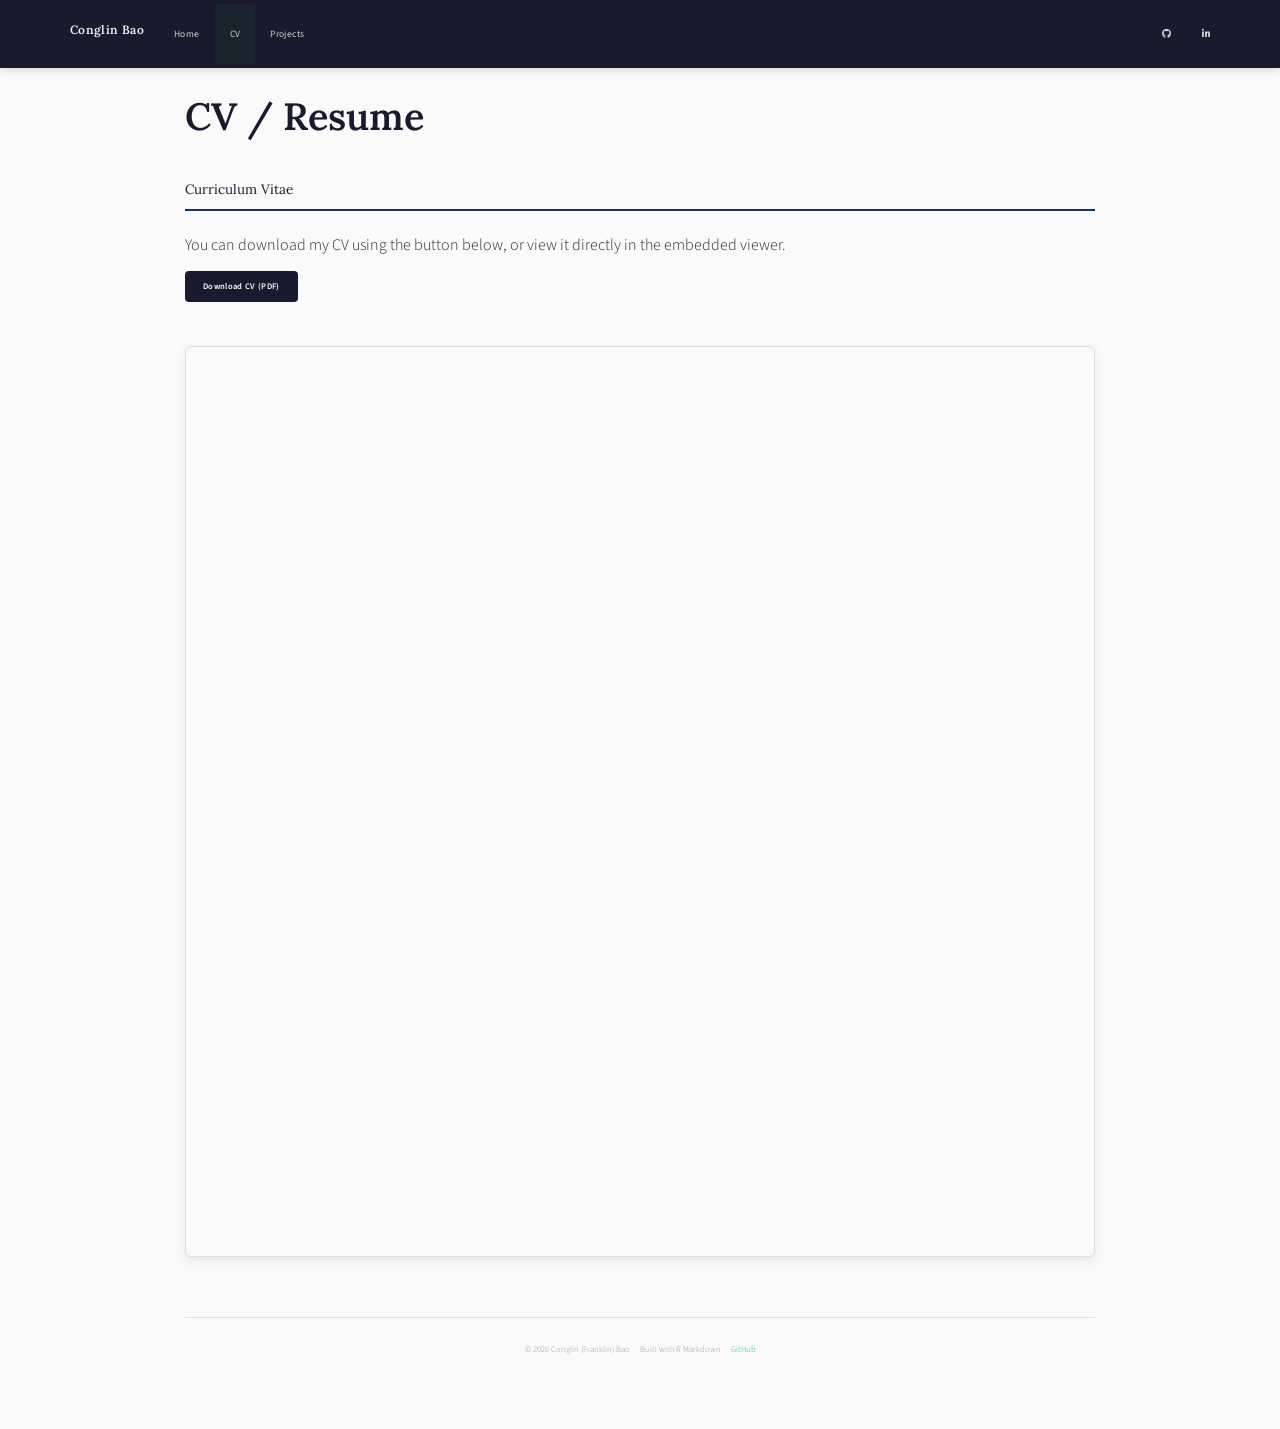
==== commit eb75012f: "fix HTML rendering" ====
--- a/docs/cv.html
+++ b/docs/cv.html
@@ -270,21 +270,25 @@
 </div>
 
 
-<div class="section-title">
-Curriculum Vitae
+<div class="section-title">Curriculum Vitae</div>
+
+<p>You can download my CV using the button below, or view it directly in the embedded viewer.</p>
+
+<a href="CV_ConglinBao.pdf" download class="project-link" style="margin-bottom: 24px; display: inline-block;">
+  Download CV (PDF)
+</a>
+
+<div class="cv-embed-container">
+  <iframe src="CV_ConglinBao.pdf" width="100%" height="900px" style="border:none;">
+    Your browser does not support embedded PDFs.
+    <a href="CV_ConglinBao.pdf">Download the PDF</a> instead.
+  </iframe>
 </div>
-<p>You can download my CV using the button below, or view it directly in
-the embedded viewer.</p>
-<p><a href="CV_ConglinBao.pdf" download class="project-link" style="margin-bottom: 24px; display: inline-block;">
-Download CV (PDF) </a></p>
-<div class="cv-embed-container">
-<p><iframe src="CV_ConglinBao.pdf" width="100%" height="900px" style="border:none;">
-Your browser does not support embedded PDFs.
-<a href="CV_ConglinBao.pdf">Download the PDF</a> instead. </iframe></p>
-</div>
+
 <div class="site-footer">
-<p>© 2026 Conglin (Franklin) Bao  ·  Built with R Markdown  · 
-<a href="https://github.com/RichardFranklinBAO" target="_blank">GitHub</a></p>
+  &copy; 2026 Conglin (Franklin) Bao &nbsp;&middot;&nbsp;
+  Built with R Markdown &nbsp;&middot;&nbsp;
+  <a href="https://github.com/RichardFranklinBAO" target="_blank">GitHub</a>
 </div>
 
 
